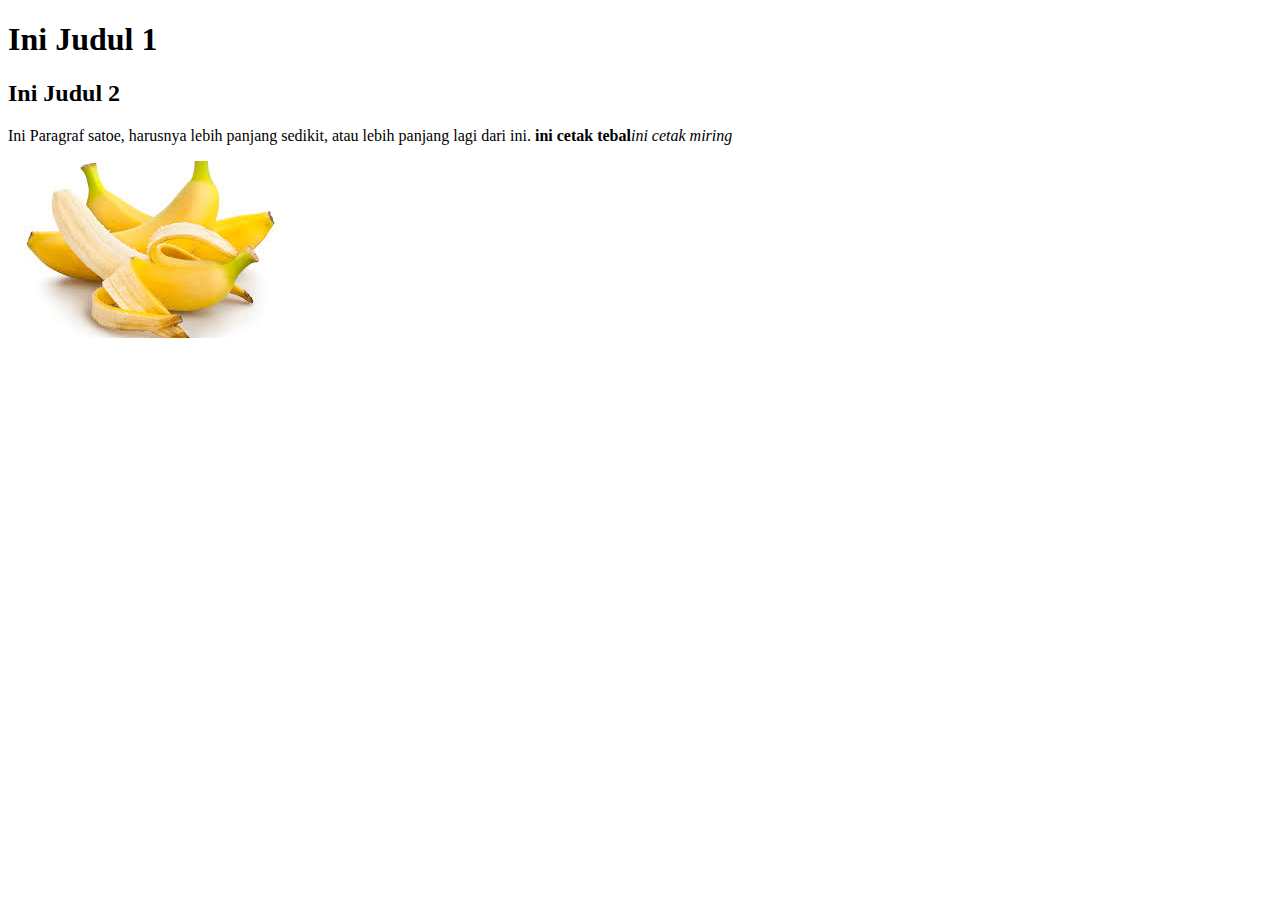
==== index.html @ 109c580b "Add files via upload" ====
<!DOCTYPE html>
<html>
<head>
	<title>Halaman Noormalia</title>
</head>
<body>
<h1>Ini Judul 1</h1>
<h2>Ini Judul 2</h1>
<p>Ini Paragraf satoe, harusnya lebih panjang sedikit, atau lebih panjang lagi dari ini. <strong>ini cetak tebal</strong><em>ini cetak miring</em></p>
<img src="img/index.jpeg">
</body>
</html>
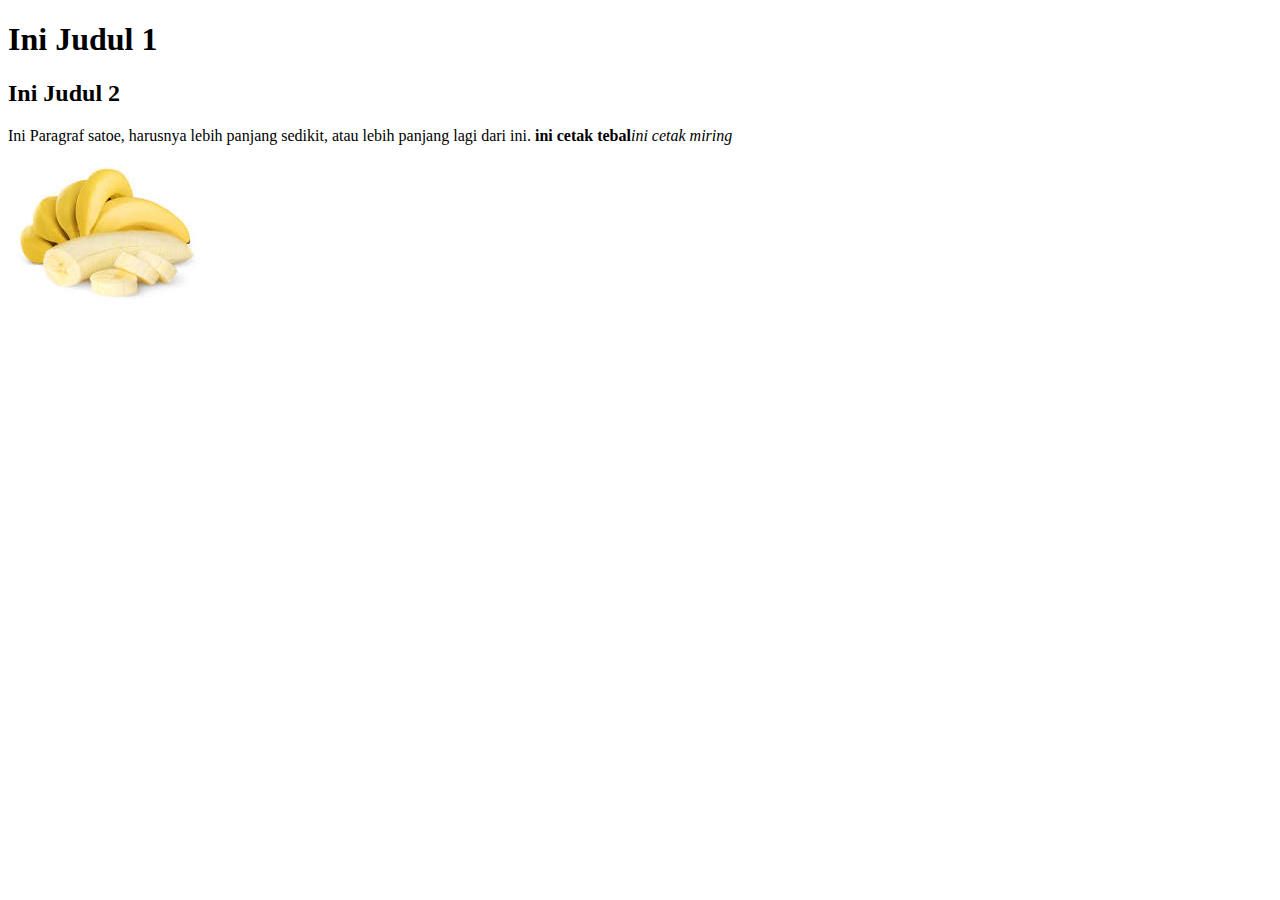
==== commit 7bb7dbe1: "Add files via upload" ====
--- a/index.html
+++ b/index.html
@@ -7,6 +7,6 @@
 <h1>Ini Judul 1</h1>
 <h2>Ini Judul 2</h1>
 <p>Ini Paragraf satoe, harusnya lebih panjang sedikit, atau lebih panjang lagi dari ini. <strong>ini cetak tebal</strong><em>ini cetak miring</em></p>
-<img src="img/index.jpeg">
+<img src="img/images.jpeg">
 </body>
 </html>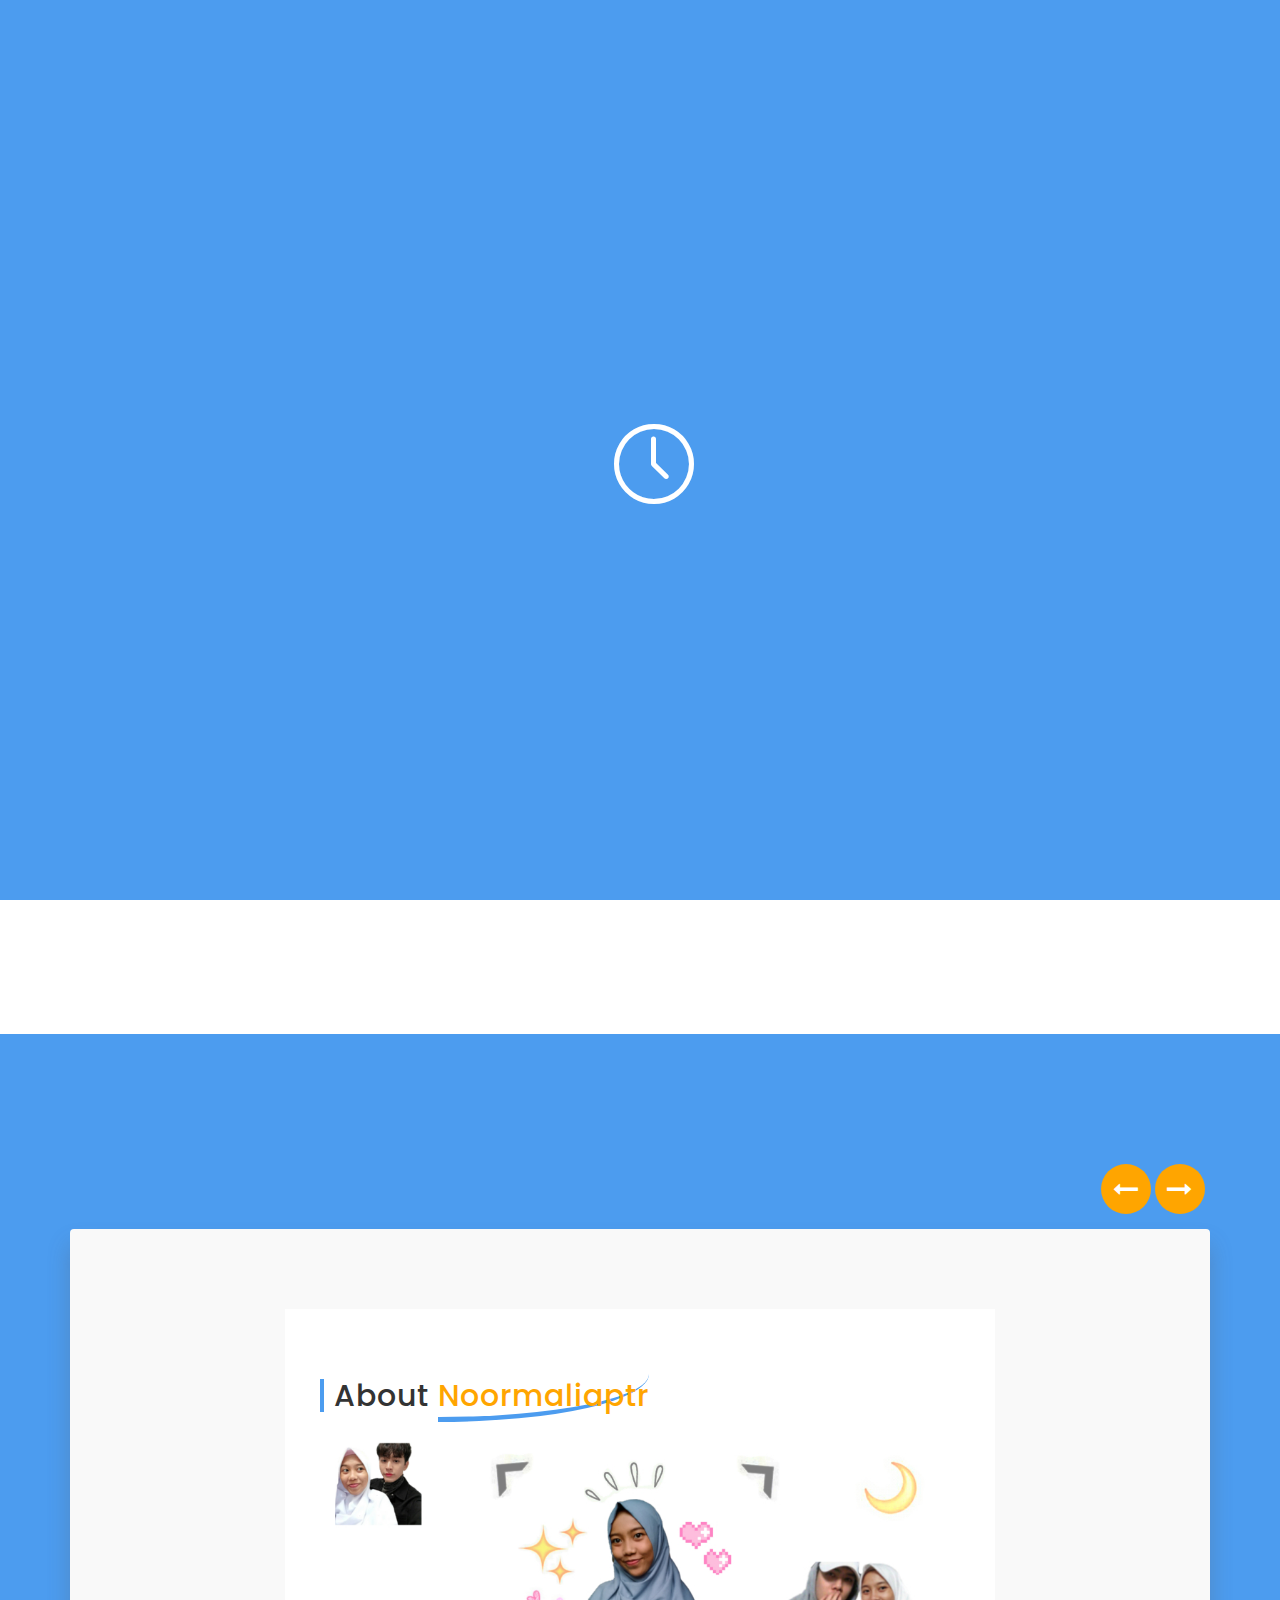
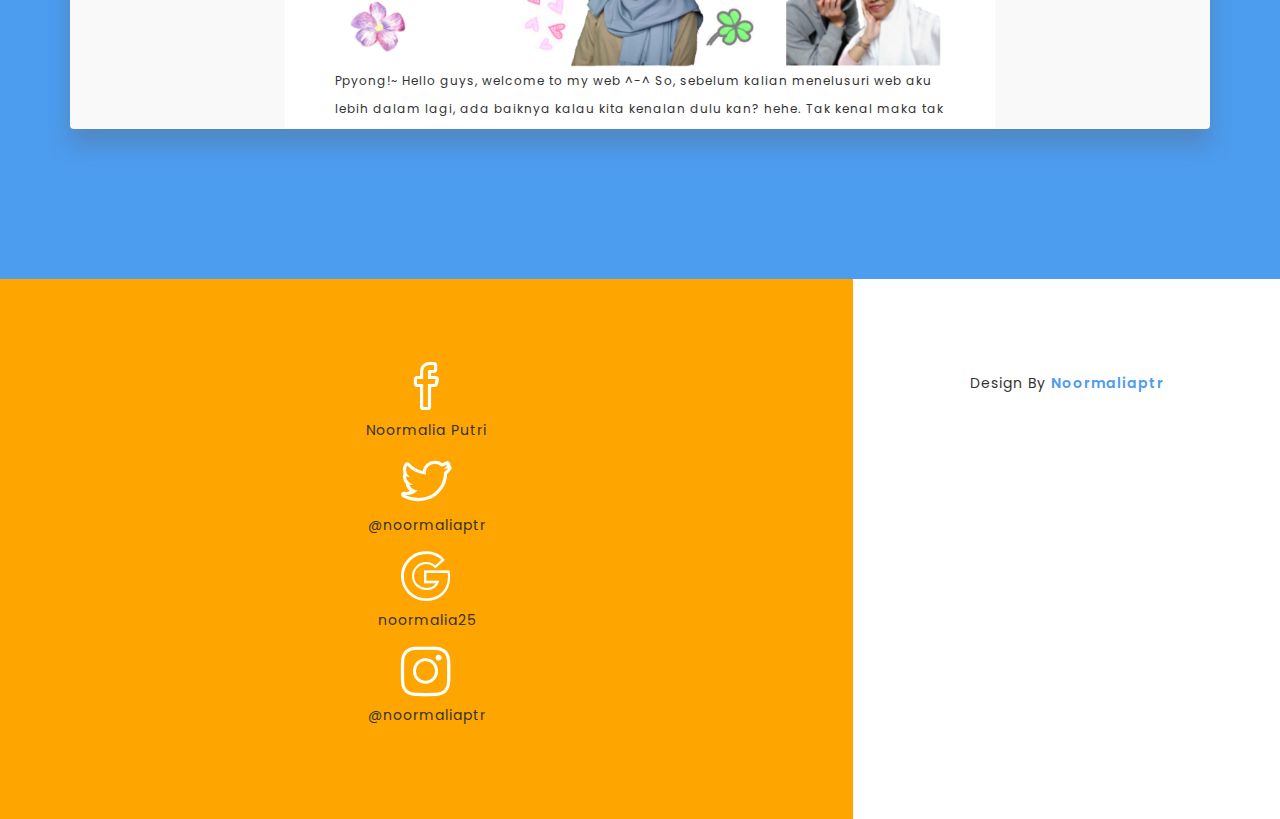
==== commit 493b05ed: "Add files via upload" ====
--- a/index.html
+++ b/index.html
@@ -1,12 +1,562 @@
-<!DOCTYPE html>
-<html>
-<head>
-	<title>Halaman Noormalia</title>
-</head>
-<body>
-<h1>Ini Judul 1</h1>
-<h2>Ini Judul 2</h1>
-<p>Ini Paragraf satoe, harusnya lebih panjang sedikit, atau lebih panjang lagi dari ini. <strong>ini cetak tebal</strong><em>ini cetak miring</em></p>
-<img src="img/images.jpeg">
-</body>
-</html>+<!DOCTYPE html>
+<html lang="en">
+
+  <head>
+    
+    <!-- Meta Tag -->
+    <meta charset="UTF-8">
+    <meta name="viewport" content="width=device-width, initial-scale=1.0">
+    <meta http-equiv="X-UA-Compatible" content="IE=edge">
+    
+    <!-- SEO -->
+    <meta name="description" content="150 words">
+    <meta name="author" content="uipasta">
+    <meta name="url" content="http://www.yourdomainname.com">
+    <meta name="copyright" content="company name">
+    <meta name="robots" content="index,follow">
+    
+    
+    <title>Noormaliaptr - Welcome to banana-land</title>
+    
+    <!-- Favicon -->
+    <link rel="shortcut icon" href="images/favicon/favicon.ico">
+    <link rel="apple-touch-icon" sizes="144x144" type="image/x-icon" href="images/favicon/apple-touch-icon.png">
+    
+    <!-- All CSS Plugins -->
+    <link rel="stylesheet" type="text/css" href="css/plugin.css">
+    
+    <!-- Main CSS Stylesheet -->
+    <link rel="stylesheet" type="text/css" href="css/style.css">
+    
+    <!-- Google Web Fonts  -->
+    <link rel="stylesheet" href="https://fonts.googleapis.com/css?family=Poppins:400,300,500,600,700">
+    
+    
+    <!-- HTML5 shiv and Respond.js support IE8 or Older for HTML5 elements and media queries -->
+    <!--[if lt IE 9]>
+	   <script src="https://oss.maxcdn.com/html5shiv/3.7.3/html5shiv.min.js"></script>
+	   <script src="https://oss.maxcdn.com/respond/1.4.2/respond.min.js"></script>
+    <![endif]-->
+    
+
+ </head>
+
+  <body>
+    
+    
+	
+	<!-- Preloader Start -->
+    <div class="preloader">
+      <i class="icon-clock fa-spin"></i>
+    </div>
+    <!-- Preloader End -->
+
+    
+    
+    <!-- Home Section Start -->
+    <section class="home-section-background padding-bottom-0">
+         <div class="container">
+        
+        
+            <!-- Logo Start -->
+            <div class="text-center">
+                   
+                </div>
+                <!-- Logo End -->
+            
+            
+            <div class="row">
+                
+                 <div class="col-md-12">
+                     
+                      
+                      <!-- Home Section Heading Start -->
+                      <div class="header-section margin-top-40 margin-bottom-40">
+                          <h2>Welcome to wonderland</h2>
+                            <p>I'm a masterpiece of all my own.</p>
+                             <div class="text-center">
+                               <a class="button button-style" data-toggle="modal" data-target="#subscribemodal" href="#">Get Notify</a>
+                           </div>
+                        </div>
+                        <!-- Home Section Heading End -->
+                       
+                           
+                           
+                           <!-- CountDown Timer Start -->
+                           <div class="row">
+                                <div class="countdown">
+                                    
+                                    <div class="col-md-3 col-sm-6 col-xs-8 col-xs-offset-2 col-sm-offset-0">
+                                       <div class="countdown-timer bg-color-1">
+                                        <span class="days">00</span>
+                                        <p class="days_ref">days</p>
+                                       </div>
+                                    </div>
+                                    
+                                    <div class="col-md-3 col-sm-6 col-xs-8 col-xs-offset-2 col-sm-offset-0">
+                                      <div class="countdown-timer bg-color-4">
+                                        <span class="hours">00</span>
+                                        <p class="hours_ref">hours</p>
+                                       </div>
+                                    </div>
+                                    
+                                    <div class="col-md-3 col-sm-6 col-xs-8 col-xs-offset-2 col-sm-offset-0">
+                                      <div class="countdown-timer bg-color-6">
+                                        <span class="minutes">00</span>
+                                        <p class="minutes_ref">minutes</p>
+                                       </div>
+                                    </div>
+                                    
+                                    <div class="col-md-3 col-sm-6 col-xs-8 col-xs-offset-2 col-sm-offset-0">
+                                       <div class="countdown-timer bg-color-2">
+                                        <span class="seconds">00</span>
+                                        <p class="seconds_ref">seconds</p>
+                                       </div>
+                                    </div>
+                                </div>
+                            </div>
+                            <!-- CountDown Timer End -->   
+                     
+                   </div>
+              </div>
+            </div>
+        </section>
+        <!-- Home Section End -->
+        
+        
+     
+     
+     <!-- Subscribe Modal Start -->
+      <div class="modal fade subscribe padding-top-120" id="subscribemodal" role="dialog">
+        <div class="modal-dialog">
+    
+      
+      <div class="modal-content pattern-bg">
+        <div class="modal-body">
+           <div class="row">
+                <div class="col-sm-12">
+                   <div class="section-title">
+                     <button type="button" class="btn pull-right" data-dismiss="modal"><i class="fa fa-close"></i></button>
+                      <h2>Get <span class="section-title-style">Notify</span></h2>
+                      <i class="icon-paper-plane icon-style color-6"></i>
+                       
+                       <div class="margin-top-80">
+                    <form id="mc-form" method="post" action="http://uipasta.us14.list-manage.com/subscribe/post?u=854825d502cdc101233c08a21&amp;id=86e84d44b7">
+								
+						  <div class="subscribe-form">
+							 <input id="mc-email" type="email" placeholder="Email Address" class="text-input">
+							  <button class="submit-btn" type="submit">Submit</button>
+								</div>
+								<label for="mc-email" class="mc-label"></label>
+							  </form>
+                           </div>
+            
+                         </div>
+
+                      
+                     </div>
+                    </div>
+                 </div>
+             </div>
+          </div>
+       </div>
+       <!-- Subscribe Modal End -->
+    
+    
+    
+    
+    <!-- Our Story Video Start -->
+    <section class="our-story section-space-padding pattern-bg">
+       <div class="container">
+           <div class="row">
+               
+             <div class="col-md-12">
+                  <div class="text-center">
+                  <a class="video-popup" href="https://www.youtube.com/watch?v=O2Bsw3lrhvs" title="Our Story"><i class="icon-control-play"></i></a>
+                  </div>
+              </div>
+              
+            </div>
+          </div>
+       </section>
+       <!-- Our Story Video End -->
+      
+      
+    
+    
+     
+     <!-- Detail Box Start -->
+     <section class="detail-section section-space-padding">
+        <div class="container">
+            
+            
+            <div class="row">
+               <!-- Owl Carousel Navigation Start -->
+               <div class="owl-navigation">
+                 <a class="btn prev"><i class="fa fa-long-arrow-left"></i></a>
+                 <a class="btn next"><i class="fa fa-long-arrow-right"></i></a>
+                </div>
+                <!-- Owl Carousel Navigation End -->
+               </div>
+            
+       
+       
+       
+       <div class="row">
+         <div class="col-md-12">
+           
+           <!-- Detail Box Slider Start -->
+           <div id="detail-box-carousel" class="detail-box pattern-bg">
+               
+              
+              <!-- Carousel One (About Us and Statistics) Start -->
+              <div class="row">
+              
+                 <!-- About Us Start -->
+                 <div class="col-md-8 col-sm-8 col-xs-12 col-sm-offset-2">
+                    
+                    <div class="section-title margin-top-50">
+                      <h2>About <span class="section-title-style">Noormaliaptr</span></h2>
+                      <img src="img/profil.jpg" class="img-responsive img-rounded" alt="" />
+                      <i class="icon-organization icon-style color-1"></i>
+                       <p>Ppyong!~ Hello guys, welcome to my web ^-^ So, sebelum kalian menelusuri web aku lebih dalam lagi, ada baiknya kalau kita kenalan dulu kan? hehe. Tak kenal maka tak sayang >.< Kenalin, nama aku Noormalia Putri. Most people call me "Onoy", Gak tau juga kenapa aku dipanggil gini ya? hm. Aku lahir di Bogor, tanggal 25 April 2001. *(dicatat ya guys. Siapa tau kalian mau kirim kado buat aku. Hihi :D)Aku anak dari mama dan ayah yang luar biasa. Ayah aku bernama Alex Sihabudin Noor dan mama aku bernama Sugiatun. Aku juga punya adik laki-laki bernama Muammar Khadafi yang usianya tiga tahun lebih muda dariku. Saat ini ia menempuh pendidikan di SMP Negeri 11 Bogor, doakan juga supaya dia bisa masuk SMAKBO ya guys hehe.</p>
+
+                       
+
+                       <p> Saat ini aku tinggal bersama kedua orang tuaku juga adikku. Kami tinggal di Perumahan Permata Bintang Blok F no 17, RT 04 RW 14, Cibinong, Bogor. Saat ini tinggi badanku 163 cm dan berat badanku 45 kg. Aku menyukai banyak artis korea, diantaranya Hanbin, Jungkook, Bogum, Nam Joo Hyuk, Sehun, Red Velvet, Wanna One, dan masih banyak yang lainnya. AKu juga menyukai beberapa artis barat, diantaranya Bruno Mars, Ariana Grande, Ed Sheeran, Taylor Swift, dan Maroon 5. Banyak lagu dari mereka yang sering aku dengarkan setiap harinya. Makanan Favoritku adalah pecel lele, ayam dan segala macam masakan buatan mama. Memang deh ya, masakan buatan mama itu yang paling juara pokoknya, gak ada yang bisa nandingin! Aku juga sangat menyukai pisang. Teksturnya yang lembut, rasanya yang unik, juga warnanya yang cerah membuatku menyukai si buah pisang ini. Warna kesukaanku adalah pink, seperti perempuan remaja lainnya.
+            
+                         </div>
+                    </div>
+                    <!-- About Us End -->
+                    
+             
+             <!-- Statistics Start -->       
+             <div class="col-md-8 col-sm-8 col-xs-12 col-sm-offset-2">
+                    
+                <div class="section-title margin-top-50 margin-bottom-50">
+                   <h2>Education <span class="section-title-style">Background</span></h2>
+                   <i class="icon-emotsmile icon-style color-3"></i>
+                   
+                   <div class="row">
+                       
+                  <div class="col-sm-6">
+                     <div class="statistics bg-color-1">
+                         <div class="statistics-icon"><i class="icon-mustache"></i>
+                        </div>
+                      <div class="statistics-content">
+                       <h5><span class="statistics-count">2006-2007</span></h5><span>TK Annisa</span>
+                      </div>
+                   </div>
+                </div>
+          
+                 <div class="col-sm-6">
+                   <div class="statistics bg-color-6">
+                       <div class="statistics-icon"><i class="icon-emotsmile"></i>
+                     </div>
+                    <div class="statistics-content">
+                     <h5> <span class="statistics-count">2007-2013</span></h5><span>SDIT Al-Mawaddah</span>
+                   </div>
+                </div>
+             </div>
+          
+                <div class="col-sm-6">
+                  <div class="statistics bg-color-4">
+                      <div class="statistics-icon"><i class="icon-hourglass"></i>
+                  </div>
+                 <div class="statistics-content">
+                  <h5><span class="statistics-count">2013-2016</span></h5><span>SMP Negeri 5 Bogor</span>
+                 </div>
+              </div>
+           </div>
+          
+              <div class="col-sm-6">
+                <div class="statistics bg-color-5">
+                     <div class="statistics-icon"><i class="icon-cup"></i>
+                   </div>
+                <div class="statistics-content">
+                  <h5><span class="statistics-count">2016-now</span></h5><span>SMK-SMAK Bogor</span>
+                    </div>
+                  </div>
+               </div> 
+             </div>
+
+          </div>
+          </div>
+          <!-- Statistics End -->
+          
+         </div>
+         <!-- Carousel One (About Us and Statistics) End -->
+                    
+              
+            
+            
+            <!-- Carousel Two (Services) Start -->  
+            <div class="row">
+               <div class="col-md-8 col-sm-8 col-xs-12 col-sm-offset-2">
+                    
+                    <div class="section-title margin-top-50 margin-bottom-50">
+                      <h2>My <span class="section-title-style">Hobbies</span></h2>
+                      <i class="icon-energy icon-style color-5"></i>
+                        <div class="row">
+                          <div class="col-sm-6">
+                        <div class="our-services">
+                            <img src="img/kjkkk.jpg" class="img-responsive img-rounded" alt="" />
+                            <h3>Dancing</h3>
+                            <p>Aku suka dance sejak berumur tiga tahun. Menurut aku, dengan aku menari beban hidup itu terasa hilang. Jadi cocok banget buat refreshing sekalian olahraga juga. Terkadang aku juga menghapal gerakan dari lagu kesukaanku.</p>
+                        </div>
+                    </div>
+                    <div class="col-sm-6">
+                        <div class="our-services">
+                            <img src="img/img1.jpg" class="img-responsive img-rounded" alt="" />
+                            <h3>Food Photography</h3>
+                            <p>Makan! Aku suka banget nih sebelum makan, makanannya itu difoto dulu. Hal ini bermula ketika aku melihat hasil jepretan makanan aku cukup terlihat bagus. Jadi dari sini, setiap aku mau makan dengan makanan yang tampilannya bagus, pasti aku foto dulu :D </p>
+                        </div>
+                    </div>
+                    <div class="col-sm-6">
+                        <div class="our-services">
+                            <img src="img/img3.jpg" class="img-responsive img-rounded" alt="" />
+                            <h3>Listening to music</h3>
+                            <p>Semua orang juga pasti suka dengerin musik kan? Musik dianggap sebagai penghilang stress dan dapat menenangkan pikiran. Makanya setiap pagi saat berangkat sekolah, aku selalu mendengarkan musik untuk merefresh otakku supaya saat belajar nanti fokus sekaligus beban pikiran aku tentang tugas yang menumpuk juga hilang. Genre apapun aku suka asalkan itu asyik di telingaku.</p>
+                        </div>
+                    </div>
+                    <div class="col-sm-6">
+                        <div class="our-services">
+                            <img src="img/noorma minhyun.jpg" class="img-responsive img-rounded" alt="" />
+                            <h3>Editing Photos</h3>
+                            <p><em>Editing</em>photo bisa jadi <em>mood booster</em> aku banget dikala waktu luang aku. Banyak banget aplikasi edit foto yang aku punya di <em>smartphone</em>aku. <em>Vsco, picsart, foodie,photogrid, pitu</em> dan banyak yang lainnya. Aku suka edit foto tapi aku tidak suka pake Gimp :D hehe... AKu suka banget pake <em>photoshop</em> buat edit foto di laptop.</p>
+                        </div>
+                    </div>
+                    <div class="col-sm-6">
+                        <div class="our-services">
+                            <img src="img/fix.jpg" class="img-responsive img-rounded" alt="" />
+                            <h3>~Pyuuuu!</h3>
+                            <p>Look so cute, isn't? :D</p>
+                        </div>
+                    </div>
+                    <div class="col-sm-6">
+                        <div class="our-services">
+                            <img src="img/bamlis.jpg" class="img-responsive img-rounded" alt="" />
+                            <h3>Youuung!~</h3>
+                            <p>Bambam and Lisa look so cute in this photo >.<</p>
+                        </div>
+                    </div>
+                        
+                         </div>
+                         </div>
+                    </div>
+                </div>
+                <!-- Carousel Two (Services) End -->
+                
+                
+                
+              
+              <!-- Carousel Three (Our Team) Start -->      
+              <div class="row">
+                 <div class="col-md-8 col-sm-8 col-xs-12 col-sm-offset-2">
+                    
+                     <div class="section-title margin-top-50 margin-bottom-50">
+                      <h2>My <span class="section-title-style">Galeries</span></h2>
+                      <i class="icon-people icon-style color-6"></i>
+                        <div class="row">
+                          <div class="col-sm-6">
+                        <div class="our-team">
+                            <img src="images/team/1.jpg" alt="" class="img-responsive">
+                            <div class="our-team-box">
+                            <h3>A girl who never gave up on her dream</h3>
+                            <p>Noormalia Putri is the name</p>
+                          </div>
+                        </div>
+                    </div>
+                    <div class="col-sm-6">
+                        <div class="our-team">
+                            <img src="images/team/2c.jpg" alt="" class="img-responsive">
+                            <div class="our-team-box">
+                            <h3>A girl who shinning in the night sky</h3>
+                            <p>Noormalia Putri in your area</p>
+                          </div>
+                        </div>
+                    </div>
+                    <div class="col-sm-6">
+                        <div class="our-team">
+                            <img src="images/team/3.jpg" alt="" class="img-responsive">
+                            <div class="our-team-box">
+                            <h3>Don't get too close, it's dark inside. Its where my demons hide</h3>
+                            <p>They call her Onoy</p>
+                          </div>
+                        </div>
+                    </div>
+                    <div class="col-sm-6">
+                        <div class="our-team">
+                            <img src="images/team/ugly.jpg" alt="" class="img-responsive">
+                            <div class="our-team-box">
+                            <h3>Being ugly and enjoy your life</h3>
+                            <p>~panic~</p>
+                          </div>
+                        </div>
+                    </div>
+                        
+                         </div>
+                         </div>
+                    </div>
+                </div>
+                <!-- Carousel Three (Our Team) End -->
+                
+                
+                
+                
+                <!-- Carousel Four (Contact Us) Start -->
+                <div class="row">
+                 <div class="col-md-8 col-sm-8 col-xs-12 col-sm-offset-2">
+                    
+                     <div class="section-title margin-top-50 margin-bottom-50">
+                      <h2>Contact <span class="section-title-style">Noormaliaptr</span></h2>
+                      <a class="map-popup" href="https://maps.google.com/maps?q=NewYork+USA" title="Our Direction"><i class="icon-location-pin icon-style map-icon bounce color-4"></i></a>
+                        
+                        
+                        
+                        <!-- Contact Detail Start -->
+                        <div class="text-center margin-top-50 margin-bottom-40">
+                           <div class="row">
+            
+                             <div class="col-md-4 col-sm-4">
+                                 <div class="contact-us-detail">  
+                                    <i class="icon-screen-smartphone color-6"></i>
+                                      <p><a href="tel:+1234567890">+6281517641950</a></p>
+                                  </div>
+                               </div>
+               
+                            <div class="col-md-4 col-sm-4">
+                               <div class="contact-us-detail">
+                                   <i class="icon-envelope-letter color-5"></i>
+                                     <p><a href="mailto:name@domain.com">noormaliap@smakbo.sch.id</a></p>
+                                 </div>
+                              </div>
+                 
+                           <div class="col-md-4 col-sm-4">
+                              <div class="contact-us-detail">
+                                  <i class="icon-clock color-3"></i>
+                                    <p>Everytime you need me,I always with you</p>
+                                </div>
+                             </div>
+              
+                          </div>
+                       </div>
+                       <!-- Contact Detail End -->
+                       
+                      
+                  <!-- Contact Form Start -->
+                  <div class="row">
+                    <div class="col-md-12">
+                      <form>
+                    
+					  <div class="col-sm-6">
+						<div class="form-group">
+						  <input type="text" id="name" class="form-control" placeholder="Your Name">
+						 </div>
+                        </div>
+								
+                       <div class="col-sm-6">
+					    <div class="form-group">
+						 <input type="email" id="email" class="form-control" placeholder="Your Email">
+						 </div>
+                        </div>
+                        
+                        <div class="col-sm-6">
+						  <div class="form-group">
+							<input type="text" id="website" class="form-control" placeholder="Your Website">
+						   </div>
+                          </div>
+                          
+                        <div class="col-sm-6">
+						  <div class="form-group">
+							<input type="text" id="address" class="form-control" placeholder="Where are You From?">
+						   </div>
+                          </div>
+								
+                         <div class="col-sm-12">
+						  <select id="subject" class="form-group form-control">
+							<option value="" selected disabled>Subject</option>
+							<option>Website Design & Development</option>
+							<option>Wordpress Development</option>
+							<option>Search Engine Optimization</option>
+                            <option>Mobile Website</option>
+							<option>I Want to General Talk</option>
+                            <option>Other</option>
+						   </select>
+                          </div>
+								
+                       <div class="col-sm-12">
+					    <div class="textarea-message form-group">
+					      <textarea id="message" class="textarea-message form-control" placeholder="Your Message" rows="5"></textarea>
+						  </div>
+                         </div>
+                   
+                   
+                          <div class="text-center">      
+		                     <button type="submit" class="button button-style">Submit</button>
+	                        </div>
+                       
+                            </form>
+
+                            </div>
+                        
+                       </div>
+                       <!-- Contact Form End -->
+                       
+                     </div>
+                   </div>
+                </div>
+                <!-- Carousel Four (Contact Us) End -->
+               
+             </div>
+             <!-- Detail Box Slider End -->
+             
+          </div>
+       </div>
+      </div>
+   </section>
+   <!-- Detail Box End -->
+  
+  
+  
+  
+    <!-- Footer Start -->
+    <footer class="footer-section">
+            <div class="row margin-0">
+               
+            <div class="col-md-8 column-one">
+              <ul class="social-icon">
+                 <li><a href="#" target="_blank"><i class="icon-social-facebook"></i></a></li><p>Noormalia Putri</p>
+                 <li><a href="#" target="_blank"><i class="icon-social-twitter"></i></a></li><p>@noormaliaptr</p>
+                 <li><a href="#" target="_blank"><i class="icon-social-google"></i></a></li><p>noormalia25</p>
+                 <li><a href="#" target="_blank"><i class="icon-social-instagram"></i></a></li><p>@noormaliaptr</p>
+               </ul>
+          </div>
+              
+             <div class="col-md-4 second uipasta-credit pattern-bg column-two">
+                <p>Design By <a href="http://www.uipasta.com" target="_blank" title="UiPasta">Noormaliaptr</a></p>
+                </div>
+               
+        </div>
+    </footer>
+    <!-- Footer End -->
+    
+    
+    
+    
+    <!-- Back to Top Start -->
+    <a href="#" class="scroll-to-top"><i class="fa fa-long-arrow-up"></i></a>
+    <!-- Back to Top End -->
+    
+    
+    
+    <!-- All Javascript Plugins  -->
+    <script type="text/javascript" src="js/jquery.min.js"></script>
+    <script type="text/javascript" src="js/plugin.js"></script>
+    
+    <!-- Main Javascript File  -->
+    <script type="text/javascript" src="js/scripts.js"></script>
+  
+  
+  </body>
+ </html>--- a/css/plugin.css
+++ b/css/plugin.css
@@ -0,0 +1,1488 @@
+/* Table Of Content 
+
+  1. Bootstrap
+  2. Magnific Popup
+  3. Owl Carousel
+  4. Font Awesome
+  5. Simple Line Icons
+
+*/
+
+
+
+/*!
+ * Bootstrap v3.3.7 (http://getbootstrap.com)
+ * Copyright 2011-2016 Twitter, Inc.
+ * Licensed under MIT (https://github.com/twbs/bootstrap/blob/master/LICENSE)
+ *//*! normalize.css v3.0.3 | MIT License | github.com/necolas/normalize.css */html{font-family:sans-serif;-webkit-text-size-adjust:100%;-ms-text-size-adjust:100%}body{margin:0}article,aside,details,figcaption,figure,footer,header,hgroup,main,menu,nav,section,summary{display:block}audio,canvas,progress,video{display:inline-block;vertical-align:baseline}audio:not([controls]){display:none;height:0}[hidden],template{display:none}a{background-color:transparent}a:active,a:hover{outline:0}abbr[title]{border-bottom:1px dotted}b,strong{font-weight:700}dfn{font-style:italic}h1{margin:.67em 0;font-size:2em}mark{color:#000;background:#ff0}small{font-size:80%}sub,sup{position:relative;font-size:75%;line-height:0;vertical-align:baseline}sup{top:-.5em}sub{bottom:-.25em}img{border:0}svg:not(:root){overflow:hidden}figure{margin:1em 40px}hr{height:0;-webkit-box-sizing:content-box;-moz-box-sizing:content-box;box-sizing:content-box}pre{overflow:auto}code,kbd,pre,samp{font-family:monospace,monospace;font-size:1em}button,input,optgroup,select,textarea{margin:0;font:inherit;color:inherit}button{overflow:visible}button,select{text-transform:none}button,html input[type=button],input[type=reset],input[type=submit]{-webkit-appearance:button;cursor:pointer}button[disabled],html input[disabled]{cursor:default}button::-moz-focus-inner,input::-moz-focus-inner{padding:0;border:0}input{line-height:normal}input[type=checkbox],input[type=radio]{-webkit-box-sizing:border-box;-moz-box-sizing:border-box;box-sizing:border-box;padding:0}input[type=number]::-webkit-inner-spin-button,input[type=number]::-webkit-outer-spin-button{height:auto}input[type=search]{-webkit-box-sizing:content-box;-moz-box-sizing:content-box;box-sizing:content-box;-webkit-appearance:textfield}input[type=search]::-webkit-search-cancel-button,input[type=search]::-webkit-search-decoration{-webkit-appearance:none}fieldset{padding:.35em .625em .75em;margin:0 2px;border:1px solid silver}legend{padding:0;border:0}textarea{overflow:auto}optgroup{font-weight:700}table{border-spacing:0;border-collapse:collapse}td,th{padding:0}/*! Source: https://github.com/h5bp/html5-boilerplate/blob/master/src/css/main.css */@media print{*,:after,:before{color:#000!important;text-shadow:none!important;background:0 0!important;-webkit-box-shadow:none!important;box-shadow:none!important}a,a:visited{text-decoration:underline}a[href]:after{content:" (" attr(href) ")"}abbr[title]:after{content:" (" attr(title) ")"}a[href^="javascript:"]:after,a[href^="#"]:after{content:""}blockquote,pre{border:1px solid #999;page-break-inside:avoid}thead{display:table-header-group}img,tr{page-break-inside:avoid}img{max-width:100%!important}h2,h3,p{orphans:3;widows:3}h2,h3{page-break-after:avoid}.navbar{display:none}.btn>.caret,.dropup>.btn>.caret{border-top-color:#000!important}.label{border:1px solid #000}.table{border-collapse:collapse!important}.table td,.table th{background-color:#fff!important}.table-bordered td,.table-bordered th{border:1px solid #ddd!important}}@font-face{font-family:'Glyphicons Halflings';src:url(../fonts/glyphicons-halflings-regular.eot);src:url(../fonts/glyphicons-halflings-regular.eot?#iefix) format('embedded-opentype'),url(../fonts/glyphicons-halflings-regular.woff2) format('woff2'),url(../fonts/glyphicons-halflings-regular.woff) format('woff'),url(../fonts/glyphicons-halflings-regular.ttf) format('truetype'),url(../fonts/glyphicons-halflings-regular.svg#glyphicons_halflingsregular) format('svg')}.glyphicon{position:relative;top:1px;display:inline-block;font-family:'Glyphicons Halflings';font-style:normal;font-weight:400;line-height:1;-webkit-font-smoothing:antialiased;-moz-osx-font-smoothing:grayscale}.glyphicon-asterisk:before{content:"\002a"}.glyphicon-plus:before{content:"\002b"}.glyphicon-eur:before,.glyphicon-euro:before{content:"\20ac"}.glyphicon-minus:before{content:"\2212"}.glyphicon-cloud:before{content:"\2601"}.glyphicon-envelope:before{content:"\2709"}.glyphicon-pencil:before{content:"\270f"}.glyphicon-glass:before{content:"\e001"}.glyphicon-music:before{content:"\e002"}.glyphicon-search:before{content:"\e003"}.glyphicon-heart:before{content:"\e005"}.glyphicon-star:before{content:"\e006"}.glyphicon-star-empty:before{content:"\e007"}.glyphicon-user:before{content:"\e008"}.glyphicon-film:before{content:"\e009"}.glyphicon-th-large:before{content:"\e010"}.glyphicon-th:before{content:"\e011"}.glyphicon-th-list:before{content:"\e012"}.glyphicon-ok:before{content:"\e013"}.glyphicon-remove:before{content:"\e014"}.glyphicon-zoom-in:before{content:"\e015"}.glyphicon-zoom-out:before{content:"\e016"}.glyphicon-off:before{content:"\e017"}.glyphicon-signal:before{content:"\e018"}.glyphicon-cog:before{content:"\e019"}.glyphicon-trash:before{content:"\e020"}.glyphicon-home:before{content:"\e021"}.glyphicon-file:before{content:"\e022"}.glyphicon-time:before{content:"\e023"}.glyphicon-road:before{content:"\e024"}.glyphicon-download-alt:before{content:"\e025"}.glyphicon-download:before{content:"\e026"}.glyphicon-upload:before{content:"\e027"}.glyphicon-inbox:before{content:"\e028"}.glyphicon-play-circle:before{content:"\e029"}.glyphicon-repeat:before{content:"\e030"}.glyphicon-refresh:before{content:"\e031"}.glyphicon-list-alt:before{content:"\e032"}.glyphicon-lock:before{content:"\e033"}.glyphicon-flag:before{content:"\e034"}.glyphicon-headphones:before{content:"\e035"}.glyphicon-volume-off:before{content:"\e036"}.glyphicon-volume-down:before{content:"\e037"}.glyphicon-volume-up:before{content:"\e038"}.glyphicon-qrcode:before{content:"\e039"}.glyphicon-barcode:before{content:"\e040"}.glyphicon-tag:before{content:"\e041"}.glyphicon-tags:before{content:"\e042"}.glyphicon-book:before{content:"\e043"}.glyphicon-bookmark:before{content:"\e044"}.glyphicon-print:before{content:"\e045"}.glyphicon-camera:before{content:"\e046"}.glyphicon-font:before{content:"\e047"}.glyphicon-bold:before{content:"\e048"}.glyphicon-italic:before{content:"\e049"}.glyphicon-text-height:before{content:"\e050"}.glyphicon-text-width:before{content:"\e051"}.glyphicon-align-left:before{content:"\e052"}.glyphicon-align-center:before{content:"\e053"}.glyphicon-align-right:before{content:"\e054"}.glyphicon-align-justify:before{content:"\e055"}.glyphicon-list:before{content:"\e056"}.glyphicon-indent-left:before{content:"\e057"}.glyphicon-indent-right:before{content:"\e058"}.glyphicon-facetime-video:before{content:"\e059"}.glyphicon-picture:before{content:"\e060"}.glyphicon-map-marker:before{content:"\e062"}.glyphicon-adjust:before{content:"\e063"}.glyphicon-tint:before{content:"\e064"}.glyphicon-edit:before{content:"\e065"}.glyphicon-share:before{content:"\e066"}.glyphicon-check:before{content:"\e067"}.glyphicon-move:before{content:"\e068"}.glyphicon-step-backward:before{content:"\e069"}.glyphicon-fast-backward:before{content:"\e070"}.glyphicon-backward:before{content:"\e071"}.glyphicon-play:before{content:"\e072"}.glyphicon-pause:before{content:"\e073"}.glyphicon-stop:before{content:"\e074"}.glyphicon-forward:before{content:"\e075"}.glyphicon-fast-forward:before{content:"\e076"}.glyphicon-step-forward:before{content:"\e077"}.glyphicon-eject:before{content:"\e078"}.glyphicon-chevron-left:before{content:"\e079"}.glyphicon-chevron-right:before{content:"\e080"}.glyphicon-plus-sign:before{content:"\e081"}.glyphicon-minus-sign:before{content:"\e082"}.glyphicon-remove-sign:before{content:"\e083"}.glyphicon-ok-sign:before{content:"\e084"}.glyphicon-question-sign:before{content:"\e085"}.glyphicon-info-sign:before{content:"\e086"}.glyphicon-screenshot:before{content:"\e087"}.glyphicon-remove-circle:before{content:"\e088"}.glyphicon-ok-circle:before{content:"\e089"}.glyphicon-ban-circle:before{content:"\e090"}.glyphicon-arrow-left:before{content:"\e091"}.glyphicon-arrow-right:before{content:"\e092"}.glyphicon-arrow-up:before{content:"\e093"}.glyphicon-arrow-down:before{content:"\e094"}.glyphicon-share-alt:before{content:"\e095"}.glyphicon-resize-full:before{content:"\e096"}.glyphicon-resize-small:before{content:"\e097"}.glyphicon-exclamation-sign:before{content:"\e101"}.glyphicon-gift:before{content:"\e102"}.glyphicon-leaf:before{content:"\e103"}.glyphicon-fire:before{content:"\e104"}.glyphicon-eye-open:before{content:"\e105"}.glyphicon-eye-close:before{content:"\e106"}.glyphicon-warning-sign:before{content:"\e107"}.glyphicon-plane:before{content:"\e108"}.glyphicon-calendar:before{content:"\e109"}.glyphicon-random:before{content:"\e110"}.glyphicon-comment:before{content:"\e111"}.glyphicon-magnet:before{content:"\e112"}.glyphicon-chevron-up:before{content:"\e113"}.glyphicon-chevron-down:before{content:"\e114"}.glyphicon-retweet:before{content:"\e115"}.glyphicon-shopping-cart:before{content:"\e116"}.glyphicon-folder-close:before{content:"\e117"}.glyphicon-folder-open:before{content:"\e118"}.glyphicon-resize-vertical:before{content:"\e119"}.glyphicon-resize-horizontal:before{content:"\e120"}.glyphicon-hdd:before{content:"\e121"}.glyphicon-bullhorn:before{content:"\e122"}.glyphicon-bell:before{content:"\e123"}.glyphicon-certificate:before{content:"\e124"}.glyphicon-thumbs-up:before{content:"\e125"}.glyphicon-thumbs-down:before{content:"\e126"}.glyphicon-hand-right:before{content:"\e127"}.glyphicon-hand-left:before{content:"\e128"}.glyphicon-hand-up:before{content:"\e129"}.glyphicon-hand-down:before{content:"\e130"}.glyphicon-circle-arrow-right:before{content:"\e131"}.glyphicon-circle-arrow-left:before{content:"\e132"}.glyphicon-circle-arrow-up:before{content:"\e133"}.glyphicon-circle-arrow-down:before{content:"\e134"}.glyphicon-globe:before{content:"\e135"}.glyphicon-wrench:before{content:"\e136"}.glyphicon-tasks:before{content:"\e137"}.glyphicon-filter:before{content:"\e138"}.glyphicon-briefcase:before{content:"\e139"}.glyphicon-fullscreen:before{content:"\e140"}.glyphicon-dashboard:before{content:"\e141"}.glyphicon-paperclip:before{content:"\e142"}.glyphicon-heart-empty:before{content:"\e143"}.glyphicon-link:before{content:"\e144"}.glyphicon-phone:before{content:"\e145"}.glyphicon-pushpin:before{content:"\e146"}.glyphicon-usd:before{content:"\e148"}.glyphicon-gbp:before{content:"\e149"}.glyphicon-sort:before{content:"\e150"}.glyphicon-sort-by-alphabet:before{content:"\e151"}.glyphicon-sort-by-alphabet-alt:before{content:"\e152"}.glyphicon-sort-by-order:before{content:"\e153"}.glyphicon-sort-by-order-alt:before{content:"\e154"}.glyphicon-sort-by-attributes:before{content:"\e155"}.glyphicon-sort-by-attributes-alt:before{content:"\e156"}.glyphicon-unchecked:before{content:"\e157"}.glyphicon-expand:before{content:"\e158"}.glyphicon-collapse-down:before{content:"\e159"}.glyphicon-collapse-up:before{content:"\e160"}.glyphicon-log-in:before{content:"\e161"}.glyphicon-flash:before{content:"\e162"}.glyphicon-log-out:before{content:"\e163"}.glyphicon-new-window:before{content:"\e164"}.glyphicon-record:before{content:"\e165"}.glyphicon-save:before{content:"\e166"}.glyphicon-open:before{content:"\e167"}.glyphicon-saved:before{content:"\e168"}.glyphicon-import:before{content:"\e169"}.glyphicon-export:before{content:"\e170"}.glyphicon-send:before{content:"\e171"}.glyphicon-floppy-disk:before{content:"\e172"}.glyphicon-floppy-saved:before{content:"\e173"}.glyphicon-floppy-remove:before{content:"\e174"}.glyphicon-floppy-save:before{content:"\e175"}.glyphicon-floppy-open:before{content:"\e176"}.glyphicon-credit-card:before{content:"\e177"}.glyphicon-transfer:before{content:"\e178"}.glyphicon-cutlery:before{content:"\e179"}.glyphicon-header:before{content:"\e180"}.glyphicon-compressed:before{content:"\e181"}.glyphicon-earphone:before{content:"\e182"}.glyphicon-phone-alt:before{content:"\e183"}.glyphicon-tower:before{content:"\e184"}.glyphicon-stats:before{content:"\e185"}.glyphicon-sd-video:before{content:"\e186"}.glyphicon-hd-video:before{content:"\e187"}.glyphicon-subtitles:before{content:"\e188"}.glyphicon-sound-stereo:before{content:"\e189"}.glyphicon-sound-dolby:before{content:"\e190"}.glyphicon-sound-5-1:before{content:"\e191"}.glyphicon-sound-6-1:before{content:"\e192"}.glyphicon-sound-7-1:before{content:"\e193"}.glyphicon-copyright-mark:before{content:"\e194"}.glyphicon-registration-mark:before{content:"\e195"}.glyphicon-cloud-download:before{content:"\e197"}.glyphicon-cloud-upload:before{content:"\e198"}.glyphicon-tree-conifer:before{content:"\e199"}.glyphicon-tree-deciduous:before{content:"\e200"}.glyphicon-cd:before{content:"\e201"}.glyphicon-save-file:before{content:"\e202"}.glyphicon-open-file:before{content:"\e203"}.glyphicon-level-up:before{content:"\e204"}.glyphicon-copy:before{content:"\e205"}.glyphicon-paste:before{content:"\e206"}.glyphicon-alert:before{content:"\e209"}.glyphicon-equalizer:before{content:"\e210"}.glyphicon-king:before{content:"\e211"}.glyphicon-queen:before{content:"\e212"}.glyphicon-pawn:before{content:"\e213"}.glyphicon-bishop:before{content:"\e214"}.glyphicon-knight:before{content:"\e215"}.glyphicon-baby-formula:before{content:"\e216"}.glyphicon-tent:before{content:"\26fa"}.glyphicon-blackboard:before{content:"\e218"}.glyphicon-bed:before{content:"\e219"}.glyphicon-apple:before{content:"\f8ff"}.glyphicon-erase:before{content:"\e221"}.glyphicon-hourglass:before{content:"\231b"}.glyphicon-lamp:before{content:"\e223"}.glyphicon-duplicate:before{content:"\e224"}.glyphicon-piggy-bank:before{content:"\e225"}.glyphicon-scissors:before{content:"\e226"}.glyphicon-bitcoin:before{content:"\e227"}.glyphicon-btc:before{content:"\e227"}.glyphicon-xbt:before{content:"\e227"}.glyphicon-yen:before{content:"\00a5"}.glyphicon-jpy:before{content:"\00a5"}.glyphicon-ruble:before{content:"\20bd"}.glyphicon-rub:before{content:"\20bd"}.glyphicon-scale:before{content:"\e230"}.glyphicon-ice-lolly:before{content:"\e231"}.glyphicon-ice-lolly-tasted:before{content:"\e232"}.glyphicon-education:before{content:"\e233"}.glyphicon-option-horizontal:before{content:"\e234"}.glyphicon-option-vertical:before{content:"\e235"}.glyphicon-menu-hamburger:before{content:"\e236"}.glyphicon-modal-window:before{content:"\e237"}.glyphicon-oil:before{content:"\e238"}.glyphicon-grain:before{content:"\e239"}.glyphicon-sunglasses:before{content:"\e240"}.glyphicon-text-size:before{content:"\e241"}.glyphicon-text-color:before{content:"\e242"}.glyphicon-text-background:before{content:"\e243"}.glyphicon-object-align-top:before{content:"\e244"}.glyphicon-object-align-bottom:before{content:"\e245"}.glyphicon-object-align-horizontal:before{content:"\e246"}.glyphicon-object-align-left:before{content:"\e247"}.glyphicon-object-align-vertical:before{content:"\e248"}.glyphicon-object-align-right:before{content:"\e249"}.glyphicon-triangle-right:before{content:"\e250"}.glyphicon-triangle-left:before{content:"\e251"}.glyphicon-triangle-bottom:before{content:"\e252"}.glyphicon-triangle-top:before{content:"\e253"}.glyphicon-console:before{content:"\e254"}.glyphicon-superscript:before{content:"\e255"}.glyphicon-subscript:before{content:"\e256"}.glyphicon-menu-left:before{content:"\e257"}.glyphicon-menu-right:before{content:"\e258"}.glyphicon-menu-down:before{content:"\e259"}.glyphicon-menu-up:before{content:"\e260"}*{-webkit-box-sizing:border-box;-moz-box-sizing:border-box;box-sizing:border-box}:after,:before{-webkit-box-sizing:border-box;-moz-box-sizing:border-box;box-sizing:border-box}html{font-size:10px;-webkit-tap-highlight-color:rgba(0,0,0,0)}body{font-family:"Helvetica Neue",Helvetica,Arial,sans-serif;font-size:14px;line-height:1.42857143;color:#333;background-color:#fff}button,input,select,textarea{font-family:inherit;font-size:inherit;line-height:inherit}a{color:#337ab7;text-decoration:none}a:focus,a:hover{color:#23527c;text-decoration:underline}a:focus{outline:5px auto -webkit-focus-ring-color;outline-offset:-2px}figure{margin:0}img{vertical-align:middle}.carousel-inner>.item>a>img,.carousel-inner>.item>img,.img-responsive,.thumbnail a>img,.thumbnail>img{display:block;max-width:100%;height:auto}.img-rounded{border-radius:6px}.img-thumbnail{display:inline-block;max-width:100%;height:auto;padding:4px;line-height:1.42857143;background-color:#fff;border:1px solid #ddd;border-radius:4px;-webkit-transition:all .2s ease-in-out;-o-transition:all .2s ease-in-out;transition:all .2s ease-in-out}.img-circle{border-radius:50%}hr{margin-top:20px;margin-bottom:20px;border:0;border-top:1px solid #eee}.sr-only{position:absolute;width:1px;height:1px;padding:0;margin:-1px;overflow:hidden;clip:rect(0,0,0,0);border:0}.sr-only-focusable:active,.sr-only-focusable:focus{position:static;width:auto;height:auto;margin:0;overflow:visible;clip:auto}[role=button]{cursor:pointer}.h1,.h2,.h3,.h4,.h5,.h6,h1,h2,h3,h4,h5,h6{font-family:inherit;font-weight:500;line-height:1.1;color:inherit}.h1 .small,.h1 small,.h2 .small,.h2 small,.h3 .small,.h3 small,.h4 .small,.h4 small,.h5 .small,.h5 small,.h6 .small,.h6 small,h1 .small,h1 small,h2 .small,h2 small,h3 .small,h3 small,h4 .small,h4 small,h5 .small,h5 small,h6 .small,h6 small{font-weight:400;line-height:1;color:#777}.h1,.h2,.h3,h1,h2,h3{margin-top:20px;margin-bottom:10px}.h1 .small,.h1 small,.h2 .small,.h2 small,.h3 .small,.h3 small,h1 .small,h1 small,h2 .small,h2 small,h3 .small,h3 small{font-size:65%}.h4,.h5,.h6,h4,h5,h6{margin-top:10px;margin-bottom:10px}.h4 .small,.h4 small,.h5 .small,.h5 small,.h6 .small,.h6 small,h4 .small,h4 small,h5 .small,h5 small,h6 .small,h6 small{font-size:75%}.h1,h1{font-size:36px}.h2,h2{font-size:30px}.h3,h3{font-size:24px}.h4,h4{font-size:18px}.h5,h5{font-size:14px}.h6,h6{font-size:12px}p{margin:0 0 10px}.lead{margin-bottom:20px;font-size:16px;font-weight:300;line-height:1.4}@media (min-width:768px){.lead{font-size:21px}}.small,small{font-size:85%}.mark,mark{padding:.2em;background-color:#fcf8e3}.text-left{text-align:left}.text-right{text-align:right}.text-center{text-align:center}.text-justify{text-align:justify}.text-nowrap{white-space:nowrap}.text-lowercase{text-transform:lowercase}.text-uppercase{text-transform:uppercase}.text-capitalize{text-transform:capitalize}.text-muted{color:#777}.text-primary{color:#337ab7}a.text-primary:focus,a.text-primary:hover{color:#286090}.text-success{color:#3c763d}a.text-success:focus,a.text-success:hover{color:#2b542c}.text-info{color:#31708f}a.text-info:focus,a.text-info:hover{color:#245269}.text-warning{color:#8a6d3b}a.text-warning:focus,a.text-warning:hover{color:#66512c}.text-danger{color:#a94442}a.text-danger:focus,a.text-danger:hover{color:#843534}.bg-primary{color:#fff;background-color:#337ab7}a.bg-primary:focus,a.bg-primary:hover{background-color:#286090}.bg-success{background-color:#dff0d8}a.bg-success:focus,a.bg-success:hover{background-color:#c1e2b3}.bg-info{background-color:#d9edf7}a.bg-info:focus,a.bg-info:hover{background-color:#afd9ee}.bg-warning{background-color:#fcf8e3}a.bg-warning:focus,a.bg-warning:hover{background-color:#f7ecb5}.bg-danger{background-color:#f2dede}a.bg-danger:focus,a.bg-danger:hover{background-color:#e4b9b9}.page-header{padding-bottom:9px;margin:40px 0 20px;border-bottom:1px solid #eee}ol,ul{margin-top:0;margin-bottom:10px}ol ol,ol ul,ul ol,ul ul{margin-bottom:0}.list-unstyled{padding-left:0;list-style:none}.list-inline{padding-left:0;margin-left:-5px;list-style:none}.list-inline>li{display:inline-block;padding-right:5px;padding-left:5px}dl{margin-top:0;margin-bottom:20px}dd,dt{line-height:1.42857143}dt{font-weight:700}dd{margin-left:0}@media (min-width:768px){.dl-horizontal dt{float:left;width:160px;overflow:hidden;clear:left;text-align:right;text-overflow:ellipsis;white-space:nowrap}.dl-horizontal dd{margin-left:180px}}abbr[data-original-title],abbr[title]{cursor:help;border-bottom:1px dotted #777}.initialism{font-size:90%;text-transform:uppercase}blockquote{padding:10px 20px;margin:0 0 20px;font-size:17.5px;border-left:5px solid #eee}blockquote ol:last-child,blockquote p:last-child,blockquote ul:last-child{margin-bottom:0}blockquote .small,blockquote footer,blockquote small{display:block;font-size:80%;line-height:1.42857143;color:#777}blockquote .small:before,blockquote footer:before,blockquote small:before{content:'\2014 \00A0'}.blockquote-reverse,blockquote.pull-right{padding-right:15px;padding-left:0;text-align:right;border-right:5px solid #eee;border-left:0}.blockquote-reverse .small:before,.blockquote-reverse footer:before,.blockquote-reverse small:before,blockquote.pull-right .small:before,blockquote.pull-right footer:before,blockquote.pull-right small:before{content:''}.blockquote-reverse .small:after,.blockquote-reverse footer:after,.blockquote-reverse small:after,blockquote.pull-right .small:after,blockquote.pull-right footer:after,blockquote.pull-right small:after{content:'\00A0 \2014'}address{margin-bottom:20px;font-style:normal;line-height:1.42857143}code,kbd,pre,samp{font-family:Menlo,Monaco,Consolas,"Courier New",monospace}code{padding:2px 4px;font-size:90%;color:#c7254e;background-color:#f9f2f4;border-radius:4px}kbd{padding:2px 4px;font-size:90%;color:#fff;background-color:#333;border-radius:3px;-webkit-box-shadow:inset 0 -1px 0 rgba(0,0,0,.25);box-shadow:inset 0 -1px 0 rgba(0,0,0,.25)}kbd kbd{padding:0;font-size:100%;font-weight:700;-webkit-box-shadow:none;box-shadow:none}pre{display:block;padding:9.5px;margin:0 0 10px;font-size:13px;line-height:1.42857143;color:#333;word-break:break-all;word-wrap:break-word;background-color:#f5f5f5;border:1px solid #ccc;border-radius:4px}pre code{padding:0;font-size:inherit;color:inherit;white-space:pre-wrap;background-color:transparent;border-radius:0}.pre-scrollable{max-height:340px;overflow-y:scroll}.container{padding-right:15px;padding-left:15px;margin-right:auto;margin-left:auto}@media (min-width:768px){.container{width:750px}}@media (min-width:992px){.container{width:970px}}@media (min-width:1200px){.container{width:1170px}}.container-fluid{padding-right:15px;padding-left:15px;margin-right:auto;margin-left:auto}.row{margin-right:-15px;margin-left:-15px}.col-lg-1,.col-lg-10,.col-lg-11,.col-lg-12,.col-lg-2,.col-lg-3,.col-lg-4,.col-lg-5,.col-lg-6,.col-lg-7,.col-lg-8,.col-lg-9,.col-md-1,.col-md-10,.col-md-11,.col-md-12,.col-md-2,.col-md-3,.col-md-4,.col-md-5,.col-md-6,.col-md-7,.col-md-8,.col-md-9,.col-sm-1,.col-sm-10,.col-sm-11,.col-sm-12,.col-sm-2,.col-sm-3,.col-sm-4,.col-sm-5,.col-sm-6,.col-sm-7,.col-sm-8,.col-sm-9,.col-xs-1,.col-xs-10,.col-xs-11,.col-xs-12,.col-xs-2,.col-xs-3,.col-xs-4,.col-xs-5,.col-xs-6,.col-xs-7,.col-xs-8,.col-xs-9{position:relative;min-height:1px;padding-right:15px;padding-left:15px}.col-xs-1,.col-xs-10,.col-xs-11,.col-xs-12,.col-xs-2,.col-xs-3,.col-xs-4,.col-xs-5,.col-xs-6,.col-xs-7,.col-xs-8,.col-xs-9{float:left}.col-xs-12{width:100%}.col-xs-11{width:91.66666667%}.col-xs-10{width:83.33333333%}.col-xs-9{width:75%}.col-xs-8{width:66.66666667%}.col-xs-7{width:58.33333333%}.col-xs-6{width:50%}.col-xs-5{width:41.66666667%}.col-xs-4{width:33.33333333%}.col-xs-3{width:25%}.col-xs-2{width:16.66666667%}.col-xs-1{width:8.33333333%}.col-xs-pull-12{right:100%}.col-xs-pull-11{right:91.66666667%}.col-xs-pull-10{right:83.33333333%}.col-xs-pull-9{right:75%}.col-xs-pull-8{right:66.66666667%}.col-xs-pull-7{right:58.33333333%}.col-xs-pull-6{right:50%}.col-xs-pull-5{right:41.66666667%}.col-xs-pull-4{right:33.33333333%}.col-xs-pull-3{right:25%}.col-xs-pull-2{right:16.66666667%}.col-xs-pull-1{right:8.33333333%}.col-xs-pull-0{right:auto}.col-xs-push-12{left:100%}.col-xs-push-11{left:91.66666667%}.col-xs-push-10{left:83.33333333%}.col-xs-push-9{left:75%}.col-xs-push-8{left:66.66666667%}.col-xs-push-7{left:58.33333333%}.col-xs-push-6{left:50%}.col-xs-push-5{left:41.66666667%}.col-xs-push-4{left:33.33333333%}.col-xs-push-3{left:25%}.col-xs-push-2{left:16.66666667%}.col-xs-push-1{left:8.33333333%}.col-xs-push-0{left:auto}.col-xs-offset-12{margin-left:100%}.col-xs-offset-11{margin-left:91.66666667%}.col-xs-offset-10{margin-left:83.33333333%}.col-xs-offset-9{margin-left:75%}.col-xs-offset-8{margin-left:66.66666667%}.col-xs-offset-7{margin-left:58.33333333%}.col-xs-offset-6{margin-left:50%}.col-xs-offset-5{margin-left:41.66666667%}.col-xs-offset-4{margin-left:33.33333333%}.col-xs-offset-3{margin-left:25%}.col-xs-offset-2{margin-left:16.66666667%}.col-xs-offset-1{margin-left:8.33333333%}.col-xs-offset-0{margin-left:0}@media (min-width:768px){.col-sm-1,.col-sm-10,.col-sm-11,.col-sm-12,.col-sm-2,.col-sm-3,.col-sm-4,.col-sm-5,.col-sm-6,.col-sm-7,.col-sm-8,.col-sm-9{float:left}.col-sm-12{width:100%}.col-sm-11{width:91.66666667%}.col-sm-10{width:83.33333333%}.col-sm-9{width:75%}.col-sm-8{width:66.66666667%}.col-sm-7{width:58.33333333%}.col-sm-6{width:50%}.col-sm-5{width:41.66666667%}.col-sm-4{width:33.33333333%}.col-sm-3{width:25%}.col-sm-2{width:16.66666667%}.col-sm-1{width:8.33333333%}.col-sm-pull-12{right:100%}.col-sm-pull-11{right:91.66666667%}.col-sm-pull-10{right:83.33333333%}.col-sm-pull-9{right:75%}.col-sm-pull-8{right:66.66666667%}.col-sm-pull-7{right:58.33333333%}.col-sm-pull-6{right:50%}.col-sm-pull-5{right:41.66666667%}.col-sm-pull-4{right:33.33333333%}.col-sm-pull-3{right:25%}.col-sm-pull-2{right:16.66666667%}.col-sm-pull-1{right:8.33333333%}.col-sm-pull-0{right:auto}.col-sm-push-12{left:100%}.col-sm-push-11{left:91.66666667%}.col-sm-push-10{left:83.33333333%}.col-sm-push-9{left:75%}.col-sm-push-8{left:66.66666667%}.col-sm-push-7{left:58.33333333%}.col-sm-push-6{left:50%}.col-sm-push-5{left:41.66666667%}.col-sm-push-4{left:33.33333333%}.col-sm-push-3{left:25%}.col-sm-push-2{left:16.66666667%}.col-sm-push-1{left:8.33333333%}.col-sm-push-0{left:auto}.col-sm-offset-12{margin-left:100%}.col-sm-offset-11{margin-left:91.66666667%}.col-sm-offset-10{margin-left:83.33333333%}.col-sm-offset-9{margin-left:75%}.col-sm-offset-8{margin-left:66.66666667%}.col-sm-offset-7{margin-left:58.33333333%}.col-sm-offset-6{margin-left:50%}.col-sm-offset-5{margin-left:41.66666667%}.col-sm-offset-4{margin-left:33.33333333%}.col-sm-offset-3{margin-left:25%}.col-sm-offset-2{margin-left:16.66666667%}.col-sm-offset-1{margin-left:8.33333333%}.col-sm-offset-0{margin-left:0}}@media (min-width:992px){.col-md-1,.col-md-10,.col-md-11,.col-md-12,.col-md-2,.col-md-3,.col-md-4,.col-md-5,.col-md-6,.col-md-7,.col-md-8,.col-md-9{float:left}.col-md-12{width:100%}.col-md-11{width:91.66666667%}.col-md-10{width:83.33333333%}.col-md-9{width:75%}.col-md-8{width:66.66666667%}.col-md-7{width:58.33333333%}.col-md-6{width:50%}.col-md-5{width:41.66666667%}.col-md-4{width:33.33333333%}.col-md-3{width:25%}.col-md-2{width:16.66666667%}.col-md-1{width:8.33333333%}.col-md-pull-12{right:100%}.col-md-pull-11{right:91.66666667%}.col-md-pull-10{right:83.33333333%}.col-md-pull-9{right:75%}.col-md-pull-8{right:66.66666667%}.col-md-pull-7{right:58.33333333%}.col-md-pull-6{right:50%}.col-md-pull-5{right:41.66666667%}.col-md-pull-4{right:33.33333333%}.col-md-pull-3{right:25%}.col-md-pull-2{right:16.66666667%}.col-md-pull-1{right:8.33333333%}.col-md-pull-0{right:auto}.col-md-push-12{left:100%}.col-md-push-11{left:91.66666667%}.col-md-push-10{left:83.33333333%}.col-md-push-9{left:75%}.col-md-push-8{left:66.66666667%}.col-md-push-7{left:58.33333333%}.col-md-push-6{left:50%}.col-md-push-5{left:41.66666667%}.col-md-push-4{left:33.33333333%}.col-md-push-3{left:25%}.col-md-push-2{left:16.66666667%}.col-md-push-1{left:8.33333333%}.col-md-push-0{left:auto}.col-md-offset-12{margin-left:100%}.col-md-offset-11{margin-left:91.66666667%}.col-md-offset-10{margin-left:83.33333333%}.col-md-offset-9{margin-left:75%}.col-md-offset-8{margin-left:66.66666667%}.col-md-offset-7{margin-left:58.33333333%}.col-md-offset-6{margin-left:50%}.col-md-offset-5{margin-left:41.66666667%}.col-md-offset-4{margin-left:33.33333333%}.col-md-offset-3{margin-left:25%}.col-md-offset-2{margin-left:16.66666667%}.col-md-offset-1{margin-left:8.33333333%}.col-md-offset-0{margin-left:0}}@media (min-width:1200px){.col-lg-1,.col-lg-10,.col-lg-11,.col-lg-12,.col-lg-2,.col-lg-3,.col-lg-4,.col-lg-5,.col-lg-6,.col-lg-7,.col-lg-8,.col-lg-9{float:left}.col-lg-12{width:100%}.col-lg-11{width:91.66666667%}.col-lg-10{width:83.33333333%}.col-lg-9{width:75%}.col-lg-8{width:66.66666667%}.col-lg-7{width:58.33333333%}.col-lg-6{width:50%}.col-lg-5{width:41.66666667%}.col-lg-4{width:33.33333333%}.col-lg-3{width:25%}.col-lg-2{width:16.66666667%}.col-lg-1{width:8.33333333%}.col-lg-pull-12{right:100%}.col-lg-pull-11{right:91.66666667%}.col-lg-pull-10{right:83.33333333%}.col-lg-pull-9{right:75%}.col-lg-pull-8{right:66.66666667%}.col-lg-pull-7{right:58.33333333%}.col-lg-pull-6{right:50%}.col-lg-pull-5{right:41.66666667%}.col-lg-pull-4{right:33.33333333%}.col-lg-pull-3{right:25%}.col-lg-pull-2{right:16.66666667%}.col-lg-pull-1{right:8.33333333%}.col-lg-pull-0{right:auto}.col-lg-push-12{left:100%}.col-lg-push-11{left:91.66666667%}.col-lg-push-10{left:83.33333333%}.col-lg-push-9{left:75%}.col-lg-push-8{left:66.66666667%}.col-lg-push-7{left:58.33333333%}.col-lg-push-6{left:50%}.col-lg-push-5{left:41.66666667%}.col-lg-push-4{left:33.33333333%}.col-lg-push-3{left:25%}.col-lg-push-2{left:16.66666667%}.col-lg-push-1{left:8.33333333%}.col-lg-push-0{left:auto}.col-lg-offset-12{margin-left:100%}.col-lg-offset-11{margin-left:91.66666667%}.col-lg-offset-10{margin-left:83.33333333%}.col-lg-offset-9{margin-left:75%}.col-lg-offset-8{margin-left:66.66666667%}.col-lg-offset-7{margin-left:58.33333333%}.col-lg-offset-6{margin-left:50%}.col-lg-offset-5{margin-left:41.66666667%}.col-lg-offset-4{margin-left:33.33333333%}.col-lg-offset-3{margin-left:25%}.col-lg-offset-2{margin-left:16.66666667%}.col-lg-offset-1{margin-left:8.33333333%}.col-lg-offset-0{margin-left:0}}table{background-color:transparent}caption{padding-top:8px;padding-bottom:8px;color:#777;text-align:left}th{text-align:left}.table{width:100%;max-width:100%;margin-bottom:20px}.table>tbody>tr>td,.table>tbody>tr>th,.table>tfoot>tr>td,.table>tfoot>tr>th,.table>thead>tr>td,.table>thead>tr>th{padding:8px;line-height:1.42857143;vertical-align:top;border-top:1px solid #ddd}.table>thead>tr>th{vertical-align:bottom;border-bottom:2px solid #ddd}.table>caption+thead>tr:first-child>td,.table>caption+thead>tr:first-child>th,.table>colgroup+thead>tr:first-child>td,.table>colgroup+thead>tr:first-child>th,.table>thead:first-child>tr:first-child>td,.table>thead:first-child>tr:first-child>th{border-top:0}.table>tbody+tbody{border-top:2px solid #ddd}.table .table{background-color:#fff}.table-condensed>tbody>tr>td,.table-condensed>tbody>tr>th,.table-condensed>tfoot>tr>td,.table-condensed>tfoot>tr>th,.table-condensed>thead>tr>td,.table-condensed>thead>tr>th{padding:5px}.table-bordered{border:1px solid #ddd}.table-bordered>tbody>tr>td,.table-bordered>tbody>tr>th,.table-bordered>tfoot>tr>td,.table-bordered>tfoot>tr>th,.table-bordered>thead>tr>td,.table-bordered>thead>tr>th{border:1px solid #ddd}.table-bordered>thead>tr>td,.table-bordered>thead>tr>th{border-bottom-width:2px}.table-striped>tbody>tr:nth-of-type(odd){background-color:#f9f9f9}.table-hover>tbody>tr:hover{background-color:#f5f5f5}table col[class*=col-]{position:static;display:table-column;float:none}table td[class*=col-],table th[class*=col-]{position:static;display:table-cell;float:none}.table>tbody>tr.active>td,.table>tbody>tr.active>th,.table>tbody>tr>td.active,.table>tbody>tr>th.active,.table>tfoot>tr.active>td,.table>tfoot>tr.active>th,.table>tfoot>tr>td.active,.table>tfoot>tr>th.active,.table>thead>tr.active>td,.table>thead>tr.active>th,.table>thead>tr>td.active,.table>thead>tr>th.active{background-color:#f5f5f5}.table-hover>tbody>tr.active:hover>td,.table-hover>tbody>tr.active:hover>th,.table-hover>tbody>tr:hover>.active,.table-hover>tbody>tr>td.active:hover,.table-hover>tbody>tr>th.active:hover{background-color:#e8e8e8}.table>tbody>tr.success>td,.table>tbody>tr.success>th,.table>tbody>tr>td.success,.table>tbody>tr>th.success,.table>tfoot>tr.success>td,.table>tfoot>tr.success>th,.table>tfoot>tr>td.success,.table>tfoot>tr>th.success,.table>thead>tr.success>td,.table>thead>tr.success>th,.table>thead>tr>td.success,.table>thead>tr>th.success{background-color:#dff0d8}.table-hover>tbody>tr.success:hover>td,.table-hover>tbody>tr.success:hover>th,.table-hover>tbody>tr:hover>.success,.table-hover>tbody>tr>td.success:hover,.table-hover>tbody>tr>th.success:hover{background-color:#d0e9c6}.table>tbody>tr.info>td,.table>tbody>tr.info>th,.table>tbody>tr>td.info,.table>tbody>tr>th.info,.table>tfoot>tr.info>td,.table>tfoot>tr.info>th,.table>tfoot>tr>td.info,.table>tfoot>tr>th.info,.table>thead>tr.info>td,.table>thead>tr.info>th,.table>thead>tr>td.info,.table>thead>tr>th.info{background-color:#d9edf7}.table-hover>tbody>tr.info:hover>td,.table-hover>tbody>tr.info:hover>th,.table-hover>tbody>tr:hover>.info,.table-hover>tbody>tr>td.info:hover,.table-hover>tbody>tr>th.info:hover{background-color:#c4e3f3}.table>tbody>tr.warning>td,.table>tbody>tr.warning>th,.table>tbody>tr>td.warning,.table>tbody>tr>th.warning,.table>tfoot>tr.warning>td,.table>tfoot>tr.warning>th,.table>tfoot>tr>td.warning,.table>tfoot>tr>th.warning,.table>thead>tr.warning>td,.table>thead>tr.warning>th,.table>thead>tr>td.warning,.table>thead>tr>th.warning{background-color:#fcf8e3}.table-hover>tbody>tr.warning:hover>td,.table-hover>tbody>tr.warning:hover>th,.table-hover>tbody>tr:hover>.warning,.table-hover>tbody>tr>td.warning:hover,.table-hover>tbody>tr>th.warning:hover{background-color:#faf2cc}.table>tbody>tr.danger>td,.table>tbody>tr.danger>th,.table>tbody>tr>td.danger,.table>tbody>tr>th.danger,.table>tfoot>tr.danger>td,.table>tfoot>tr.danger>th,.table>tfoot>tr>td.danger,.table>tfoot>tr>th.danger,.table>thead>tr.danger>td,.table>thead>tr.danger>th,.table>thead>tr>td.danger,.table>thead>tr>th.danger{background-color:#f2dede}.table-hover>tbody>tr.danger:hover>td,.table-hover>tbody>tr.danger:hover>th,.table-hover>tbody>tr:hover>.danger,.table-hover>tbody>tr>td.danger:hover,.table-hover>tbody>tr>th.danger:hover{background-color:#ebcccc}.table-responsive{min-height:.01%;overflow-x:auto}@media screen and (max-width:767px){.table-responsive{width:100%;margin-bottom:15px;overflow-y:hidden;-ms-overflow-style:-ms-autohiding-scrollbar;border:1px solid #ddd}.table-responsive>.table{margin-bottom:0}.table-responsive>.table>tbody>tr>td,.table-responsive>.table>tbody>tr>th,.table-responsive>.table>tfoot>tr>td,.table-responsive>.table>tfoot>tr>th,.table-responsive>.table>thead>tr>td,.table-responsive>.table>thead>tr>th{white-space:nowrap}.table-responsive>.table-bordered{border:0}.table-responsive>.table-bordered>tbody>tr>td:first-child,.table-responsive>.table-bordered>tbody>tr>th:first-child,.table-responsive>.table-bordered>tfoot>tr>td:first-child,.table-responsive>.table-bordered>tfoot>tr>th:first-child,.table-responsive>.table-bordered>thead>tr>td:first-child,.table-responsive>.table-bordered>thead>tr>th:first-child{border-left:0}.table-responsive>.table-bordered>tbody>tr>td:last-child,.table-responsive>.table-bordered>tbody>tr>th:last-child,.table-responsive>.table-bordered>tfoot>tr>td:last-child,.table-responsive>.table-bordered>tfoot>tr>th:last-child,.table-responsive>.table-bordered>thead>tr>td:last-child,.table-responsive>.table-bordered>thead>tr>th:last-child{border-right:0}.table-responsive>.table-bordered>tbody>tr:last-child>td,.table-responsive>.table-bordered>tbody>tr:last-child>th,.table-responsive>.table-bordered>tfoot>tr:last-child>td,.table-responsive>.table-bordered>tfoot>tr:last-child>th{border-bottom:0}}fieldset{min-width:0;padding:0;margin:0;border:0}legend{display:block;width:100%;padding:0;margin-bottom:20px;font-size:21px;line-height:inherit;color:#333;border:0;border-bottom:1px solid #e5e5e5}label{display:inline-block;max-width:100%;margin-bottom:5px;font-weight:700}input[type=search]{-webkit-box-sizing:border-box;-moz-box-sizing:border-box;box-sizing:border-box}input[type=checkbox],input[type=radio]{margin:4px 0 0;margin-top:1px\9;line-height:normal}input[type=file]{display:block}input[type=range]{display:block;width:100%}select[multiple],select[size]{height:auto}input[type=file]:focus,input[type=checkbox]:focus,input[type=radio]:focus{outline:5px auto -webkit-focus-ring-color;outline-offset:-2px}output{display:block;padding-top:7px;font-size:14px;line-height:1.42857143;color:#555}.form-control{display:block;width:100%;height:34px;padding:6px 12px;font-size:14px;line-height:1.42857143;color:#555;background-color:#fff;background-image:none;border:1px solid #ccc;border-radius:4px;-webkit-box-shadow:inset 0 1px 1px rgba(0,0,0,.075);box-shadow:inset 0 1px 1px rgba(0,0,0,.075);-webkit-transition:border-color ease-in-out .15s,-webkit-box-shadow ease-in-out .15s;-o-transition:border-color ease-in-out .15s,box-shadow ease-in-out .15s;transition:border-color ease-in-out .15s,box-shadow ease-in-out .15s}.form-control:focus{border-color:#66afe9;outline:0;-webkit-box-shadow:inset 0 1px 1px rgba(0,0,0,.075),0 0 8px rgba(102,175,233,.6);box-shadow:inset 0 1px 1px rgba(0,0,0,.075),0 0 8px rgba(102,175,233,.6)}.form-control::-moz-placeholder{color:#999;opacity:1}.form-control:-ms-input-placeholder{color:#999}.form-control::-webkit-input-placeholder{color:#999}.form-control::-ms-expand{background-color:transparent;border:0}.form-control[disabled],.form-control[readonly],fieldset[disabled] .form-control{background-color:#eee;opacity:1}.form-control[disabled],fieldset[disabled] .form-control{cursor:not-allowed}textarea.form-control{height:auto}input[type=search]{-webkit-appearance:none}@media screen and (-webkit-min-device-pixel-ratio:0){input[type=date].form-control,input[type=time].form-control,input[type=datetime-local].form-control,input[type=month].form-control{line-height:34px}.input-group-sm input[type=date],.input-group-sm input[type=time],.input-group-sm input[type=datetime-local],.input-group-sm input[type=month],input[type=date].input-sm,input[type=time].input-sm,input[type=datetime-local].input-sm,input[type=month].input-sm{line-height:30px}.input-group-lg input[type=date],.input-group-lg input[type=time],.input-group-lg input[type=datetime-local],.input-group-lg input[type=month],input[type=date].input-lg,input[type=time].input-lg,input[type=datetime-local].input-lg,input[type=month].input-lg{line-height:46px}}.form-group{margin-bottom:15px}.checkbox,.radio{position:relative;display:block;margin-top:10px;margin-bottom:10px}.checkbox label,.radio label{min-height:20px;padding-left:20px;margin-bottom:0;font-weight:400;cursor:pointer}.checkbox input[type=checkbox],.checkbox-inline input[type=checkbox],.radio input[type=radio],.radio-inline input[type=radio]{position:absolute;margin-top:4px\9;margin-left:-20px}.checkbox+.checkbox,.radio+.radio{margin-top:-5px}.checkbox-inline,.radio-inline{position:relative;display:inline-block;padding-left:20px;margin-bottom:0;font-weight:400;vertical-align:middle;cursor:pointer}.checkbox-inline+.checkbox-inline,.radio-inline+.radio-inline{margin-top:0;margin-left:10px}fieldset[disabled] input[type=checkbox],fieldset[disabled] input[type=radio],input[type=checkbox].disabled,input[type=checkbox][disabled],input[type=radio].disabled,input[type=radio][disabled]{cursor:not-allowed}.checkbox-inline.disabled,.radio-inline.disabled,fieldset[disabled] .checkbox-inline,fieldset[disabled] .radio-inline{cursor:not-allowed}.checkbox.disabled label,.radio.disabled label,fieldset[disabled] .checkbox label,fieldset[disabled] .radio label{cursor:not-allowed}.form-control-static{min-height:34px;padding-top:7px;padding-bottom:7px;margin-bottom:0}.form-control-static.input-lg,.form-control-static.input-sm{padding-right:0;padding-left:0}.input-sm{height:30px;padding:5px 10px;font-size:12px;line-height:1.5;border-radius:3px}select.input-sm{height:30px;line-height:30px}select[multiple].input-sm,textarea.input-sm{height:auto}.form-group-sm .form-control{height:30px;padding:5px 10px;font-size:12px;line-height:1.5;border-radius:3px}.form-group-sm select.form-control{height:30px;line-height:30px}.form-group-sm select[multiple].form-control,.form-group-sm textarea.form-control{height:auto}.form-group-sm .form-control-static{height:30px;min-height:32px;padding:6px 10px;font-size:12px;line-height:1.5}.input-lg{height:46px;padding:10px 16px;font-size:18px;line-height:1.3333333;border-radius:6px}select.input-lg{height:46px;line-height:46px}select[multiple].input-lg,textarea.input-lg{height:auto}.form-group-lg .form-control{height:46px;padding:10px 16px;font-size:18px;line-height:1.3333333;border-radius:6px}.form-group-lg select.form-control{height:46px;line-height:46px}.form-group-lg select[multiple].form-control,.form-group-lg textarea.form-control{height:auto}.form-group-lg .form-control-static{height:46px;min-height:38px;padding:11px 16px;font-size:18px;line-height:1.3333333}.has-feedback{position:relative}.has-feedback .form-control{padding-right:42.5px}.form-control-feedback{position:absolute;top:0;right:0;z-index:2;display:block;width:34px;height:34px;line-height:34px;text-align:center;pointer-events:none}.form-group-lg .form-control+.form-control-feedback,.input-group-lg+.form-control-feedback,.input-lg+.form-control-feedback{width:46px;height:46px;line-height:46px}.form-group-sm .form-control+.form-control-feedback,.input-group-sm+.form-control-feedback,.input-sm+.form-control-feedback{width:30px;height:30px;line-height:30px}.has-success .checkbox,.has-success .checkbox-inline,.has-success .control-label,.has-success .help-block,.has-success .radio,.has-success .radio-inline,.has-success.checkbox label,.has-success.checkbox-inline label,.has-success.radio label,.has-success.radio-inline label{color:#3c763d}.has-success .form-control{border-color:#3c763d;-webkit-box-shadow:inset 0 1px 1px rgba(0,0,0,.075);box-shadow:inset 0 1px 1px rgba(0,0,0,.075)}.has-success .form-control:focus{border-color:#2b542c;-webkit-box-shadow:inset 0 1px 1px rgba(0,0,0,.075),0 0 6px #67b168;box-shadow:inset 0 1px 1px rgba(0,0,0,.075),0 0 6px #67b168}.has-success .input-group-addon{color:#3c763d;background-color:#dff0d8;border-color:#3c763d}.has-success .form-control-feedback{color:#3c763d}.has-warning .checkbox,.has-warning .checkbox-inline,.has-warning .control-label,.has-warning .help-block,.has-warning .radio,.has-warning .radio-inline,.has-warning.checkbox label,.has-warning.checkbox-inline label,.has-warning.radio label,.has-warning.radio-inline label{color:#8a6d3b}.has-warning .form-control{border-color:#8a6d3b;-webkit-box-shadow:inset 0 1px 1px rgba(0,0,0,.075);box-shadow:inset 0 1px 1px rgba(0,0,0,.075)}.has-warning .form-control:focus{border-color:#66512c;-webkit-box-shadow:inset 0 1px 1px rgba(0,0,0,.075),0 0 6px #c0a16b;box-shadow:inset 0 1px 1px rgba(0,0,0,.075),0 0 6px #c0a16b}.has-warning .input-group-addon{color:#8a6d3b;background-color:#fcf8e3;border-color:#8a6d3b}.has-warning .form-control-feedback{color:#8a6d3b}.has-error .checkbox,.has-error .checkbox-inline,.has-error .control-label,.has-error .help-block,.has-error .radio,.has-error .radio-inline,.has-error.checkbox label,.has-error.checkbox-inline label,.has-error.radio label,.has-error.radio-inline label{color:#a94442}.has-error .form-control{border-color:#a94442;-webkit-box-shadow:inset 0 1px 1px rgba(0,0,0,.075);box-shadow:inset 0 1px 1px rgba(0,0,0,.075)}.has-error .form-control:focus{border-color:#843534;-webkit-box-shadow:inset 0 1px 1px rgba(0,0,0,.075),0 0 6px #ce8483;box-shadow:inset 0 1px 1px rgba(0,0,0,.075),0 0 6px #ce8483}.has-error .input-group-addon{color:#a94442;background-color:#f2dede;border-color:#a94442}.has-error .form-control-feedback{color:#a94442}.has-feedback label~.form-control-feedback{top:25px}.has-feedback label.sr-only~.form-control-feedback{top:0}.help-block{display:block;margin-top:5px;margin-bottom:10px;color:#737373}@media (min-width:768px){.form-inline .form-group{display:inline-block;margin-bottom:0;vertical-align:middle}.form-inline .form-control{display:inline-block;width:auto;vertical-align:middle}.form-inline .form-control-static{display:inline-block}.form-inline .input-group{display:inline-table;vertical-align:middle}.form-inline .input-group .form-control,.form-inline .input-group .input-group-addon,.form-inline .input-group .input-group-btn{width:auto}.form-inline .input-group>.form-control{width:100%}.form-inline .control-label{margin-bottom:0;vertical-align:middle}.form-inline .checkbox,.form-inline .radio{display:inline-block;margin-top:0;margin-bottom:0;vertical-align:middle}.form-inline .checkbox label,.form-inline .radio label{padding-left:0}.form-inline .checkbox input[type=checkbox],.form-inline .radio input[type=radio]{position:relative;margin-left:0}.form-inline .has-feedback .form-control-feedback{top:0}}.form-horizontal .checkbox,.form-horizontal .checkbox-inline,.form-horizontal .radio,.form-horizontal .radio-inline{padding-top:7px;margin-top:0;margin-bottom:0}.form-horizontal .checkbox,.form-horizontal .radio{min-height:27px}.form-horizontal .form-group{margin-right:-15px;margin-left:-15px}@media (min-width:768px){.form-horizontal .control-label{padding-top:7px;margin-bottom:0;text-align:right}}.form-horizontal .has-feedback .form-control-feedback{right:15px}@media (min-width:768px){.form-horizontal .form-group-lg .control-label{padding-top:11px;font-size:18px}}@media (min-width:768px){.form-horizontal .form-group-sm .control-label{padding-top:6px;font-size:12px}}.btn{display:inline-block;padding:6px 12px;margin-bottom:0;font-size:14px;font-weight:400;line-height:1.42857143;text-align:center;white-space:nowrap;vertical-align:middle;-ms-touch-action:manipulation;touch-action:manipulation;cursor:pointer;-webkit-user-select:none;-moz-user-select:none;-ms-user-select:none;user-select:none;background-image:none;border:1px solid transparent;border-radius:4px}.btn.active.focus,.btn.active:focus,.btn.focus,.btn:active.focus,.btn:active:focus,.btn:focus{outline:5px auto -webkit-focus-ring-color;outline-offset:-2px}.btn.focus,.btn:focus,.btn:hover{color:#333;text-decoration:none}.btn.active,.btn:active{background-image:none;outline:0;-webkit-box-shadow:inset 0 3px 5px rgba(0,0,0,.125);box-shadow:inset 0 3px 5px rgba(0,0,0,.125)}.btn.disabled,.btn[disabled],fieldset[disabled] .btn{cursor:not-allowed;filter:alpha(opacity=65);-webkit-box-shadow:none;box-shadow:none;opacity:.65}a.btn.disabled,fieldset[disabled] a.btn{pointer-events:none}.btn-default{color:#333;background-color:#fff;border-color:#ccc}.btn-default.focus,.btn-default:focus{color:#333;background-color:#e6e6e6;border-color:#8c8c8c}.btn-default:hover{color:#333;background-color:#e6e6e6;border-color:#adadad}.btn-default.active,.btn-default:active,.open>.dropdown-toggle.btn-default{color:#333;background-color:#e6e6e6;border-color:#adadad}.btn-default.active.focus,.btn-default.active:focus,.btn-default.active:hover,.btn-default:active.focus,.btn-default:active:focus,.btn-default:active:hover,.open>.dropdown-toggle.btn-default.focus,.open>.dropdown-toggle.btn-default:focus,.open>.dropdown-toggle.btn-default:hover{color:#333;background-color:#d4d4d4;border-color:#8c8c8c}.btn-default.active,.btn-default:active,.open>.dropdown-toggle.btn-default{background-image:none}.btn-default.disabled.focus,.btn-default.disabled:focus,.btn-default.disabled:hover,.btn-default[disabled].focus,.btn-default[disabled]:focus,.btn-default[disabled]:hover,fieldset[disabled] .btn-default.focus,fieldset[disabled] .btn-default:focus,fieldset[disabled] .btn-default:hover{background-color:#fff;border-color:#ccc}.btn-default .badge{color:#fff;background-color:#333}.btn-primary{color:#fff;background-color:#337ab7;border-color:#2e6da4}.btn-primary.focus,.btn-primary:focus{color:#fff;background-color:#286090;border-color:#122b40}.btn-primary:hover{color:#fff;background-color:#286090;border-color:#204d74}.btn-primary.active,.btn-primary:active,.open>.dropdown-toggle.btn-primary{color:#fff;background-color:#286090;border-color:#204d74}.btn-primary.active.focus,.btn-primary.active:focus,.btn-primary.active:hover,.btn-primary:active.focus,.btn-primary:active:focus,.btn-primary:active:hover,.open>.dropdown-toggle.btn-primary.focus,.open>.dropdown-toggle.btn-primary:focus,.open>.dropdown-toggle.btn-primary:hover{color:#fff;background-color:#204d74;border-color:#122b40}.btn-primary.active,.btn-primary:active,.open>.dropdown-toggle.btn-primary{background-image:none}.btn-primary.disabled.focus,.btn-primary.disabled:focus,.btn-primary.disabled:hover,.btn-primary[disabled].focus,.btn-primary[disabled]:focus,.btn-primary[disabled]:hover,fieldset[disabled] .btn-primary.focus,fieldset[disabled] .btn-primary:focus,fieldset[disabled] .btn-primary:hover{background-color:#337ab7;border-color:#2e6da4}.btn-primary .badge{color:#337ab7;background-color:#fff}.btn-success{color:#fff;background-color:#5cb85c;border-color:#4cae4c}.btn-success.focus,.btn-success:focus{color:#fff;background-color:#449d44;border-color:#255625}.btn-success:hover{color:#fff;background-color:#449d44;border-color:#398439}.btn-success.active,.btn-success:active,.open>.dropdown-toggle.btn-success{color:#fff;background-color:#449d44;border-color:#398439}.btn-success.active.focus,.btn-success.active:focus,.btn-success.active:hover,.btn-success:active.focus,.btn-success:active:focus,.btn-success:active:hover,.open>.dropdown-toggle.btn-success.focus,.open>.dropdown-toggle.btn-success:focus,.open>.dropdown-toggle.btn-success:hover{color:#fff;background-color:#398439;border-color:#255625}.btn-success.active,.btn-success:active,.open>.dropdown-toggle.btn-success{background-image:none}.btn-success.disabled.focus,.btn-success.disabled:focus,.btn-success.disabled:hover,.btn-success[disabled].focus,.btn-success[disabled]:focus,.btn-success[disabled]:hover,fieldset[disabled] .btn-success.focus,fieldset[disabled] .btn-success:focus,fieldset[disabled] .btn-success:hover{background-color:#5cb85c;border-color:#4cae4c}.btn-success .badge{color:#5cb85c;background-color:#fff}.btn-info{color:#fff;background-color:#5bc0de;border-color:#46b8da}.btn-info.focus,.btn-info:focus{color:#fff;background-color:#31b0d5;border-color:#1b6d85}.btn-info:hover{color:#fff;background-color:#31b0d5;border-color:#269abc}.btn-info.active,.btn-info:active,.open>.dropdown-toggle.btn-info{color:#fff;background-color:#31b0d5;border-color:#269abc}.btn-info.active.focus,.btn-info.active:focus,.btn-info.active:hover,.btn-info:active.focus,.btn-info:active:focus,.btn-info:active:hover,.open>.dropdown-toggle.btn-info.focus,.open>.dropdown-toggle.btn-info:focus,.open>.dropdown-toggle.btn-info:hover{color:#fff;background-color:#269abc;border-color:#1b6d85}.btn-info.active,.btn-info:active,.open>.dropdown-toggle.btn-info{background-image:none}.btn-info.disabled.focus,.btn-info.disabled:focus,.btn-info.disabled:hover,.btn-info[disabled].focus,.btn-info[disabled]:focus,.btn-info[disabled]:hover,fieldset[disabled] .btn-info.focus,fieldset[disabled] .btn-info:focus,fieldset[disabled] .btn-info:hover{background-color:#5bc0de;border-color:#46b8da}.btn-info .badge{color:#5bc0de;background-color:#fff}.btn-warning{color:#fff;background-color:#f0ad4e;border-color:#eea236}.btn-warning.focus,.btn-warning:focus{color:#fff;background-color:#ec971f;border-color:#985f0d}.btn-warning:hover{color:#fff;background-color:#ec971f;border-color:#d58512}.btn-warning.active,.btn-warning:active,.open>.dropdown-toggle.btn-warning{color:#fff;background-color:#ec971f;border-color:#d58512}.btn-warning.active.focus,.btn-warning.active:focus,.btn-warning.active:hover,.btn-warning:active.focus,.btn-warning:active:focus,.btn-warning:active:hover,.open>.dropdown-toggle.btn-warning.focus,.open>.dropdown-toggle.btn-warning:focus,.open>.dropdown-toggle.btn-warning:hover{color:#fff;background-color:#d58512;border-color:#985f0d}.btn-warning.active,.btn-warning:active,.open>.dropdown-toggle.btn-warning{background-image:none}.btn-warning.disabled.focus,.btn-warning.disabled:focus,.btn-warning.disabled:hover,.btn-warning[disabled].focus,.btn-warning[disabled]:focus,.btn-warning[disabled]:hover,fieldset[disabled] .btn-warning.focus,fieldset[disabled] .btn-warning:focus,fieldset[disabled] .btn-warning:hover{background-color:#f0ad4e;border-color:#eea236}.btn-warning .badge{color:#f0ad4e;background-color:#fff}.btn-danger{color:#fff;background-color:#d9534f;border-color:#d43f3a}.btn-danger.focus,.btn-danger:focus{color:#fff;background-color:#c9302c;border-color:#761c19}.btn-danger:hover{color:#fff;background-color:#c9302c;border-color:#ac2925}.btn-danger.active,.btn-danger:active,.open>.dropdown-toggle.btn-danger{color:#fff;background-color:#c9302c;border-color:#ac2925}.btn-danger.active.focus,.btn-danger.active:focus,.btn-danger.active:hover,.btn-danger:active.focus,.btn-danger:active:focus,.btn-danger:active:hover,.open>.dropdown-toggle.btn-danger.focus,.open>.dropdown-toggle.btn-danger:focus,.open>.dropdown-toggle.btn-danger:hover{color:#fff;background-color:#ac2925;border-color:#761c19}.btn-danger.active,.btn-danger:active,.open>.dropdown-toggle.btn-danger{background-image:none}.btn-danger.disabled.focus,.btn-danger.disabled:focus,.btn-danger.disabled:hover,.btn-danger[disabled].focus,.btn-danger[disabled]:focus,.btn-danger[disabled]:hover,fieldset[disabled] .btn-danger.focus,fieldset[disabled] .btn-danger:focus,fieldset[disabled] .btn-danger:hover{background-color:#d9534f;border-color:#d43f3a}.btn-danger .badge{color:#d9534f;background-color:#fff}.btn-link{font-weight:400;color:#337ab7;border-radius:0}.btn-link,.btn-link.active,.btn-link:active,.btn-link[disabled],fieldset[disabled] .btn-link{background-color:transparent;-webkit-box-shadow:none;box-shadow:none}.btn-link,.btn-link:active,.btn-link:focus,.btn-link:hover{border-color:transparent}.btn-link:focus,.btn-link:hover{color:#23527c;text-decoration:underline;background-color:transparent}.btn-link[disabled]:focus,.btn-link[disabled]:hover,fieldset[disabled] .btn-link:focus,fieldset[disabled] .btn-link:hover{color:#777;text-decoration:none}.btn-group-lg>.btn,.btn-lg{padding:10px 16px;font-size:18px;line-height:1.3333333;border-radius:6px}.btn-group-sm>.btn,.btn-sm{padding:5px 10px;font-size:12px;line-height:1.5;border-radius:3px}.btn-group-xs>.btn,.btn-xs{padding:1px 5px;font-size:12px;line-height:1.5;border-radius:3px}.btn-block{display:block;width:100%}.btn-block+.btn-block{margin-top:5px}input[type=button].btn-block,input[type=reset].btn-block,input[type=submit].btn-block{width:100%}.fade{opacity:0;-webkit-transition:opacity .15s linear;-o-transition:opacity .15s linear;transition:opacity .15s linear}.fade.in{opacity:1}.collapse{display:none}.collapse.in{display:block}tr.collapse.in{display:table-row}tbody.collapse.in{display:table-row-group}.collapsing{position:relative;height:0;overflow:hidden;-webkit-transition-timing-function:ease;-o-transition-timing-function:ease;transition-timing-function:ease;-webkit-transition-duration:.35s;-o-transition-duration:.35s;transition-duration:.35s;-webkit-transition-property:height,visibility;-o-transition-property:height,visibility;transition-property:height,visibility}.caret{display:inline-block;width:0;height:0;margin-left:2px;vertical-align:middle;border-top:4px dashed;border-top:4px solid\9;border-right:4px solid transparent;border-left:4px solid transparent}.dropdown,.dropup{position:relative}.dropdown-toggle:focus{outline:0}.dropdown-menu{position:absolute;top:100%;left:0;z-index:1000;display:none;float:left;min-width:160px;padding:5px 0;margin:2px 0 0;font-size:14px;text-align:left;list-style:none;background-color:#fff;-webkit-background-clip:padding-box;background-clip:padding-box;border:1px solid #ccc;border:1px solid rgba(0,0,0,.15);border-radius:4px;-webkit-box-shadow:0 6px 12px rgba(0,0,0,.175);box-shadow:0 6px 12px rgba(0,0,0,.175)}.dropdown-menu.pull-right{right:0;left:auto}.dropdown-menu .divider{height:1px;margin:9px 0;overflow:hidden;background-color:#e5e5e5}.dropdown-menu>li>a{display:block;padding:3px 20px;clear:both;font-weight:400;line-height:1.42857143;color:#333;white-space:nowrap}.dropdown-menu>li>a:focus,.dropdown-menu>li>a:hover{color:#262626;text-decoration:none;background-color:#f5f5f5}.dropdown-menu>.active>a,.dropdown-menu>.active>a:focus,.dropdown-menu>.active>a:hover{color:#fff;text-decoration:none;background-color:#337ab7;outline:0}.dropdown-menu>.disabled>a,.dropdown-menu>.disabled>a:focus,.dropdown-menu>.disabled>a:hover{color:#777}.dropdown-menu>.disabled>a:focus,.dropdown-menu>.disabled>a:hover{text-decoration:none;cursor:not-allowed;background-color:transparent;background-image:none;filter:progid:DXImageTransform.Microsoft.gradient(enabled=false)}.open>.dropdown-menu{display:block}.open>a{outline:0}.dropdown-menu-right{right:0;left:auto}.dropdown-menu-left{right:auto;left:0}.dropdown-header{display:block;padding:3px 20px;font-size:12px;line-height:1.42857143;color:#777;white-space:nowrap}.dropdown-backdrop{position:fixed;top:0;right:0;bottom:0;left:0;z-index:990}.pull-right>.dropdown-menu{right:0;left:auto}.dropup .caret,.navbar-fixed-bottom .dropdown .caret{content:"";border-top:0;border-bottom:4px dashed;border-bottom:4px solid\9}.dropup .dropdown-menu,.navbar-fixed-bottom .dropdown .dropdown-menu{top:auto;bottom:100%;margin-bottom:2px}@media (min-width:768px){.navbar-right .dropdown-menu{right:0;left:auto}.navbar-right .dropdown-menu-left{right:auto;left:0}}.btn-group,.btn-group-vertical{position:relative;display:inline-block;vertical-align:middle}.btn-group-vertical>.btn,.btn-group>.btn{position:relative;float:left}.btn-group-vertical>.btn.active,.btn-group-vertical>.btn:active,.btn-group-vertical>.btn:focus,.btn-group-vertical>.btn:hover,.btn-group>.btn.active,.btn-group>.btn:active,.btn-group>.btn:focus,.btn-group>.btn:hover{z-index:2}.btn-group .btn+.btn,.btn-group .btn+.btn-group,.btn-group .btn-group+.btn,.btn-group .btn-group+.btn-group{margin-left:-1px}.btn-toolbar{margin-left:-5px}.btn-toolbar .btn,.btn-toolbar .btn-group,.btn-toolbar .input-group{float:left}.btn-toolbar>.btn,.btn-toolbar>.btn-group,.btn-toolbar>.input-group{margin-left:5px}.btn-group>.btn:not(:first-child):not(:last-child):not(.dropdown-toggle){border-radius:0}.btn-group>.btn:first-child{margin-left:0}.btn-group>.btn:first-child:not(:last-child):not(.dropdown-toggle){border-top-right-radius:0;border-bottom-right-radius:0}.btn-group>.btn:last-child:not(:first-child),.btn-group>.dropdown-toggle:not(:first-child){border-top-left-radius:0;border-bottom-left-radius:0}.btn-group>.btn-group{float:left}.btn-group>.btn-group:not(:first-child):not(:last-child)>.btn{border-radius:0}.btn-group>.btn-group:first-child:not(:last-child)>.btn:last-child,.btn-group>.btn-group:first-child:not(:last-child)>.dropdown-toggle{border-top-right-radius:0;border-bottom-right-radius:0}.btn-group>.btn-group:last-child:not(:first-child)>.btn:first-child{border-top-left-radius:0;border-bottom-left-radius:0}.btn-group .dropdown-toggle:active,.btn-group.open .dropdown-toggle{outline:0}.btn-group>.btn+.dropdown-toggle{padding-right:8px;padding-left:8px}.btn-group>.btn-lg+.dropdown-toggle{padding-right:12px;padding-left:12px}.btn-group.open .dropdown-toggle{-webkit-box-shadow:inset 0 3px 5px rgba(0,0,0,.125);box-shadow:inset 0 3px 5px rgba(0,0,0,.125)}.btn-group.open .dropdown-toggle.btn-link{-webkit-box-shadow:none;box-shadow:none}.btn .caret{margin-left:0}.btn-lg .caret{border-width:5px 5px 0;border-bottom-width:0}.dropup .btn-lg .caret{border-width:0 5px 5px}.btn-group-vertical>.btn,.btn-group-vertical>.btn-group,.btn-group-vertical>.btn-group>.btn{display:block;float:none;width:100%;max-width:100%}.btn-group-vertical>.btn-group>.btn{float:none}.btn-group-vertical>.btn+.btn,.btn-group-vertical>.btn+.btn-group,.btn-group-vertical>.btn-group+.btn,.btn-group-vertical>.btn-group+.btn-group{margin-top:-1px;margin-left:0}.btn-group-vertical>.btn:not(:first-child):not(:last-child){border-radius:0}.btn-group-vertical>.btn:first-child:not(:last-child){border-top-left-radius:4px;border-top-right-radius:4px;border-bottom-right-radius:0;border-bottom-left-radius:0}.btn-group-vertical>.btn:last-child:not(:first-child){border-top-left-radius:0;border-top-right-radius:0;border-bottom-right-radius:4px;border-bottom-left-radius:4px}.btn-group-vertical>.btn-group:not(:first-child):not(:last-child)>.btn{border-radius:0}.btn-group-vertical>.btn-group:first-child:not(:last-child)>.btn:last-child,.btn-group-vertical>.btn-group:first-child:not(:last-child)>.dropdown-toggle{border-bottom-right-radius:0;border-bottom-left-radius:0}.btn-group-vertical>.btn-group:last-child:not(:first-child)>.btn:first-child{border-top-left-radius:0;border-top-right-radius:0}.btn-group-justified{display:table;width:100%;table-layout:fixed;border-collapse:separate}.btn-group-justified>.btn,.btn-group-justified>.btn-group{display:table-cell;float:none;width:1%}.btn-group-justified>.btn-group .btn{width:100%}.btn-group-justified>.btn-group .dropdown-menu{left:auto}[data-toggle=buttons]>.btn input[type=checkbox],[data-toggle=buttons]>.btn input[type=radio],[data-toggle=buttons]>.btn-group>.btn input[type=checkbox],[data-toggle=buttons]>.btn-group>.btn input[type=radio]{position:absolute;clip:rect(0,0,0,0);pointer-events:none}.input-group{position:relative;display:table;border-collapse:separate}.input-group[class*=col-]{float:none;padding-right:0;padding-left:0}.input-group .form-control{position:relative;z-index:2;float:left;width:100%;margin-bottom:0}.input-group .form-control:focus{z-index:3}.input-group-lg>.form-control,.input-group-lg>.input-group-addon,.input-group-lg>.input-group-btn>.btn{height:46px;padding:10px 16px;font-size:18px;line-height:1.3333333;border-radius:6px}select.input-group-lg>.form-control,select.input-group-lg>.input-group-addon,select.input-group-lg>.input-group-btn>.btn{height:46px;line-height:46px}select[multiple].input-group-lg>.form-control,select[multiple].input-group-lg>.input-group-addon,select[multiple].input-group-lg>.input-group-btn>.btn,textarea.input-group-lg>.form-control,textarea.input-group-lg>.input-group-addon,textarea.input-group-lg>.input-group-btn>.btn{height:auto}.input-group-sm>.form-control,.input-group-sm>.input-group-addon,.input-group-sm>.input-group-btn>.btn{height:30px;padding:5px 10px;font-size:12px;line-height:1.5;border-radius:3px}select.input-group-sm>.form-control,select.input-group-sm>.input-group-addon,select.input-group-sm>.input-group-btn>.btn{height:30px;line-height:30px}select[multiple].input-group-sm>.form-control,select[multiple].input-group-sm>.input-group-addon,select[multiple].input-group-sm>.input-group-btn>.btn,textarea.input-group-sm>.form-control,textarea.input-group-sm>.input-group-addon,textarea.input-group-sm>.input-group-btn>.btn{height:auto}.input-group .form-control,.input-group-addon,.input-group-btn{display:table-cell}.input-group .form-control:not(:first-child):not(:last-child),.input-group-addon:not(:first-child):not(:last-child),.input-group-btn:not(:first-child):not(:last-child){border-radius:0}.input-group-addon,.input-group-btn{width:1%;white-space:nowrap;vertical-align:middle}.input-group-addon{padding:6px 12px;font-size:14px;font-weight:400;line-height:1;color:#555;text-align:center;background-color:#eee;border:1px solid #ccc;border-radius:4px}.input-group-addon.input-sm{padding:5px 10px;font-size:12px;border-radius:3px}.input-group-addon.input-lg{padding:10px 16px;font-size:18px;border-radius:6px}.input-group-addon input[type=checkbox],.input-group-addon input[type=radio]{margin-top:0}.input-group .form-control:first-child,.input-group-addon:first-child,.input-group-btn:first-child>.btn,.input-group-btn:first-child>.btn-group>.btn,.input-group-btn:first-child>.dropdown-toggle,.input-group-btn:last-child>.btn-group:not(:last-child)>.btn,.input-group-btn:last-child>.btn:not(:last-child):not(.dropdown-toggle){border-top-right-radius:0;border-bottom-right-radius:0}.input-group-addon:first-child{border-right:0}.input-group .form-control:last-child,.input-group-addon:last-child,.input-group-btn:first-child>.btn-group:not(:first-child)>.btn,.input-group-btn:first-child>.btn:not(:first-child),.input-group-btn:last-child>.btn,.input-group-btn:last-child>.btn-group>.btn,.input-group-btn:last-child>.dropdown-toggle{border-top-left-radius:0;border-bottom-left-radius:0}.input-group-addon:last-child{border-left:0}.input-group-btn{position:relative;font-size:0;white-space:nowrap}.input-group-btn>.btn{position:relative}.input-group-btn>.btn+.btn{margin-left:-1px}.input-group-btn>.btn:active,.input-group-btn>.btn:focus,.input-group-btn>.btn:hover{z-index:2}.input-group-btn:first-child>.btn,.input-group-btn:first-child>.btn-group{margin-right:-1px}.input-group-btn:last-child>.btn,.input-group-btn:last-child>.btn-group{z-index:2;margin-left:-1px}.nav{padding-left:0;margin-bottom:0;list-style:none}.nav>li{position:relative;display:block}.nav>li>a{position:relative;display:block;padding:10px 15px}.nav>li>a:focus,.nav>li>a:hover{text-decoration:none;background-color:#eee}.nav>li.disabled>a{color:#777}.nav>li.disabled>a:focus,.nav>li.disabled>a:hover{color:#777;text-decoration:none;cursor:not-allowed;background-color:transparent}.nav .open>a,.nav .open>a:focus,.nav .open>a:hover{background-color:#eee;border-color:#337ab7}.nav .nav-divider{height:1px;margin:9px 0;overflow:hidden;background-color:#e5e5e5}.nav>li>a>img{max-width:none}.nav-tabs{border-bottom:1px solid #ddd}.nav-tabs>li{float:left;margin-bottom:-1px}.nav-tabs>li>a{margin-right:2px;line-height:1.42857143;border:1px solid transparent;border-radius:4px 4px 0 0}.nav-tabs>li>a:hover{border-color:#eee #eee #ddd}.nav-tabs>li.active>a,.nav-tabs>li.active>a:focus,.nav-tabs>li.active>a:hover{color:#555;cursor:default;background-color:#fff;border:1px solid #ddd;border-bottom-color:transparent}.nav-tabs.nav-justified{width:100%;border-bottom:0}.nav-tabs.nav-justified>li{float:none}.nav-tabs.nav-justified>li>a{margin-bottom:5px;text-align:center}.nav-tabs.nav-justified>.dropdown .dropdown-menu{top:auto;left:auto}@media (min-width:768px){.nav-tabs.nav-justified>li{display:table-cell;width:1%}.nav-tabs.nav-justified>li>a{margin-bottom:0}}.nav-tabs.nav-justified>li>a{margin-right:0;border-radius:4px}.nav-tabs.nav-justified>.active>a,.nav-tabs.nav-justified>.active>a:focus,.nav-tabs.nav-justified>.active>a:hover{border:1px solid #ddd}@media (min-width:768px){.nav-tabs.nav-justified>li>a{border-bottom:1px solid #ddd;border-radius:4px 4px 0 0}.nav-tabs.nav-justified>.active>a,.nav-tabs.nav-justified>.active>a:focus,.nav-tabs.nav-justified>.active>a:hover{border-bottom-color:#fff}}.nav-pills>li{float:left}.nav-pills>li>a{border-radius:4px}.nav-pills>li+li{margin-left:2px}.nav-pills>li.active>a,.nav-pills>li.active>a:focus,.nav-pills>li.active>a:hover{color:#fff;background-color:#337ab7}.nav-stacked>li{float:none}.nav-stacked>li+li{margin-top:2px;margin-left:0}.nav-justified{width:100%}.nav-justified>li{float:none}.nav-justified>li>a{margin-bottom:5px;text-align:center}.nav-justified>.dropdown .dropdown-menu{top:auto;left:auto}@media (min-width:768px){.nav-justified>li{display:table-cell;width:1%}.nav-justified>li>a{margin-bottom:0}}.nav-tabs-justified{border-bottom:0}.nav-tabs-justified>li>a{margin-right:0;border-radius:4px}.nav-tabs-justified>.active>a,.nav-tabs-justified>.active>a:focus,.nav-tabs-justified>.active>a:hover{border:1px solid #ddd}@media (min-width:768px){.nav-tabs-justified>li>a{border-bottom:1px solid #ddd;border-radius:4px 4px 0 0}.nav-tabs-justified>.active>a,.nav-tabs-justified>.active>a:focus,.nav-tabs-justified>.active>a:hover{border-bottom-color:#fff}}.tab-content>.tab-pane{display:none}.tab-content>.active{display:block}.nav-tabs .dropdown-menu{margin-top:-1px;border-top-left-radius:0;border-top-right-radius:0}.navbar{position:relative;min-height:50px;margin-bottom:20px;border:1px solid transparent}@media (min-width:768px){.navbar{border-radius:4px}}@media (min-width:768px){.navbar-header{float:left}}.navbar-collapse{padding-right:15px;padding-left:15px;overflow-x:visible;-webkit-overflow-scrolling:touch;border-top:1px solid transparent;-webkit-box-shadow:inset 0 1px 0 rgba(255,255,255,.1);box-shadow:inset 0 1px 0 rgba(255,255,255,.1)}.navbar-collapse.in{overflow-y:auto}@media (min-width:768px){.navbar-collapse{width:auto;border-top:0;-webkit-box-shadow:none;box-shadow:none}.navbar-collapse.collapse{display:block!important;height:auto!important;padding-bottom:0;overflow:visible!important}.navbar-collapse.in{overflow-y:visible}.navbar-fixed-bottom .navbar-collapse,.navbar-fixed-top .navbar-collapse,.navbar-static-top .navbar-collapse{padding-right:0;padding-left:0}}.navbar-fixed-bottom .navbar-collapse,.navbar-fixed-top .navbar-collapse{max-height:340px}@media (max-device-width:480px) and (orientation:landscape){.navbar-fixed-bottom .navbar-collapse,.navbar-fixed-top .navbar-collapse{max-height:200px}}.container-fluid>.navbar-collapse,.container-fluid>.navbar-header,.container>.navbar-collapse,.container>.navbar-header{margin-right:-15px;margin-left:-15px}@media (min-width:768px){.container-fluid>.navbar-collapse,.container-fluid>.navbar-header,.container>.navbar-collapse,.container>.navbar-header{margin-right:0;margin-left:0}}.navbar-static-top{z-index:1000;border-width:0 0 1px}@media (min-width:768px){.navbar-static-top{border-radius:0}}.navbar-fixed-bottom,.navbar-fixed-top{position:fixed;right:0;left:0;z-index:1030}@media (min-width:768px){.navbar-fixed-bottom,.navbar-fixed-top{border-radius:0}}.navbar-fixed-top{top:0;border-width:0 0 1px}.navbar-fixed-bottom{bottom:0;margin-bottom:0;border-width:1px 0 0}.navbar-brand{float:left;height:50px;padding:15px 15px;font-size:18px;line-height:20px}.navbar-brand:focus,.navbar-brand:hover{text-decoration:none}.navbar-brand>img{display:block}@media (min-width:768px){.navbar>.container .navbar-brand,.navbar>.container-fluid .navbar-brand{margin-left:-15px}}.navbar-toggle{position:relative;float:right;padding:9px 10px;margin-top:8px;margin-right:15px;margin-bottom:8px;background-color:transparent;background-image:none;border:1px solid transparent;border-radius:4px}.navbar-toggle:focus{outline:0}.navbar-toggle .icon-bar{display:block;width:22px;height:2px;border-radius:1px}.navbar-toggle .icon-bar+.icon-bar{margin-top:4px}@media (min-width:768px){.navbar-toggle{display:none}}.navbar-nav{margin:7.5px -15px}.navbar-nav>li>a{padding-top:10px;padding-bottom:10px;line-height:20px}@media (max-width:767px){.navbar-nav .open .dropdown-menu{position:static;float:none;width:auto;margin-top:0;background-color:transparent;border:0;-webkit-box-shadow:none;box-shadow:none}.navbar-nav .open .dropdown-menu .dropdown-header,.navbar-nav .open .dropdown-menu>li>a{padding:5px 15px 5px 25px}.navbar-nav .open .dropdown-menu>li>a{line-height:20px}.navbar-nav .open .dropdown-menu>li>a:focus,.navbar-nav .open .dropdown-menu>li>a:hover{background-image:none}}@media (min-width:768px){.navbar-nav{float:left;margin:0}.navbar-nav>li{float:left}.navbar-nav>li>a{padding-top:15px;padding-bottom:15px}}.navbar-form{padding:10px 15px;margin-top:8px;margin-right:-15px;margin-bottom:8px;margin-left:-15px;border-top:1px solid transparent;border-bottom:1px solid transparent;-webkit-box-shadow:inset 0 1px 0 rgba(255,255,255,.1),0 1px 0 rgba(255,255,255,.1);box-shadow:inset 0 1px 0 rgba(255,255,255,.1),0 1px 0 rgba(255,255,255,.1)}@media (min-width:768px){.navbar-form .form-group{display:inline-block;margin-bottom:0;vertical-align:middle}.navbar-form .form-control{display:inline-block;width:auto;vertical-align:middle}.navbar-form .form-control-static{display:inline-block}.navbar-form .input-group{display:inline-table;vertical-align:middle}.navbar-form .input-group .form-control,.navbar-form .input-group .input-group-addon,.navbar-form .input-group .input-group-btn{width:auto}.navbar-form .input-group>.form-control{width:100%}.navbar-form .control-label{margin-bottom:0;vertical-align:middle}.navbar-form .checkbox,.navbar-form .radio{display:inline-block;margin-top:0;margin-bottom:0;vertical-align:middle}.navbar-form .checkbox label,.navbar-form .radio label{padding-left:0}.navbar-form .checkbox input[type=checkbox],.navbar-form .radio input[type=radio]{position:relative;margin-left:0}.navbar-form .has-feedback .form-control-feedback{top:0}}@media (max-width:767px){.navbar-form .form-group{margin-bottom:5px}.navbar-form .form-group:last-child{margin-bottom:0}}@media (min-width:768px){.navbar-form{width:auto;padding-top:0;padding-bottom:0;margin-right:0;margin-left:0;border:0;-webkit-box-shadow:none;box-shadow:none}}.navbar-nav>li>.dropdown-menu{margin-top:0;border-top-left-radius:0;border-top-right-radius:0}.navbar-fixed-bottom .navbar-nav>li>.dropdown-menu{margin-bottom:0;border-top-left-radius:4px;border-top-right-radius:4px;border-bottom-right-radius:0;border-bottom-left-radius:0}.navbar-btn{margin-top:8px;margin-bottom:8px}.navbar-btn.btn-sm{margin-top:10px;margin-bottom:10px}.navbar-btn.btn-xs{margin-top:14px;margin-bottom:14px}.navbar-text{margin-top:15px;margin-bottom:15px}@media (min-width:768px){.navbar-text{float:left;margin-right:15px;margin-left:15px}}@media (min-width:768px){.navbar-left{float:left!important}.navbar-right{float:right!important;margin-right:-15px}.navbar-right~.navbar-right{margin-right:0}}.navbar-default{background-color:#f8f8f8;border-color:#e7e7e7}.navbar-default .navbar-brand{color:#777}.navbar-default .navbar-brand:focus,.navbar-default .navbar-brand:hover{color:#5e5e5e;background-color:transparent}.navbar-default .navbar-text{color:#777}.navbar-default .navbar-nav>li>a{color:#777}.navbar-default .navbar-nav>li>a:focus,.navbar-default .navbar-nav>li>a:hover{color:#333;background-color:transparent}.navbar-default .navbar-nav>.active>a,.navbar-default .navbar-nav>.active>a:focus,.navbar-default .navbar-nav>.active>a:hover{color:#555;background-color:#e7e7e7}.navbar-default .navbar-nav>.disabled>a,.navbar-default .navbar-nav>.disabled>a:focus,.navbar-default .navbar-nav>.disabled>a:hover{color:#ccc;background-color:transparent}.navbar-default .navbar-toggle{border-color:#ddd}.navbar-default .navbar-toggle:focus,.navbar-default .navbar-toggle:hover{background-color:#ddd}.navbar-default .navbar-toggle .icon-bar{background-color:#888}.navbar-default .navbar-collapse,.navbar-default .navbar-form{border-color:#e7e7e7}.navbar-default .navbar-nav>.open>a,.navbar-default .navbar-nav>.open>a:focus,.navbar-default .navbar-nav>.open>a:hover{color:#555;background-color:#e7e7e7}@media (max-width:767px){.navbar-default .navbar-nav .open .dropdown-menu>li>a{color:#777}.navbar-default .navbar-nav .open .dropdown-menu>li>a:focus,.navbar-default .navbar-nav .open .dropdown-menu>li>a:hover{color:#333;background-color:transparent}.navbar-default .navbar-nav .open .dropdown-menu>.active>a,.navbar-default .navbar-nav .open .dropdown-menu>.active>a:focus,.navbar-default .navbar-nav .open .dropdown-menu>.active>a:hover{color:#555;background-color:#e7e7e7}.navbar-default .navbar-nav .open .dropdown-menu>.disabled>a,.navbar-default .navbar-nav .open .dropdown-menu>.disabled>a:focus,.navbar-default .navbar-nav .open .dropdown-menu>.disabled>a:hover{color:#ccc;background-color:transparent}}.navbar-default .navbar-link{color:#777}.navbar-default .navbar-link:hover{color:#333}.navbar-default .btn-link{color:#777}.navbar-default .btn-link:focus,.navbar-default .btn-link:hover{color:#333}.navbar-default .btn-link[disabled]:focus,.navbar-default .btn-link[disabled]:hover,fieldset[disabled] .navbar-default .btn-link:focus,fieldset[disabled] .navbar-default .btn-link:hover{color:#ccc}.navbar-inverse{background-color:#222;border-color:#080808}.navbar-inverse .navbar-brand{color:#9d9d9d}.navbar-inverse .navbar-brand:focus,.navbar-inverse .navbar-brand:hover{color:#fff;background-color:transparent}.navbar-inverse .navbar-text{color:#9d9d9d}.navbar-inverse .navbar-nav>li>a{color:#9d9d9d}.navbar-inverse .navbar-nav>li>a:focus,.navbar-inverse .navbar-nav>li>a:hover{color:#fff;background-color:transparent}.navbar-inverse .navbar-nav>.active>a,.navbar-inverse .navbar-nav>.active>a:focus,.navbar-inverse .navbar-nav>.active>a:hover{color:#fff;background-color:#080808}.navbar-inverse .navbar-nav>.disabled>a,.navbar-inverse .navbar-nav>.disabled>a:focus,.navbar-inverse .navbar-nav>.disabled>a:hover{color:#444;background-color:transparent}.navbar-inverse .navbar-toggle{border-color:#333}.navbar-inverse .navbar-toggle:focus,.navbar-inverse .navbar-toggle:hover{background-color:#333}.navbar-inverse .navbar-toggle .icon-bar{background-color:#fff}.navbar-inverse .navbar-collapse,.navbar-inverse .navbar-form{border-color:#101010}.navbar-inverse .navbar-nav>.open>a,.navbar-inverse .navbar-nav>.open>a:focus,.navbar-inverse .navbar-nav>.open>a:hover{color:#fff;background-color:#080808}@media (max-width:767px){.navbar-inverse .navbar-nav .open .dropdown-menu>.dropdown-header{border-color:#080808}.navbar-inverse .navbar-nav .open .dropdown-menu .divider{background-color:#080808}.navbar-inverse .navbar-nav .open .dropdown-menu>li>a{color:#9d9d9d}.navbar-inverse .navbar-nav .open .dropdown-menu>li>a:focus,.navbar-inverse .navbar-nav .open .dropdown-menu>li>a:hover{color:#fff;background-color:transparent}.navbar-inverse .navbar-nav .open .dropdown-menu>.active>a,.navbar-inverse .navbar-nav .open .dropdown-menu>.active>a:focus,.navbar-inverse .navbar-nav .open .dropdown-menu>.active>a:hover{color:#fff;background-color:#080808}.navbar-inverse .navbar-nav .open .dropdown-menu>.disabled>a,.navbar-inverse .navbar-nav .open .dropdown-menu>.disabled>a:focus,.navbar-inverse .navbar-nav .open .dropdown-menu>.disabled>a:hover{color:#444;background-color:transparent}}.navbar-inverse .navbar-link{color:#9d9d9d}.navbar-inverse .navbar-link:hover{color:#fff}.navbar-inverse .btn-link{color:#9d9d9d}.navbar-inverse .btn-link:focus,.navbar-inverse .btn-link:hover{color:#fff}.navbar-inverse .btn-link[disabled]:focus,.navbar-inverse .btn-link[disabled]:hover,fieldset[disabled] .navbar-inverse .btn-link:focus,fieldset[disabled] .navbar-inverse .btn-link:hover{color:#444}.breadcrumb{padding:8px 15px;margin-bottom:20px;list-style:none;background-color:#f5f5f5;border-radius:4px}.breadcrumb>li{display:inline-block}.breadcrumb>li+li:before{padding:0 5px;color:#ccc;content:"/\00a0"}.breadcrumb>.active{color:#777}.pagination{display:inline-block;padding-left:0;margin:20px 0;border-radius:4px}.pagination>li{display:inline}.pagination>li>a,.pagination>li>span{position:relative;float:left;padding:6px 12px;margin-left:-1px;line-height:1.42857143;color:#337ab7;text-decoration:none;background-color:#fff;border:1px solid #ddd}.pagination>li:first-child>a,.pagination>li:first-child>span{margin-left:0;border-top-left-radius:4px;border-bottom-left-radius:4px}.pagination>li:last-child>a,.pagination>li:last-child>span{border-top-right-radius:4px;border-bottom-right-radius:4px}.pagination>li>a:focus,.pagination>li>a:hover,.pagination>li>span:focus,.pagination>li>span:hover{z-index:2;color:#23527c;background-color:#eee;border-color:#ddd}.pagination>.active>a,.pagination>.active>a:focus,.pagination>.active>a:hover,.pagination>.active>span,.pagination>.active>span:focus,.pagination>.active>span:hover{z-index:3;color:#fff;cursor:default;background-color:#337ab7;border-color:#337ab7}.pagination>.disabled>a,.pagination>.disabled>a:focus,.pagination>.disabled>a:hover,.pagination>.disabled>span,.pagination>.disabled>span:focus,.pagination>.disabled>span:hover{color:#777;cursor:not-allowed;background-color:#fff;border-color:#ddd}.pagination-lg>li>a,.pagination-lg>li>span{padding:10px 16px;font-size:18px;line-height:1.3333333}.pagination-lg>li:first-child>a,.pagination-lg>li:first-child>span{border-top-left-radius:6px;border-bottom-left-radius:6px}.pagination-lg>li:last-child>a,.pagination-lg>li:last-child>span{border-top-right-radius:6px;border-bottom-right-radius:6px}.pagination-sm>li>a,.pagination-sm>li>span{padding:5px 10px;font-size:12px;line-height:1.5}.pagination-sm>li:first-child>a,.pagination-sm>li:first-child>span{border-top-left-radius:3px;border-bottom-left-radius:3px}.pagination-sm>li:last-child>a,.pagination-sm>li:last-child>span{border-top-right-radius:3px;border-bottom-right-radius:3px}.pager{padding-left:0;margin:20px 0;text-align:center;list-style:none}.pager li{display:inline}.pager li>a,.pager li>span{display:inline-block;padding:5px 14px;background-color:#fff;border:1px solid #ddd;border-radius:15px}.pager li>a:focus,.pager li>a:hover{text-decoration:none;background-color:#eee}.pager .next>a,.pager .next>span{float:right}.pager .previous>a,.pager .previous>span{float:left}.pager .disabled>a,.pager .disabled>a:focus,.pager .disabled>a:hover,.pager .disabled>span{color:#777;cursor:not-allowed;background-color:#fff}.label{display:inline;padding:.2em .6em .3em;font-size:75%;font-weight:700;line-height:1;color:#fff;text-align:center;white-space:nowrap;vertical-align:baseline;border-radius:.25em}a.label:focus,a.label:hover{color:#fff;text-decoration:none;cursor:pointer}.label:empty{display:none}.btn .label{position:relative;top:-1px}.label-default{background-color:#777}.label-default[href]:focus,.label-default[href]:hover{background-color:#5e5e5e}.label-primary{background-color:#337ab7}.label-primary[href]:focus,.label-primary[href]:hover{background-color:#286090}.label-success{background-color:#5cb85c}.label-success[href]:focus,.label-success[href]:hover{background-color:#449d44}.label-info{background-color:#5bc0de}.label-info[href]:focus,.label-info[href]:hover{background-color:#31b0d5}.label-warning{background-color:#f0ad4e}.label-warning[href]:focus,.label-warning[href]:hover{background-color:#ec971f}.label-danger{background-color:#d9534f}.label-danger[href]:focus,.label-danger[href]:hover{background-color:#c9302c}.badge{display:inline-block;min-width:10px;padding:3px 7px;font-size:12px;font-weight:700;line-height:1;color:#fff;text-align:center;white-space:nowrap;vertical-align:middle;background-color:#777;border-radius:10px}.badge:empty{display:none}.btn .badge{position:relative;top:-1px}.btn-group-xs>.btn .badge,.btn-xs .badge{top:0;padding:1px 5px}a.badge:focus,a.badge:hover{color:#fff;text-decoration:none;cursor:pointer}.list-group-item.active>.badge,.nav-pills>.active>a>.badge{color:#337ab7;background-color:#fff}.list-group-item>.badge{float:right}.list-group-item>.badge+.badge{margin-right:5px}.nav-pills>li>a>.badge{margin-left:3px}.jumbotron{padding-top:30px;padding-bottom:30px;margin-bottom:30px;color:inherit;background-color:#eee}.jumbotron .h1,.jumbotron h1{color:inherit}.jumbotron p{margin-bottom:15px;font-size:21px;font-weight:200}.jumbotron>hr{border-top-color:#d5d5d5}.container .jumbotron,.container-fluid .jumbotron{padding-right:15px;padding-left:15px;border-radius:6px}.jumbotron .container{max-width:100%}@media screen and (min-width:768px){.jumbotron{padding-top:48px;padding-bottom:48px}.container .jumbotron,.container-fluid .jumbotron{padding-right:60px;padding-left:60px}.jumbotron .h1,.jumbotron h1{font-size:63px}}.thumbnail{display:block;padding:4px;margin-bottom:20px;line-height:1.42857143;background-color:#fff;border:1px solid #ddd;border-radius:4px;-webkit-transition:border .2s ease-in-out;-o-transition:border .2s ease-in-out;transition:border .2s ease-in-out}.thumbnail a>img,.thumbnail>img{margin-right:auto;margin-left:auto}a.thumbnail.active,a.thumbnail:focus,a.thumbnail:hover{border-color:#337ab7}.thumbnail .caption{padding:9px;color:#333}.alert{padding:15px;margin-bottom:20px;border:1px solid transparent;border-radius:4px}.alert h4{margin-top:0;color:inherit}.alert .alert-link{font-weight:700}.alert>p,.alert>ul{margin-bottom:0}.alert>p+p{margin-top:5px}.alert-dismissable,.alert-dismissible{padding-right:35px}.alert-dismissable .close,.alert-dismissible .close{position:relative;top:-2px;right:-21px;color:inherit}.alert-success{color:#3c763d;background-color:#dff0d8;border-color:#d6e9c6}.alert-success hr{border-top-color:#c9e2b3}.alert-success .alert-link{color:#2b542c}.alert-info{color:#31708f;background-color:#d9edf7;border-color:#bce8f1}.alert-info hr{border-top-color:#a6e1ec}.alert-info .alert-link{color:#245269}.alert-warning{color:#8a6d3b;background-color:#fcf8e3;border-color:#faebcc}.alert-warning hr{border-top-color:#f7e1b5}.alert-warning .alert-link{color:#66512c}.alert-danger{color:#a94442;background-color:#f2dede;border-color:#ebccd1}.alert-danger hr{border-top-color:#e4b9c0}.alert-danger .alert-link{color:#843534}@-webkit-keyframes progress-bar-stripes{from{background-position:40px 0}to{background-position:0 0}}@-o-keyframes progress-bar-stripes{from{background-position:40px 0}to{background-position:0 0}}@keyframes progress-bar-stripes{from{background-position:40px 0}to{background-position:0 0}}.progress{height:20px;margin-bottom:20px;overflow:hidden;background-color:#f5f5f5;border-radius:4px;-webkit-box-shadow:inset 0 1px 2px rgba(0,0,0,.1);box-shadow:inset 0 1px 2px rgba(0,0,0,.1)}.progress-bar{float:left;width:0;height:100%;font-size:12px;line-height:20px;color:#fff;text-align:center;background-color:#337ab7;-webkit-box-shadow:inset 0 -1px 0 rgba(0,0,0,.15);box-shadow:inset 0 -1px 0 rgba(0,0,0,.15);-webkit-transition:width .6s ease;-o-transition:width .6s ease;transition:width .6s ease}.progress-bar-striped,.progress-striped .progress-bar{background-image:-webkit-linear-gradient(45deg,rgba(255,255,255,.15) 25%,transparent 25%,transparent 50%,rgba(255,255,255,.15) 50%,rgba(255,255,255,.15) 75%,transparent 75%,transparent);background-image:-o-linear-gradient(45deg,rgba(255,255,255,.15) 25%,transparent 25%,transparent 50%,rgba(255,255,255,.15) 50%,rgba(255,255,255,.15) 75%,transparent 75%,transparent);background-image:linear-gradient(45deg,rgba(255,255,255,.15) 25%,transparent 25%,transparent 50%,rgba(255,255,255,.15) 50%,rgba(255,255,255,.15) 75%,transparent 75%,transparent);-webkit-background-size:40px 40px;background-size:40px 40px}.progress-bar.active,.progress.active .progress-bar{-webkit-animation:progress-bar-stripes 2s linear infinite;-o-animation:progress-bar-stripes 2s linear infinite;animation:progress-bar-stripes 2s linear infinite}.progress-bar-success{background-color:#5cb85c}.progress-striped .progress-bar-success{background-image:-webkit-linear-gradient(45deg,rgba(255,255,255,.15) 25%,transparent 25%,transparent 50%,rgba(255,255,255,.15) 50%,rgba(255,255,255,.15) 75%,transparent 75%,transparent);background-image:-o-linear-gradient(45deg,rgba(255,255,255,.15) 25%,transparent 25%,transparent 50%,rgba(255,255,255,.15) 50%,rgba(255,255,255,.15) 75%,transparent 75%,transparent);background-image:linear-gradient(45deg,rgba(255,255,255,.15) 25%,transparent 25%,transparent 50%,rgba(255,255,255,.15) 50%,rgba(255,255,255,.15) 75%,transparent 75%,transparent)}.progress-bar-info{background-color:#5bc0de}.progress-striped .progress-bar-info{background-image:-webkit-linear-gradient(45deg,rgba(255,255,255,.15) 25%,transparent 25%,transparent 50%,rgba(255,255,255,.15) 50%,rgba(255,255,255,.15) 75%,transparent 75%,transparent);background-image:-o-linear-gradient(45deg,rgba(255,255,255,.15) 25%,transparent 25%,transparent 50%,rgba(255,255,255,.15) 50%,rgba(255,255,255,.15) 75%,transparent 75%,transparent);background-image:linear-gradient(45deg,rgba(255,255,255,.15) 25%,transparent 25%,transparent 50%,rgba(255,255,255,.15) 50%,rgba(255,255,255,.15) 75%,transparent 75%,transparent)}.progress-bar-warning{background-color:#f0ad4e}.progress-striped .progress-bar-warning{background-image:-webkit-linear-gradient(45deg,rgba(255,255,255,.15) 25%,transparent 25%,transparent 50%,rgba(255,255,255,.15) 50%,rgba(255,255,255,.15) 75%,transparent 75%,transparent);background-image:-o-linear-gradient(45deg,rgba(255,255,255,.15) 25%,transparent 25%,transparent 50%,rgba(255,255,255,.15) 50%,rgba(255,255,255,.15) 75%,transparent 75%,transparent);background-image:linear-gradient(45deg,rgba(255,255,255,.15) 25%,transparent 25%,transparent 50%,rgba(255,255,255,.15) 50%,rgba(255,255,255,.15) 75%,transparent 75%,transparent)}.progress-bar-danger{background-color:#d9534f}.progress-striped .progress-bar-danger{background-image:-webkit-linear-gradient(45deg,rgba(255,255,255,.15) 25%,transparent 25%,transparent 50%,rgba(255,255,255,.15) 50%,rgba(255,255,255,.15) 75%,transparent 75%,transparent);background-image:-o-linear-gradient(45deg,rgba(255,255,255,.15) 25%,transparent 25%,transparent 50%,rgba(255,255,255,.15) 50%,rgba(255,255,255,.15) 75%,transparent 75%,transparent);background-image:linear-gradient(45deg,rgba(255,255,255,.15) 25%,transparent 25%,transparent 50%,rgba(255,255,255,.15) 50%,rgba(255,255,255,.15) 75%,transparent 75%,transparent)}.media{margin-top:15px}.media:first-child{margin-top:0}.media,.media-body{overflow:hidden;zoom:1}.media-body{width:10000px}.media-object{display:block}.media-object.img-thumbnail{max-width:none}.media-right,.media>.pull-right{padding-left:10px}.media-left,.media>.pull-left{padding-right:10px}.media-body,.media-left,.media-right{display:table-cell;vertical-align:top}.media-middle{vertical-align:middle}.media-bottom{vertical-align:bottom}.media-heading{margin-top:0;margin-bottom:5px}.media-list{padding-left:0;list-style:none}.list-group{padding-left:0;margin-bottom:20px}.list-group-item{position:relative;display:block;padding:10px 15px;margin-bottom:-1px;background-color:#fff;border:1px solid #ddd}.list-group-item:first-child{border-top-left-radius:4px;border-top-right-radius:4px}.list-group-item:last-child{margin-bottom:0;border-bottom-right-radius:4px;border-bottom-left-radius:4px}a.list-group-item,button.list-group-item{color:#555}a.list-group-item .list-group-item-heading,button.list-group-item .list-group-item-heading{color:#333}a.list-group-item:focus,a.list-group-item:hover,button.list-group-item:focus,button.list-group-item:hover{color:#555;text-decoration:none;background-color:#f5f5f5}button.list-group-item{width:100%;text-align:left}.list-group-item.disabled,.list-group-item.disabled:focus,.list-group-item.disabled:hover{color:#777;cursor:not-allowed;background-color:#eee}.list-group-item.disabled .list-group-item-heading,.list-group-item.disabled:focus .list-group-item-heading,.list-group-item.disabled:hover .list-group-item-heading{color:inherit}.list-group-item.disabled .list-group-item-text,.list-group-item.disabled:focus .list-group-item-text,.list-group-item.disabled:hover .list-group-item-text{color:#777}.list-group-item.active,.list-group-item.active:focus,.list-group-item.active:hover{z-index:2;color:#fff;background-color:#337ab7;border-color:#337ab7}.list-group-item.active .list-group-item-heading,.list-group-item.active .list-group-item-heading>.small,.list-group-item.active .list-group-item-heading>small,.list-group-item.active:focus .list-group-item-heading,.list-group-item.active:focus .list-group-item-heading>.small,.list-group-item.active:focus .list-group-item-heading>small,.list-group-item.active:hover .list-group-item-heading,.list-group-item.active:hover .list-group-item-heading>.small,.list-group-item.active:hover .list-group-item-heading>small{color:inherit}.list-group-item.active .list-group-item-text,.list-group-item.active:focus .list-group-item-text,.list-group-item.active:hover .list-group-item-text{color:#c7ddef}.list-group-item-success{color:#3c763d;background-color:#dff0d8}a.list-group-item-success,button.list-group-item-success{color:#3c763d}a.list-group-item-success .list-group-item-heading,button.list-group-item-success .list-group-item-heading{color:inherit}a.list-group-item-success:focus,a.list-group-item-success:hover,button.list-group-item-success:focus,button.list-group-item-success:hover{color:#3c763d;background-color:#d0e9c6}a.list-group-item-success.active,a.list-group-item-success.active:focus,a.list-group-item-success.active:hover,button.list-group-item-success.active,button.list-group-item-success.active:focus,button.list-group-item-success.active:hover{color:#fff;background-color:#3c763d;border-color:#3c763d}.list-group-item-info{color:#31708f;background-color:#d9edf7}a.list-group-item-info,button.list-group-item-info{color:#31708f}a.list-group-item-info .list-group-item-heading,button.list-group-item-info .list-group-item-heading{color:inherit}a.list-group-item-info:focus,a.list-group-item-info:hover,button.list-group-item-info:focus,button.list-group-item-info:hover{color:#31708f;background-color:#c4e3f3}a.list-group-item-info.active,a.list-group-item-info.active:focus,a.list-group-item-info.active:hover,button.list-group-item-info.active,button.list-group-item-info.active:focus,button.list-group-item-info.active:hover{color:#fff;background-color:#31708f;border-color:#31708f}.list-group-item-warning{color:#8a6d3b;background-color:#fcf8e3}a.list-group-item-warning,button.list-group-item-warning{color:#8a6d3b}a.list-group-item-warning .list-group-item-heading,button.list-group-item-warning .list-group-item-heading{color:inherit}a.list-group-item-warning:focus,a.list-group-item-warning:hover,button.list-group-item-warning:focus,button.list-group-item-warning:hover{color:#8a6d3b;background-color:#faf2cc}a.list-group-item-warning.active,a.list-group-item-warning.active:focus,a.list-group-item-warning.active:hover,button.list-group-item-warning.active,button.list-group-item-warning.active:focus,button.list-group-item-warning.active:hover{color:#fff;background-color:#8a6d3b;border-color:#8a6d3b}.list-group-item-danger{color:#a94442;background-color:#f2dede}a.list-group-item-danger,button.list-group-item-danger{color:#a94442}a.list-group-item-danger .list-group-item-heading,button.list-group-item-danger .list-group-item-heading{color:inherit}a.list-group-item-danger:focus,a.list-group-item-danger:hover,button.list-group-item-danger:focus,button.list-group-item-danger:hover{color:#a94442;background-color:#ebcccc}a.list-group-item-danger.active,a.list-group-item-danger.active:focus,a.list-group-item-danger.active:hover,button.list-group-item-danger.active,button.list-group-item-danger.active:focus,button.list-group-item-danger.active:hover{color:#fff;background-color:#a94442;border-color:#a94442}.list-group-item-heading{margin-top:0;margin-bottom:5px}.list-group-item-text{margin-bottom:0;line-height:1.3}.panel{margin-bottom:20px;background-color:#fff;border:1px solid transparent;border-radius:4px;-webkit-box-shadow:0 1px 1px rgba(0,0,0,.05);box-shadow:0 1px 1px rgba(0,0,0,.05)}.panel-body{padding:15px}.panel-heading{padding:10px 15px;border-bottom:1px solid transparent;border-top-left-radius:3px;border-top-right-radius:3px}.panel-heading>.dropdown .dropdown-toggle{color:inherit}.panel-title{margin-top:0;margin-bottom:0;font-size:16px;color:inherit}.panel-title>.small,.panel-title>.small>a,.panel-title>a,.panel-title>small,.panel-title>small>a{color:inherit}.panel-footer{padding:10px 15px;background-color:#f5f5f5;border-top:1px solid #ddd;border-bottom-right-radius:3px;border-bottom-left-radius:3px}.panel>.list-group,.panel>.panel-collapse>.list-group{margin-bottom:0}.panel>.list-group .list-group-item,.panel>.panel-collapse>.list-group .list-group-item{border-width:1px 0;border-radius:0}.panel>.list-group:first-child .list-group-item:first-child,.panel>.panel-collapse>.list-group:first-child .list-group-item:first-child{border-top:0;border-top-left-radius:3px;border-top-right-radius:3px}.panel>.list-group:last-child .list-group-item:last-child,.panel>.panel-collapse>.list-group:last-child .list-group-item:last-child{border-bottom:0;border-bottom-right-radius:3px;border-bottom-left-radius:3px}.panel>.panel-heading+.panel-collapse>.list-group .list-group-item:first-child{border-top-left-radius:0;border-top-right-radius:0}.panel-heading+.list-group .list-group-item:first-child{border-top-width:0}.list-group+.panel-footer{border-top-width:0}.panel>.panel-collapse>.table,.panel>.table,.panel>.table-responsive>.table{margin-bottom:0}.panel>.panel-collapse>.table caption,.panel>.table caption,.panel>.table-responsive>.table caption{padding-right:15px;padding-left:15px}.panel>.table-responsive:first-child>.table:first-child,.panel>.table:first-child{border-top-left-radius:3px;border-top-right-radius:3px}.panel>.table-responsive:first-child>.table:first-child>tbody:first-child>tr:first-child,.panel>.table-responsive:first-child>.table:first-child>thead:first-child>tr:first-child,.panel>.table:first-child>tbody:first-child>tr:first-child,.panel>.table:first-child>thead:first-child>tr:first-child{border-top-left-radius:3px;border-top-right-radius:3px}.panel>.table-responsive:first-child>.table:first-child>tbody:first-child>tr:first-child td:first-child,.panel>.table-responsive:first-child>.table:first-child>tbody:first-child>tr:first-child th:first-child,.panel>.table-responsive:first-child>.table:first-child>thead:first-child>tr:first-child td:first-child,.panel>.table-responsive:first-child>.table:first-child>thead:first-child>tr:first-child th:first-child,.panel>.table:first-child>tbody:first-child>tr:first-child td:first-child,.panel>.table:first-child>tbody:first-child>tr:first-child th:first-child,.panel>.table:first-child>thead:first-child>tr:first-child td:first-child,.panel>.table:first-child>thead:first-child>tr:first-child th:first-child{border-top-left-radius:3px}.panel>.table-responsive:first-child>.table:first-child>tbody:first-child>tr:first-child td:last-child,.panel>.table-responsive:first-child>.table:first-child>tbody:first-child>tr:first-child th:last-child,.panel>.table-responsive:first-child>.table:first-child>thead:first-child>tr:first-child td:last-child,.panel>.table-responsive:first-child>.table:first-child>thead:first-child>tr:first-child th:last-child,.panel>.table:first-child>tbody:first-child>tr:first-child td:last-child,.panel>.table:first-child>tbody:first-child>tr:first-child th:last-child,.panel>.table:first-child>thead:first-child>tr:first-child td:last-child,.panel>.table:first-child>thead:first-child>tr:first-child th:last-child{border-top-right-radius:3px}.panel>.table-responsive:last-child>.table:last-child,.panel>.table:last-child{border-bottom-right-radius:3px;border-bottom-left-radius:3px}.panel>.table-responsive:last-child>.table:last-child>tbody:last-child>tr:last-child,.panel>.table-responsive:last-child>.table:last-child>tfoot:last-child>tr:last-child,.panel>.table:last-child>tbody:last-child>tr:last-child,.panel>.table:last-child>tfoot:last-child>tr:last-child{border-bottom-right-radius:3px;border-bottom-left-radius:3px}.panel>.table-responsive:last-child>.table:last-child>tbody:last-child>tr:last-child td:first-child,.panel>.table-responsive:last-child>.table:last-child>tbody:last-child>tr:last-child th:first-child,.panel>.table-responsive:last-child>.table:last-child>tfoot:last-child>tr:last-child td:first-child,.panel>.table-responsive:last-child>.table:last-child>tfoot:last-child>tr:last-child th:first-child,.panel>.table:last-child>tbody:last-child>tr:last-child td:first-child,.panel>.table:last-child>tbody:last-child>tr:last-child th:first-child,.panel>.table:last-child>tfoot:last-child>tr:last-child td:first-child,.panel>.table:last-child>tfoot:last-child>tr:last-child th:first-child{border-bottom-left-radius:3px}.panel>.table-responsive:last-child>.table:last-child>tbody:last-child>tr:last-child td:last-child,.panel>.table-responsive:last-child>.table:last-child>tbody:last-child>tr:last-child th:last-child,.panel>.table-responsive:last-child>.table:last-child>tfoot:last-child>tr:last-child td:last-child,.panel>.table-responsive:last-child>.table:last-child>tfoot:last-child>tr:last-child th:last-child,.panel>.table:last-child>tbody:last-child>tr:last-child td:last-child,.panel>.table:last-child>tbody:last-child>tr:last-child th:last-child,.panel>.table:last-child>tfoot:last-child>tr:last-child td:last-child,.panel>.table:last-child>tfoot:last-child>tr:last-child th:last-child{border-bottom-right-radius:3px}.panel>.panel-body+.table,.panel>.panel-body+.table-responsive,.panel>.table+.panel-body,.panel>.table-responsive+.panel-body{border-top:1px solid #ddd}.panel>.table>tbody:first-child>tr:first-child td,.panel>.table>tbody:first-child>tr:first-child th{border-top:0}.panel>.table-bordered,.panel>.table-responsive>.table-bordered{border:0}.panel>.table-bordered>tbody>tr>td:first-child,.panel>.table-bordered>tbody>tr>th:first-child,.panel>.table-bordered>tfoot>tr>td:first-child,.panel>.table-bordered>tfoot>tr>th:first-child,.panel>.table-bordered>thead>tr>td:first-child,.panel>.table-bordered>thead>tr>th:first-child,.panel>.table-responsive>.table-bordered>tbody>tr>td:first-child,.panel>.table-responsive>.table-bordered>tbody>tr>th:first-child,.panel>.table-responsive>.table-bordered>tfoot>tr>td:first-child,.panel>.table-responsive>.table-bordered>tfoot>tr>th:first-child,.panel>.table-responsive>.table-bordered>thead>tr>td:first-child,.panel>.table-responsive>.table-bordered>thead>tr>th:first-child{border-left:0}.panel>.table-bordered>tbody>tr>td:last-child,.panel>.table-bordered>tbody>tr>th:last-child,.panel>.table-bordered>tfoot>tr>td:last-child,.panel>.table-bordered>tfoot>tr>th:last-child,.panel>.table-bordered>thead>tr>td:last-child,.panel>.table-bordered>thead>tr>th:last-child,.panel>.table-responsive>.table-bordered>tbody>tr>td:last-child,.panel>.table-responsive>.table-bordered>tbody>tr>th:last-child,.panel>.table-responsive>.table-bordered>tfoot>tr>td:last-child,.panel>.table-responsive>.table-bordered>tfoot>tr>th:last-child,.panel>.table-responsive>.table-bordered>thead>tr>td:last-child,.panel>.table-responsive>.table-bordered>thead>tr>th:last-child{border-right:0}.panel>.table-bordered>tbody>tr:first-child>td,.panel>.table-bordered>tbody>tr:first-child>th,.panel>.table-bordered>thead>tr:first-child>td,.panel>.table-bordered>thead>tr:first-child>th,.panel>.table-responsive>.table-bordered>tbody>tr:first-child>td,.panel>.table-responsive>.table-bordered>tbody>tr:first-child>th,.panel>.table-responsive>.table-bordered>thead>tr:first-child>td,.panel>.table-responsive>.table-bordered>thead>tr:first-child>th{border-bottom:0}.panel>.table-bordered>tbody>tr:last-child>td,.panel>.table-bordered>tbody>tr:last-child>th,.panel>.table-bordered>tfoot>tr:last-child>td,.panel>.table-bordered>tfoot>tr:last-child>th,.panel>.table-responsive>.table-bordered>tbody>tr:last-child>td,.panel>.table-responsive>.table-bordered>tbody>tr:last-child>th,.panel>.table-responsive>.table-bordered>tfoot>tr:last-child>td,.panel>.table-responsive>.table-bordered>tfoot>tr:last-child>th{border-bottom:0}.panel>.table-responsive{margin-bottom:0;border:0}.panel-group{margin-bottom:20px}.panel-group .panel{margin-bottom:0;border-radius:4px}.panel-group .panel+.panel{margin-top:5px}.panel-group .panel-heading{border-bottom:0}.panel-group .panel-heading+.panel-collapse>.list-group,.panel-group .panel-heading+.panel-collapse>.panel-body{border-top:1px solid #ddd}.panel-group .panel-footer{border-top:0}.panel-group .panel-footer+.panel-collapse .panel-body{border-bottom:1px solid #ddd}.panel-default{border-color:#ddd}.panel-default>.panel-heading{color:#333;background-color:#f5f5f5;border-color:#ddd}.panel-default>.panel-heading+.panel-collapse>.panel-body{border-top-color:#ddd}.panel-default>.panel-heading .badge{color:#f5f5f5;background-color:#333}.panel-default>.panel-footer+.panel-collapse>.panel-body{border-bottom-color:#ddd}.panel-primary{border-color:#337ab7}.panel-primary>.panel-heading{color:#fff;background-color:#337ab7;border-color:#337ab7}.panel-primary>.panel-heading+.panel-collapse>.panel-body{border-top-color:#337ab7}.panel-primary>.panel-heading .badge{color:#337ab7;background-color:#fff}.panel-primary>.panel-footer+.panel-collapse>.panel-body{border-bottom-color:#337ab7}.panel-success{border-color:#d6e9c6}.panel-success>.panel-heading{color:#3c763d;background-color:#dff0d8;border-color:#d6e9c6}.panel-success>.panel-heading+.panel-collapse>.panel-body{border-top-color:#d6e9c6}.panel-success>.panel-heading .badge{color:#dff0d8;background-color:#3c763d}.panel-success>.panel-footer+.panel-collapse>.panel-body{border-bottom-color:#d6e9c6}.panel-info{border-color:#bce8f1}.panel-info>.panel-heading{color:#31708f;background-color:#d9edf7;border-color:#bce8f1}.panel-info>.panel-heading+.panel-collapse>.panel-body{border-top-color:#bce8f1}.panel-info>.panel-heading .badge{color:#d9edf7;background-color:#31708f}.panel-info>.panel-footer+.panel-collapse>.panel-body{border-bottom-color:#bce8f1}.panel-warning{border-color:#faebcc}.panel-warning>.panel-heading{color:#8a6d3b;background-color:#fcf8e3;border-color:#faebcc}.panel-warning>.panel-heading+.panel-collapse>.panel-body{border-top-color:#faebcc}.panel-warning>.panel-heading .badge{color:#fcf8e3;background-color:#8a6d3b}.panel-warning>.panel-footer+.panel-collapse>.panel-body{border-bottom-color:#faebcc}.panel-danger{border-color:#ebccd1}.panel-danger>.panel-heading{color:#a94442;background-color:#f2dede;border-color:#ebccd1}.panel-danger>.panel-heading+.panel-collapse>.panel-body{border-top-color:#ebccd1}.panel-danger>.panel-heading .badge{color:#f2dede;background-color:#a94442}.panel-danger>.panel-footer+.panel-collapse>.panel-body{border-bottom-color:#ebccd1}.embed-responsive{position:relative;display:block;height:0;padding:0;overflow:hidden}.embed-responsive .embed-responsive-item,.embed-responsive embed,.embed-responsive iframe,.embed-responsive object,.embed-responsive video{position:absolute;top:0;bottom:0;left:0;width:100%;height:100%;border:0}.embed-responsive-16by9{padding-bottom:56.25%}.embed-responsive-4by3{padding-bottom:75%}.well{min-height:20px;padding:19px;margin-bottom:20px;background-color:#f5f5f5;border:1px solid #e3e3e3;border-radius:4px;-webkit-box-shadow:inset 0 1px 1px rgba(0,0,0,.05);box-shadow:inset 0 1px 1px rgba(0,0,0,.05)}.well blockquote{border-color:#ddd;border-color:rgba(0,0,0,.15)}.well-lg{padding:24px;border-radius:6px}.well-sm{padding:9px;border-radius:3px}.close{float:right;font-size:21px;font-weight:700;line-height:1;color:#000;text-shadow:0 1px 0 #fff;filter:alpha(opacity=20);opacity:.2}.close:focus,.close:hover{color:#000;text-decoration:none;cursor:pointer;filter:alpha(opacity=50);opacity:.5}button.close{-webkit-appearance:none;padding:0;cursor:pointer;background:0 0;border:0}.modal-open{overflow:hidden}.modal{position:fixed;top:0;right:0;bottom:0;left:0;z-index:1050;display:none;overflow:hidden;-webkit-overflow-scrolling:touch;outline:0}.modal.fade .modal-dialog{-webkit-transition:-webkit-transform .3s ease-out;-o-transition:-o-transform .3s ease-out;transition:transform .3s ease-out;-webkit-transform:translate(0,-25%);-ms-transform:translate(0,-25%);-o-transform:translate(0,-25%);transform:translate(0,-25%)}.modal.in .modal-dialog{-webkit-transform:translate(0,0);-ms-transform:translate(0,0);-o-transform:translate(0,0);transform:translate(0,0)}.modal-open .modal{overflow-x:hidden;overflow-y:auto}.modal-dialog{position:relative;width:auto;margin:10px}.modal-content{position:relative;background-color:#fff;-webkit-background-clip:padding-box;background-clip:padding-box;border:1px solid #999;border:1px solid rgba(0,0,0,.2);border-radius:6px;outline:0;-webkit-box-shadow:0 3px 9px rgba(0,0,0,.5);box-shadow:0 3px 9px rgba(0,0,0,.5)}.modal-backdrop{position:fixed;top:0;right:0;bottom:0;left:0;z-index:1040;background-color:#000}.modal-backdrop.fade{filter:alpha(opacity=0);opacity:0}.modal-backdrop.in{filter:alpha(opacity=50);opacity:.5}.modal-header{padding:15px;border-bottom:1px solid #e5e5e5}.modal-header .close{margin-top:-2px}.modal-title{margin:0;line-height:1.42857143}.modal-body{position:relative;padding:15px}.modal-footer{padding:15px;text-align:right;border-top:1px solid #e5e5e5}.modal-footer .btn+.btn{margin-bottom:0;margin-left:5px}.modal-footer .btn-group .btn+.btn{margin-left:-1px}.modal-footer .btn-block+.btn-block{margin-left:0}.modal-scrollbar-measure{position:absolute;top:-9999px;width:50px;height:50px;overflow:scroll}@media (min-width:768px){.modal-dialog{width:600px;margin:30px auto}.modal-content{-webkit-box-shadow:0 5px 15px rgba(0,0,0,.5);box-shadow:0 5px 15px rgba(0,0,0,.5)}.modal-sm{width:300px}}@media (min-width:992px){.modal-lg{width:900px}}.tooltip{position:absolute;z-index:1070;display:block;font-family:"Helvetica Neue",Helvetica,Arial,sans-serif;font-size:12px;font-style:normal;font-weight:400;line-height:1.42857143;text-align:left;text-align:start;text-decoration:none;text-shadow:none;text-transform:none;letter-spacing:normal;word-break:normal;word-spacing:normal;word-wrap:normal;white-space:normal;filter:alpha(opacity=0);opacity:0;line-break:auto}.tooltip.in{filter:alpha(opacity=90);opacity:.9}.tooltip.top{padding:5px 0;margin-top:-3px}.tooltip.right{padding:0 5px;margin-left:3px}.tooltip.bottom{padding:5px 0;margin-top:3px}.tooltip.left{padding:0 5px;margin-left:-3px}.tooltip-inner{max-width:200px;padding:3px 8px;color:#fff;text-align:center;background-color:#000;border-radius:4px}.tooltip-arrow{position:absolute;width:0;height:0;border-color:transparent;border-style:solid}.tooltip.top .tooltip-arrow{bottom:0;left:50%;margin-left:-5px;border-width:5px 5px 0;border-top-color:#000}.tooltip.top-left .tooltip-arrow{right:5px;bottom:0;margin-bottom:-5px;border-width:5px 5px 0;border-top-color:#000}.tooltip.top-right .tooltip-arrow{bottom:0;left:5px;margin-bottom:-5px;border-width:5px 5px 0;border-top-color:#000}.tooltip.right .tooltip-arrow{top:50%;left:0;margin-top:-5px;border-width:5px 5px 5px 0;border-right-color:#000}.tooltip.left .tooltip-arrow{top:50%;right:0;margin-top:-5px;border-width:5px 0 5px 5px;border-left-color:#000}.tooltip.bottom .tooltip-arrow{top:0;left:50%;margin-left:-5px;border-width:0 5px 5px;border-bottom-color:#000}.tooltip.bottom-left .tooltip-arrow{top:0;right:5px;margin-top:-5px;border-width:0 5px 5px;border-bottom-color:#000}.tooltip.bottom-right .tooltip-arrow{top:0;left:5px;margin-top:-5px;border-width:0 5px 5px;border-bottom-color:#000}.popover{position:absolute;top:0;left:0;z-index:1060;display:none;max-width:276px;padding:1px;font-family:"Helvetica Neue",Helvetica,Arial,sans-serif;font-size:14px;font-style:normal;font-weight:400;line-height:1.42857143;text-align:left;text-align:start;text-decoration:none;text-shadow:none;text-transform:none;letter-spacing:normal;word-break:normal;word-spacing:normal;word-wrap:normal;white-space:normal;background-color:#fff;-webkit-background-clip:padding-box;background-clip:padding-box;border:1px solid #ccc;border:1px solid rgba(0,0,0,.2);border-radius:6px;-webkit-box-shadow:0 5px 10px rgba(0,0,0,.2);box-shadow:0 5px 10px rgba(0,0,0,.2);line-break:auto}.popover.top{margin-top:-10px}.popover.right{margin-left:10px}.popover.bottom{margin-top:10px}.popover.left{margin-left:-10px}.popover-title{padding:8px 14px;margin:0;font-size:14px;background-color:#f7f7f7;border-bottom:1px solid #ebebeb;border-radius:5px 5px 0 0}.popover-content{padding:9px 14px}.popover>.arrow,.popover>.arrow:after{position:absolute;display:block;width:0;height:0;border-color:transparent;border-style:solid}.popover>.arrow{border-width:11px}.popover>.arrow:after{content:"";border-width:10px}.popover.top>.arrow{bottom:-11px;left:50%;margin-left:-11px;border-top-color:#999;border-top-color:rgba(0,0,0,.25);border-bottom-width:0}.popover.top>.arrow:after{bottom:1px;margin-left:-10px;content:" ";border-top-color:#fff;border-bottom-width:0}.popover.right>.arrow{top:50%;left:-11px;margin-top:-11px;border-right-color:#999;border-right-color:rgba(0,0,0,.25);border-left-width:0}.popover.right>.arrow:after{bottom:-10px;left:1px;content:" ";border-right-color:#fff;border-left-width:0}.popover.bottom>.arrow{top:-11px;left:50%;margin-left:-11px;border-top-width:0;border-bottom-color:#999;border-bottom-color:rgba(0,0,0,.25)}.popover.bottom>.arrow:after{top:1px;margin-left:-10px;content:" ";border-top-width:0;border-bottom-color:#fff}.popover.left>.arrow{top:50%;right:-11px;margin-top:-11px;border-right-width:0;border-left-color:#999;border-left-color:rgba(0,0,0,.25)}.popover.left>.arrow:after{right:1px;bottom:-10px;content:" ";border-right-width:0;border-left-color:#fff}.carousel{position:relative}.carousel-inner{position:relative;width:100%;overflow:hidden}.carousel-inner>.item{position:relative;display:none;-webkit-transition:.6s ease-in-out left;-o-transition:.6s ease-in-out left;transition:.6s ease-in-out left}.carousel-inner>.item>a>img,.carousel-inner>.item>img{line-height:1}@media all and (transform-3d),(-webkit-transform-3d){.carousel-inner>.item{-webkit-transition:-webkit-transform .6s ease-in-out;-o-transition:-o-transform .6s ease-in-out;transition:transform .6s ease-in-out;-webkit-backface-visibility:hidden;backface-visibility:hidden;-webkit-perspective:1000px;perspective:1000px}.carousel-inner>.item.active.right,.carousel-inner>.item.next{left:0;-webkit-transform:translate3d(100%,0,0);transform:translate3d(100%,0,0)}.carousel-inner>.item.active.left,.carousel-inner>.item.prev{left:0;-webkit-transform:translate3d(-100%,0,0);transform:translate3d(-100%,0,0)}.carousel-inner>.item.active,.carousel-inner>.item.next.left,.carousel-inner>.item.prev.right{left:0;-webkit-transform:translate3d(0,0,0);transform:translate3d(0,0,0)}}.carousel-inner>.active,.carousel-inner>.next,.carousel-inner>.prev{display:block}.carousel-inner>.active{left:0}.carousel-inner>.next,.carousel-inner>.prev{position:absolute;top:0;width:100%}.carousel-inner>.next{left:100%}.carousel-inner>.prev{left:-100%}.carousel-inner>.next.left,.carousel-inner>.prev.right{left:0}.carousel-inner>.active.left{left:-100%}.carousel-inner>.active.right{left:100%}.carousel-control{position:absolute;top:0;bottom:0;left:0;width:15%;font-size:20px;color:#fff;text-align:center;text-shadow:0 1px 2px rgba(0,0,0,.6);background-color:rgba(0,0,0,0);filter:alpha(opacity=50);opacity:.5}.carousel-control.left{background-image:-webkit-linear-gradient(left,rgba(0,0,0,.5) 0,rgba(0,0,0,.0001) 100%);background-image:-o-linear-gradient(left,rgba(0,0,0,.5) 0,rgba(0,0,0,.0001) 100%);background-image:-webkit-gradient(linear,left top,right top,from(rgba(0,0,0,.5)),to(rgba(0,0,0,.0001)));background-image:linear-gradient(to right,rgba(0,0,0,.5) 0,rgba(0,0,0,.0001) 100%);filter:progid:DXImageTransform.Microsoft.gradient(startColorstr='#80000000', endColorstr='#00000000', GradientType=1);background-repeat:repeat-x}.carousel-control.right{right:0;left:auto;background-image:-webkit-linear-gradient(left,rgba(0,0,0,.0001) 0,rgba(0,0,0,.5) 100%);background-image:-o-linear-gradient(left,rgba(0,0,0,.0001) 0,rgba(0,0,0,.5) 100%);background-image:-webkit-gradient(linear,left top,right top,from(rgba(0,0,0,.0001)),to(rgba(0,0,0,.5)));background-image:linear-gradient(to right,rgba(0,0,0,.0001) 0,rgba(0,0,0,.5) 100%);filter:progid:DXImageTransform.Microsoft.gradient(startColorstr='#00000000', endColorstr='#80000000', GradientType=1);background-repeat:repeat-x}.carousel-control:focus,.carousel-control:hover{color:#fff;text-decoration:none;filter:alpha(opacity=90);outline:0;opacity:.9}.carousel-control .glyphicon-chevron-left,.carousel-control .glyphicon-chevron-right,.carousel-control .icon-next,.carousel-control .icon-prev{position:absolute;top:50%;z-index:5;display:inline-block;margin-top:-10px}.carousel-control .glyphicon-chevron-left,.carousel-control .icon-prev{left:50%;margin-left:-10px}.carousel-control .glyphicon-chevron-right,.carousel-control .icon-next{right:50%;margin-right:-10px}.carousel-control .icon-next,.carousel-control .icon-prev{width:20px;height:20px;font-family:serif;line-height:1}.carousel-control .icon-prev:before{content:'\2039'}.carousel-control .icon-next:before{content:'\203a'}.carousel-indicators{position:absolute;bottom:10px;left:50%;z-index:15;width:60%;padding-left:0;margin-left:-30%;text-align:center;list-style:none}.carousel-indicators li{display:inline-block;width:10px;height:10px;margin:1px;text-indent:-999px;cursor:pointer;background-color:#000\9;background-color:rgba(0,0,0,0);border:1px solid #fff;border-radius:10px}.carousel-indicators .active{width:12px;height:12px;margin:0;background-color:#fff}.carousel-caption{position:absolute;right:15%;bottom:20px;left:15%;z-index:10;padding-top:20px;padding-bottom:20px;color:#fff;text-align:center;text-shadow:0 1px 2px rgba(0,0,0,.6)}.carousel-caption .btn{text-shadow:none}@media screen and (min-width:768px){.carousel-control .glyphicon-chevron-left,.carousel-control .glyphicon-chevron-right,.carousel-control .icon-next,.carousel-control .icon-prev{width:30px;height:30px;margin-top:-10px;font-size:30px}.carousel-control .glyphicon-chevron-left,.carousel-control .icon-prev{margin-left:-10px}.carousel-control .glyphicon-chevron-right,.carousel-control .icon-next{margin-right:-10px}.carousel-caption{right:20%;left:20%;padding-bottom:30px}.carousel-indicators{bottom:20px}}.btn-group-vertical>.btn-group:after,.btn-group-vertical>.btn-group:before,.btn-toolbar:after,.btn-toolbar:before,.clearfix:after,.clearfix:before,.container-fluid:after,.container-fluid:before,.container:after,.container:before,.dl-horizontal dd:after,.dl-horizontal dd:before,.form-horizontal .form-group:after,.form-horizontal .form-group:before,.modal-footer:after,.modal-footer:before,.modal-header:after,.modal-header:before,.nav:after,.nav:before,.navbar-collapse:after,.navbar-collapse:before,.navbar-header:after,.navbar-header:before,.navbar:after,.navbar:before,.pager:after,.pager:before,.panel-body:after,.panel-body:before,.row:after,.row:before{display:table;content:" "}.btn-group-vertical>.btn-group:after,.btn-toolbar:after,.clearfix:after,.container-fluid:after,.container:after,.dl-horizontal dd:after,.form-horizontal .form-group:after,.modal-footer:after,.modal-header:after,.nav:after,.navbar-collapse:after,.navbar-header:after,.navbar:after,.pager:after,.panel-body:after,.row:after{clear:both}.center-block{display:block;margin-right:auto;margin-left:auto}.pull-right{float:right!important}.pull-left{float:left!important}.hide{display:none!important}.show{display:block!important}.invisible{visibility:hidden}.text-hide{font:0/0 a;color:transparent;text-shadow:none;background-color:transparent;border:0}.hidden{display:none!important}.affix{position:fixed}@-ms-viewport{width:device-width}.visible-lg,.visible-md,.visible-sm,.visible-xs{display:none!important}.visible-lg-block,.visible-lg-inline,.visible-lg-inline-block,.visible-md-block,.visible-md-inline,.visible-md-inline-block,.visible-sm-block,.visible-sm-inline,.visible-sm-inline-block,.visible-xs-block,.visible-xs-inline,.visible-xs-inline-block{display:none!important}@media (max-width:767px){.visible-xs{display:block!important}table.visible-xs{display:table!important}tr.visible-xs{display:table-row!important}td.visible-xs,th.visible-xs{display:table-cell!important}}@media (max-width:767px){.visible-xs-block{display:block!important}}@media (max-width:767px){.visible-xs-inline{display:inline!important}}@media (max-width:767px){.visible-xs-inline-block{display:inline-block!important}}@media (min-width:768px) and (max-width:991px){.visible-sm{display:block!important}table.visible-sm{display:table!important}tr.visible-sm{display:table-row!important}td.visible-sm,th.visible-sm{display:table-cell!important}}@media (min-width:768px) and (max-width:991px){.visible-sm-block{display:block!important}}@media (min-width:768px) and (max-width:991px){.visible-sm-inline{display:inline!important}}@media (min-width:768px) and (max-width:991px){.visible-sm-inline-block{display:inline-block!important}}@media (min-width:992px) and (max-width:1199px){.visible-md{display:block!important}table.visible-md{display:table!important}tr.visible-md{display:table-row!important}td.visible-md,th.visible-md{display:table-cell!important}}@media (min-width:992px) and (max-width:1199px){.visible-md-block{display:block!important}}@media (min-width:992px) and (max-width:1199px){.visible-md-inline{display:inline!important}}@media (min-width:992px) and (max-width:1199px){.visible-md-inline-block{display:inline-block!important}}@media (min-width:1200px){.visible-lg{display:block!important}table.visible-lg{display:table!important}tr.visible-lg{display:table-row!important}td.visible-lg,th.visible-lg{display:table-cell!important}}@media (min-width:1200px){.visible-lg-block{display:block!important}}@media (min-width:1200px){.visible-lg-inline{display:inline!important}}@media (min-width:1200px){.visible-lg-inline-block{display:inline-block!important}}@media (max-width:767px){.hidden-xs{display:none!important}}@media (min-width:768px) and (max-width:991px){.hidden-sm{display:none!important}}@media (min-width:992px) and (max-width:1199px){.hidden-md{display:none!important}}@media (min-width:1200px){.hidden-lg{display:none!important}}.visible-print{display:none!important}@media print{.visible-print{display:block!important}table.visible-print{display:table!important}tr.visible-print{display:table-row!important}td.visible-print,th.visible-print{display:table-cell!important}}.visible-print-block{display:none!important}@media print{.visible-print-block{display:block!important}}.visible-print-inline{display:none!important}@media print{.visible-print-inline{display:inline!important}}.visible-print-inline-block{display:none!important}@media print{.visible-print-inline-block{display:inline-block!important}}@media print{.hidden-print{display:none!important}}
+/*# sourceMappingURL=bootstrap.min.css.map */
+
+
+
+
+/* Magnific Popup CSS */
+.mfp-bg {
+  top: 0;
+  left: 0;
+  width: 100%;
+  height: 100%;
+  z-index: 1042;
+  overflow: hidden;
+  position: fixed;
+  background: #0b0b0b;
+  opacity: 0.8; }
+
+.mfp-wrap {
+  top: 0;
+  left: 0;
+  width: 100%;
+  height: 100%;
+  z-index: 1043;
+  position: fixed;
+  outline: none !important;
+  -webkit-backface-visibility: hidden; }
+
+.mfp-container {
+  text-align: center;
+  position: absolute;
+  width: 100%;
+  height: 100%;
+  left: 0;
+  top: 0;
+  padding: 0 8px;
+  box-sizing: border-box; }
+
+.mfp-container:before {
+  content: '';
+  display: inline-block;
+  height: 100%;
+  vertical-align: middle; }
+
+.mfp-align-top .mfp-container:before {
+  display: none; }
+
+.mfp-content {
+  position: relative;
+  display: inline-block;
+  vertical-align: middle;
+  margin: 0 auto;
+  text-align: left;
+  z-index: 1045; }
+
+.mfp-inline-holder .mfp-content,
+.mfp-ajax-holder .mfp-content {
+  width: 100%;
+  cursor: auto; }
+
+.mfp-ajax-cur {
+  cursor: progress; }
+
+.mfp-zoom-out-cur, .mfp-zoom-out-cur .mfp-image-holder .mfp-close {
+  cursor: -moz-zoom-out;
+  cursor: -webkit-zoom-out;
+  cursor: zoom-out; }
+
+.mfp-zoom {
+  cursor: pointer;
+  cursor: -webkit-zoom-in;
+  cursor: -moz-zoom-in;
+  cursor: zoom-in; }
+
+.mfp-auto-cursor .mfp-content {
+  cursor: auto; }
+
+.mfp-close,
+.mfp-arrow,
+.mfp-preloader,
+.mfp-counter {
+  -webkit-user-select: none;
+  -moz-user-select: none;
+  user-select: none; }
+
+.mfp-loading.mfp-figure {
+  display: none; }
+
+.mfp-hide {
+  display: none !important; }
+
+.mfp-preloader {
+  color: #CCC;
+  position: absolute;
+  top: 50%;
+  width: auto;
+  text-align: center;
+  margin-top: -0.8em;
+  left: 8px;
+  right: 8px;
+  z-index: 1044; }
+  .mfp-preloader a {
+    color: #CCC; }
+    .mfp-preloader a:hover {
+      color: #FFF; }
+
+.mfp-s-ready .mfp-preloader {
+  display: none; }
+
+.mfp-s-error .mfp-content {
+  display: none; }
+
+button.mfp-close,
+button.mfp-arrow {
+  overflow: visible;
+  cursor: pointer;
+  background: transparent;
+  border: 0;
+  -webkit-appearance: none;
+  display: block;
+  outline: none;
+  padding: 0;
+  z-index: 1046;
+  box-shadow: none;
+  touch-action: manipulation; }
+
+button::-moz-focus-inner {
+  padding: 0;
+  border: 0; }
+
+.mfp-close {
+  width: 44px;
+  height: 44px;
+  line-height: 44px;
+  position: absolute;
+  right: 0;
+  top: 0;
+  text-decoration: none;
+  text-align: center;
+  opacity: 0.65;
+  padding: 0 0 18px 10px;
+  color: #FFF;
+  font-style: normal;
+  font-size: 28px;
+  font-family: Arial, Baskerville, monospace; }
+  .mfp-close:hover,
+  .mfp-close:focus {
+    opacity: 1; }
+  .mfp-close:active {
+    top: 1px; }
+
+.mfp-close-btn-in .mfp-close {
+  color: #333; }
+
+.mfp-image-holder .mfp-close,
+.mfp-iframe-holder .mfp-close {
+  color: #FFF;
+  right: -6px;
+  text-align: right;
+  padding-right: 6px;
+  width: 100%; }
+
+.mfp-counter {
+  position: absolute;
+  top: 0;
+  right: 0;
+  color: #CCC;
+  font-size: 12px;
+  line-height: 18px;
+  white-space: nowrap; }
+
+.mfp-arrow {
+  position: absolute;
+  opacity: 0.65;
+  margin: 0;
+  top: 50%;
+  margin-top: -55px;
+  padding: 0;
+  width: 90px;
+  height: 110px;
+  -webkit-tap-highlight-color: transparent; }
+  .mfp-arrow:active {
+    margin-top: -54px; }
+  .mfp-arrow:hover,
+  .mfp-arrow:focus {
+    opacity: 1; }
+  .mfp-arrow:before,
+  .mfp-arrow:after {
+    content: '';
+    display: block;
+    width: 0;
+    height: 0;
+    position: absolute;
+    left: 0;
+    top: 0;
+    margin-top: 35px;
+    margin-left: 35px;
+    border: medium inset transparent; }
+  .mfp-arrow:after {
+    border-top-width: 13px;
+    border-bottom-width: 13px;
+    top: 8px; }
+  .mfp-arrow:before {
+    border-top-width: 21px;
+    border-bottom-width: 21px;
+    opacity: 0.7; }
+
+.mfp-arrow-left {
+  left: 0; }
+  .mfp-arrow-left:after {
+    border-right: 17px solid #FFF;
+    margin-left: 31px; }
+  .mfp-arrow-left:before {
+    margin-left: 25px;
+    border-right: 27px solid #3F3F3F; }
+
+.mfp-arrow-right {
+  right: 0; }
+  .mfp-arrow-right:after {
+    border-left: 17px solid #FFF;
+    margin-left: 39px; }
+  .mfp-arrow-right:before {
+    border-left: 27px solid #3F3F3F; }
+
+.mfp-iframe-holder {
+  padding-top: 40px;
+  padding-bottom: 40px; }
+  .mfp-iframe-holder .mfp-content {
+    line-height: 0;
+    width: 100%;
+    max-width: 900px; }
+  .mfp-iframe-holder .mfp-close {
+    top: -40px; }
+
+.mfp-iframe-scaler {
+  width: 100%;
+  height: 0;
+  overflow: hidden;
+  padding-top: 56.25%; }
+  .mfp-iframe-scaler iframe {
+    position: absolute;
+    display: block;
+    top: 0;
+    left: 0;
+    width: 100%;
+    height: 100%;
+    box-shadow: 0 0 8px rgba(0, 0, 0, 0.6);
+    background: #000; }
+
+/* Main image in popup */
+img.mfp-img {
+  width: auto;
+  max-width: 100%;
+  height: auto;
+  display: block;
+  line-height: 0;
+  box-sizing: border-box;
+  padding: 40px 0 40px;
+  margin: 0 auto; }
+
+/* The shadow behind the image */
+.mfp-figure {
+  line-height: 0; }
+  .mfp-figure:after {
+    content: '';
+    position: absolute;
+    left: 0;
+    top: 40px;
+    bottom: 40px;
+    display: block;
+    right: 0;
+    width: auto;
+    height: auto;
+    z-index: -1;
+    box-shadow: 0 0 8px rgba(0, 0, 0, 0.6);
+    background: #444; }
+  .mfp-figure small {
+    color: #BDBDBD;
+    display: block;
+    font-size: 12px;
+    line-height: 14px; }
+  .mfp-figure figure {
+    margin: 0; }
+
+.mfp-bottom-bar {
+  margin-top: -36px;
+  position: absolute;
+  top: 100%;
+  left: 0;
+  width: 100%;
+  cursor: auto; }
+
+.mfp-title {
+  text-align: left;
+  line-height: 18px;
+  color: #F3F3F3;
+  word-wrap: break-word;
+  padding-right: 36px; }
+
+.mfp-image-holder .mfp-content {
+  max-width: 100%; }
+
+.mfp-gallery .mfp-image-holder .mfp-figure {
+  cursor: pointer; }
+
+@media screen and (max-width: 800px) and (orientation: landscape), screen and (max-height: 300px) {
+  /**
+       * Remove all paddings around the image on small screen
+       */
+  .mfp-img-mobile .mfp-image-holder {
+    padding-left: 0;
+    padding-right: 0; }
+  .mfp-img-mobile img.mfp-img {
+    padding: 0; }
+  .mfp-img-mobile .mfp-figure:after {
+    top: 0;
+    bottom: 0; }
+  .mfp-img-mobile .mfp-figure small {
+    display: inline;
+    margin-left: 5px; }
+  .mfp-img-mobile .mfp-bottom-bar {
+    background: rgba(0, 0, 0, 0.6);
+    bottom: 0;
+    margin: 0;
+    top: auto;
+    padding: 3px 5px;
+    position: fixed;
+    box-sizing: border-box; }
+    .mfp-img-mobile .mfp-bottom-bar:empty {
+      padding: 0; }
+  .mfp-img-mobile .mfp-counter {
+    right: 5px;
+    top: 3px; }
+  .mfp-img-mobile .mfp-close {
+    top: 0;
+    right: 0;
+    width: 35px;
+    height: 35px;
+    line-height: 35px;
+    background: rgba(0, 0, 0, 0.6);
+    position: fixed;
+    text-align: center;
+    padding: 0; } }
+
+@media all and (max-width: 900px) {
+  .mfp-arrow {
+    -webkit-transform: scale(0.75);
+    transform: scale(0.75); }
+  .mfp-arrow-left {
+    -webkit-transform-origin: 0;
+    transform-origin: 0; }
+  .mfp-arrow-right {
+    -webkit-transform-origin: 100%;
+    transform-origin: 100%; }
+  .mfp-container {
+    padding-left: 6px;
+    padding-right: 6px; } }
+
+
+
+
+/* 
+ * 	Core Owl Carousel CSS File
+ *	v1.3.3
+ */
+
+/* clearfix */
+.owl-carousel .owl-wrapper:after {
+	content: ".";
+	display: block;
+	clear: both;
+	visibility: hidden;
+	line-height: 0;
+	height: 0;
+}
+/* display none until init */
+.owl-carousel{
+	display: none;
+	position: relative;
+	width: 100%;
+	-ms-touch-action: pan-y;
+}
+.owl-carousel .owl-wrapper{
+	display: none;
+	position: relative;
+	-webkit-transform: translate3d(0px, 0px, 0px);
+}
+.owl-carousel .owl-wrapper-outer{
+	overflow: hidden;
+	position: relative;
+	width: 100%;
+}
+.owl-carousel .owl-wrapper-outer.autoHeight{
+	-webkit-transition: height 500ms ease-in-out;
+	-moz-transition: height 500ms ease-in-out;
+	-ms-transition: height 500ms ease-in-out;
+	-o-transition: height 500ms ease-in-out;
+	transition: height 500ms ease-in-out;
+}
+	
+.owl-carousel .owl-item{
+	float: left;
+}
+.owl-controls .owl-page,
+.owl-controls .owl-buttons div{
+	cursor: pointer;
+}
+.owl-controls {
+	-webkit-user-select: none;
+	-khtml-user-select: none;
+	-moz-user-select: none;
+	-ms-user-select: none;
+	user-select: none;
+	-webkit-tap-highlight-color: rgba(0, 0, 0, 0);
+}
+
+/* mouse grab icon */
+.grabbing { 
+    cursor:url(grabbing.png) 8 8, move;
+}
+
+/* fix */
+.owl-carousel  .owl-wrapper,
+.owl-carousel  .owl-item{
+	-webkit-backface-visibility: hidden;
+	-moz-backface-visibility:    hidden;
+	-ms-backface-visibility:     hidden;
+  -webkit-transform: translate3d(0,0,0);
+  -moz-transform: translate3d(0,0,0);
+  -ms-transform: translate3d(0,0,0);
+}
+
+
+/*
+* 	Owl Carousel Owl Demo Theme 
+*	v1.3.3
+*/
+
+.owl-theme .owl-controls{
+	margin-top: 10px;
+	text-align: center;
+}
+
+/* Styling Next and Prev buttons */
+
+.owl-theme .owl-controls .owl-buttons div{
+	color: #FFF;
+	display: inline-block;
+	zoom: 1;
+	*display: inline;/*IE7 life-saver */
+	margin: 5px;
+	padding: 3px 10px;
+	font-size: 12px;
+	-webkit-border-radius: 30px;
+	-moz-border-radius: 30px;
+	border-radius: 30px;
+	background: #869791;
+	filter: Alpha(Opacity=50);/*IE7 fix*/
+	opacity: 0.5;
+}
+/* Clickable class fix problem with hover on touch devices */
+/* Use it for non-touch hover action */
+.owl-theme .owl-controls.clickable .owl-buttons div:hover{
+	filter: Alpha(Opacity=100);/*IE7 fix*/
+	opacity: 1;
+	text-decoration: none;
+}
+
+/* Styling Pagination*/
+
+.owl-theme .owl-controls .owl-page{
+	display: inline-block;
+	zoom: 1;
+	*display: inline;/*IE7 life-saver */
+}
+.owl-theme .owl-controls .owl-page span{
+	display: block;
+	width: 12px;
+	height: 12px;
+	margin: 5px 7px;
+	filter: Alpha(Opacity=50);/*IE7 fix*/
+	opacity: 0.5;
+	-webkit-border-radius: 20px;
+	-moz-border-radius: 20px;
+	border-radius: 20px;
+	background: #869791;
+}
+
+.owl-theme .owl-controls .owl-page.active span,
+.owl-theme .owl-controls.clickable .owl-page:hover span{
+	filter: Alpha(Opacity=100);/*IE7 fix*/
+	opacity: 1;
+}
+
+/* If PaginationNumbers is true */
+
+.owl-theme .owl-controls .owl-page span.owl-numbers{
+	height: auto;
+	width: auto;
+	color: #FFF;
+	padding: 2px 10px;
+	font-size: 12px;
+	-webkit-border-radius: 30px;
+	-moz-border-radius: 30px;
+	border-radius: 30px;
+}
+
+/* preloading images */
+.owl-item.loading{
+	min-height: 150px;
+	background: url(AjaxLoader.gif) no-repeat center center
+}
+
+
+/* 
+ *  Owl Carousel CSS3 Transitions 
+ *  v1.3.2
+ */
+
+.owl-origin {
+	-webkit-perspective: 1200px;
+	-webkit-perspective-origin-x : 50%;
+	-webkit-perspective-origin-y : 50%;
+	-moz-perspective : 1200px;
+	-moz-perspective-origin-x : 50%;
+	-moz-perspective-origin-y : 50%;
+	perspective : 1200px;
+}
+/* fade */
+.owl-fade-out {
+  z-index: 10;
+  -webkit-animation: fadeOut .7s both ease;
+  -moz-animation: fadeOut .7s both ease;
+  animation: fadeOut .7s both ease;
+}
+.owl-fade-in {
+  -webkit-animation: fadeIn .7s both ease;
+  -moz-animation: fadeIn .7s both ease;
+  animation: fadeIn .7s both ease;
+}
+/* backSlide */
+.owl-backSlide-out {
+  -webkit-animation: backSlideOut 1s both ease;
+  -moz-animation: backSlideOut 1s both ease;
+  animation: backSlideOut 1s both ease;
+}
+.owl-backSlide-in {
+  -webkit-animation: backSlideIn 1s both ease;
+  -moz-animation: backSlideIn 1s both ease;
+  animation: backSlideIn 1s both ease;
+}
+/* goDown */
+.owl-goDown-out {
+  -webkit-animation: scaleToFade .7s ease both;
+  -moz-animation: scaleToFade .7s ease both;
+  animation: scaleToFade .7s ease both;
+}
+.owl-goDown-in {
+  -webkit-animation: goDown .6s ease both;
+  -moz-animation: goDown .6s ease both;
+  animation: goDown .6s ease both;
+}
+/* scaleUp */
+.owl-fadeUp-in {
+  -webkit-animation: scaleUpFrom .5s ease both;
+  -moz-animation: scaleUpFrom .5s ease both;
+  animation: scaleUpFrom .5s ease both;
+}
+
+.owl-fadeUp-out {
+  -webkit-animation: scaleUpTo .5s ease both;
+  -moz-animation: scaleUpTo .5s ease both;
+  animation: scaleUpTo .5s ease both;
+}
+/* Keyframes */
+/*empty*/
+@-webkit-keyframes empty {
+  0% {opacity: 1}
+}
+@-moz-keyframes empty {
+  0% {opacity: 1}
+}
+@keyframes empty {
+  0% {opacity: 1}
+}
+@-webkit-keyframes fadeIn {
+  0% { opacity:0; }
+  100% { opacity:1; }
+}
+@-moz-keyframes fadeIn {
+  0% { opacity:0; }
+  100% { opacity:1; }
+}
+@keyframes fadeIn {
+  0% { opacity:0; }
+  100% { opacity:1; }
+}
+@-webkit-keyframes fadeOut {
+  0% { opacity:1; }
+  100% { opacity:0; }
+}
+@-moz-keyframes fadeOut {
+  0% { opacity:1; }
+  100% { opacity:0; }
+}
+@keyframes fadeOut {
+  0% { opacity:1; }
+  100% { opacity:0; }
+}
+@-webkit-keyframes backSlideOut {
+  25% { opacity: .5; -webkit-transform: translateZ(-500px); }
+  75% { opacity: .5; -webkit-transform: translateZ(-500px) translateX(-200%); }
+  100% { opacity: .5; -webkit-transform: translateZ(-500px) translateX(-200%); }
+}
+@-moz-keyframes backSlideOut {
+  25% { opacity: .5; -moz-transform: translateZ(-500px); }
+  75% { opacity: .5; -moz-transform: translateZ(-500px) translateX(-200%); }
+  100% { opacity: .5; -moz-transform: translateZ(-500px) translateX(-200%); }
+}
+@keyframes backSlideOut {
+  25% { opacity: .5; transform: translateZ(-500px); }
+  75% { opacity: .5; transform: translateZ(-500px) translateX(-200%); }
+  100% { opacity: .5; transform: translateZ(-500px) translateX(-200%); }
+}
+@-webkit-keyframes backSlideIn {
+  0%, 25% { opacity: .5; -webkit-transform: translateZ(-500px) translateX(200%); }
+  75% { opacity: .5; -webkit-transform: translateZ(-500px); }
+  100% { opacity: 1; -webkit-transform: translateZ(0) translateX(0); }
+}
+@-moz-keyframes backSlideIn {
+  0%, 25% { opacity: .5; -moz-transform: translateZ(-500px) translateX(200%); }
+  75% { opacity: .5; -moz-transform: translateZ(-500px); }
+  100% { opacity: 1; -moz-transform: translateZ(0) translateX(0); }
+}
+@keyframes backSlideIn {
+  0%, 25% { opacity: .5; transform: translateZ(-500px) translateX(200%); }
+  75% { opacity: .5; transform: translateZ(-500px); }
+  100% { opacity: 1; transform: translateZ(0) translateX(0); }
+}
+@-webkit-keyframes scaleToFade {
+  to { opacity: 0; -webkit-transform: scale(.8); }
+}
+@-moz-keyframes scaleToFade {
+  to { opacity: 0; -moz-transform: scale(.8); }
+}
+@keyframes scaleToFade {
+  to { opacity: 0; transform: scale(.8); }
+}
+@-webkit-keyframes goDown {
+  from { -webkit-transform: translateY(-100%); }
+}
+@-moz-keyframes goDown {
+  from { -moz-transform: translateY(-100%); }
+}
+@keyframes goDown {
+  from { transform: translateY(-100%); }
+}
+
+@-webkit-keyframes scaleUpFrom {
+  from { opacity: 0; -webkit-transform: scale(1.5); }
+}
+@-moz-keyframes scaleUpFrom {
+  from { opacity: 0; -moz-transform: scale(1.5); }
+}
+@keyframes scaleUpFrom {
+  from { opacity: 0; transform: scale(1.5); }
+}
+
+@-webkit-keyframes scaleUpTo {
+  to { opacity: 0; -webkit-transform: scale(1.5); }
+}
+@-moz-keyframes scaleUpTo {
+  to { opacity: 0; -moz-transform: scale(1.5); }
+}
+@keyframes scaleUpTo {
+  to { opacity: 0; transform: scale(1.5); }
+}
+
+
+
+
+
+/*!
+ *  Font Awesome 4.7.0 by @davegandy - http://fontawesome.io - @fontawesome
+ *  License - http://fontawesome.io/license (Font: SIL OFL 1.1, CSS: MIT License)
+ */@font-face{font-family:'FontAwesome';src:url('../fonts/fontawesome-webfont.eot?v=4.7.0');src:url('../fonts/fontawesome-webfont.eot?#iefix&v=4.7.0') format('embedded-opentype'),url('../fonts/fontawesome-webfont.woff2?v=4.7.0') format('woff2'),url('../fonts/fontawesome-webfont.woff?v=4.7.0') format('woff'),url('../fonts/fontawesome-webfont.ttf?v=4.7.0') format('truetype'),url('../fonts/fontawesome-webfont.svg?v=4.7.0#fontawesomeregular') format('svg');font-weight:normal;font-style:normal}.fa{display:inline-block;font:normal normal normal 14px/1 FontAwesome;font-size:inherit;text-rendering:auto;-webkit-font-smoothing:antialiased;-moz-osx-font-smoothing:grayscale}.fa-lg{font-size:1.33333333em;line-height:.75em;vertical-align:-15%}.fa-2x{font-size:2em}.fa-3x{font-size:3em}.fa-4x{font-size:4em}.fa-5x{font-size:5em}.fa-fw{width:1.28571429em;text-align:center}.fa-ul{padding-left:0;margin-left:2.14285714em;list-style-type:none}.fa-ul>li{position:relative}.fa-li{position:absolute;left:-2.14285714em;width:2.14285714em;top:.14285714em;text-align:center}.fa-li.fa-lg{left:-1.85714286em}.fa-border{padding:.2em .25em .15em;border:solid .08em #eee;border-radius:.1em}.fa-pull-left{float:left}.fa-pull-right{float:right}.fa.fa-pull-left{margin-right:.3em}.fa.fa-pull-right{margin-left:.3em}.pull-right{float:right}.pull-left{float:left}.fa.pull-left{margin-right:.3em}.fa.pull-right{margin-left:.3em}.fa-spin{-webkit-animation:fa-spin 2s infinite linear;animation:fa-spin 2s infinite linear}.fa-pulse{-webkit-animation:fa-spin 1s infinite steps(8);animation:fa-spin 1s infinite steps(8)}@-webkit-keyframes fa-spin{0%{-webkit-transform:rotate(0deg);transform:rotate(0deg)}100%{-webkit-transform:rotate(359deg);transform:rotate(359deg)}}@keyframes fa-spin{0%{-webkit-transform:rotate(0deg);transform:rotate(0deg)}100%{-webkit-transform:rotate(359deg);transform:rotate(359deg)}}.fa-rotate-90{-ms-filter:"progid:DXImageTransform.Microsoft.BasicImage(rotation=1)";-webkit-transform:rotate(90deg);-ms-transform:rotate(90deg);transform:rotate(90deg)}.fa-rotate-180{-ms-filter:"progid:DXImageTransform.Microsoft.BasicImage(rotation=2)";-webkit-transform:rotate(180deg);-ms-transform:rotate(180deg);transform:rotate(180deg)}.fa-rotate-270{-ms-filter:"progid:DXImageTransform.Microsoft.BasicImage(rotation=3)";-webkit-transform:rotate(270deg);-ms-transform:rotate(270deg);transform:rotate(270deg)}.fa-flip-horizontal{-ms-filter:"progid:DXImageTransform.Microsoft.BasicImage(rotation=0, mirror=1)";-webkit-transform:scale(-1, 1);-ms-transform:scale(-1, 1);transform:scale(-1, 1)}.fa-flip-vertical{-ms-filter:"progid:DXImageTransform.Microsoft.BasicImage(rotation=2, mirror=1)";-webkit-transform:scale(1, -1);-ms-transform:scale(1, -1);transform:scale(1, -1)}:root .fa-rotate-90,:root .fa-rotate-180,:root .fa-rotate-270,:root .fa-flip-horizontal,:root .fa-flip-vertical{filter:none}.fa-stack{position:relative;display:inline-block;width:2em;height:2em;line-height:2em;vertical-align:middle}.fa-stack-1x,.fa-stack-2x{position:absolute;left:0;width:100%;text-align:center}.fa-stack-1x{line-height:inherit}.fa-stack-2x{font-size:2em}.fa-inverse{color:#fff}.fa-glass:before{content:"\f000"}.fa-music:before{content:"\f001"}.fa-search:before{content:"\f002"}.fa-envelope-o:before{content:"\f003"}.fa-heart:before{content:"\f004"}.fa-star:before{content:"\f005"}.fa-star-o:before{content:"\f006"}.fa-user:before{content:"\f007"}.fa-film:before{content:"\f008"}.fa-th-large:before{content:"\f009"}.fa-th:before{content:"\f00a"}.fa-th-list:before{content:"\f00b"}.fa-check:before{content:"\f00c"}.fa-remove:before,.fa-close:before,.fa-times:before{content:"\f00d"}.fa-search-plus:before{content:"\f00e"}.fa-search-minus:before{content:"\f010"}.fa-power-off:before{content:"\f011"}.fa-signal:before{content:"\f012"}.fa-gear:before,.fa-cog:before{content:"\f013"}.fa-trash-o:before{content:"\f014"}.fa-home:before{content:"\f015"}.fa-file-o:before{content:"\f016"}.fa-clock-o:before{content:"\f017"}.fa-road:before{content:"\f018"}.fa-download:before{content:"\f019"}.fa-arrow-circle-o-down:before{content:"\f01a"}.fa-arrow-circle-o-up:before{content:"\f01b"}.fa-inbox:before{content:"\f01c"}.fa-play-circle-o:before{content:"\f01d"}.fa-rotate-right:before,.fa-repeat:before{content:"\f01e"}.fa-refresh:before{content:"\f021"}.fa-list-alt:before{content:"\f022"}.fa-lock:before{content:"\f023"}.fa-flag:before{content:"\f024"}.fa-headphones:before{content:"\f025"}.fa-volume-off:before{content:"\f026"}.fa-volume-down:before{content:"\f027"}.fa-volume-up:before{content:"\f028"}.fa-qrcode:before{content:"\f029"}.fa-barcode:before{content:"\f02a"}.fa-tag:before{content:"\f02b"}.fa-tags:before{content:"\f02c"}.fa-book:before{content:"\f02d"}.fa-bookmark:before{content:"\f02e"}.fa-print:before{content:"\f02f"}.fa-camera:before{content:"\f030"}.fa-font:before{content:"\f031"}.fa-bold:before{content:"\f032"}.fa-italic:before{content:"\f033"}.fa-text-height:before{content:"\f034"}.fa-text-width:before{content:"\f035"}.fa-align-left:before{content:"\f036"}.fa-align-center:before{content:"\f037"}.fa-align-right:before{content:"\f038"}.fa-align-justify:before{content:"\f039"}.fa-list:before{content:"\f03a"}.fa-dedent:before,.fa-outdent:before{content:"\f03b"}.fa-indent:before{content:"\f03c"}.fa-video-camera:before{content:"\f03d"}.fa-photo:before,.fa-image:before,.fa-picture-o:before{content:"\f03e"}.fa-pencil:before{content:"\f040"}.fa-map-marker:before{content:"\f041"}.fa-adjust:before{content:"\f042"}.fa-tint:before{content:"\f043"}.fa-edit:before,.fa-pencil-square-o:before{content:"\f044"}.fa-share-square-o:before{content:"\f045"}.fa-check-square-o:before{content:"\f046"}.fa-arrows:before{content:"\f047"}.fa-step-backward:before{content:"\f048"}.fa-fast-backward:before{content:"\f049"}.fa-backward:before{content:"\f04a"}.fa-play:before{content:"\f04b"}.fa-pause:before{content:"\f04c"}.fa-stop:before{content:"\f04d"}.fa-forward:before{content:"\f04e"}.fa-fast-forward:before{content:"\f050"}.fa-step-forward:before{content:"\f051"}.fa-eject:before{content:"\f052"}.fa-chevron-left:before{content:"\f053"}.fa-chevron-right:before{content:"\f054"}.fa-plus-circle:before{content:"\f055"}.fa-minus-circle:before{content:"\f056"}.fa-times-circle:before{content:"\f057"}.fa-check-circle:before{content:"\f058"}.fa-question-circle:before{content:"\f059"}.fa-info-circle:before{content:"\f05a"}.fa-crosshairs:before{content:"\f05b"}.fa-times-circle-o:before{content:"\f05c"}.fa-check-circle-o:before{content:"\f05d"}.fa-ban:before{content:"\f05e"}.fa-arrow-left:before{content:"\f060"}.fa-arrow-right:before{content:"\f061"}.fa-arrow-up:before{content:"\f062"}.fa-arrow-down:before{content:"\f063"}.fa-mail-forward:before,.fa-share:before{content:"\f064"}.fa-expand:before{content:"\f065"}.fa-compress:before{content:"\f066"}.fa-plus:before{content:"\f067"}.fa-minus:before{content:"\f068"}.fa-asterisk:before{content:"\f069"}.fa-exclamation-circle:before{content:"\f06a"}.fa-gift:before{content:"\f06b"}.fa-leaf:before{content:"\f06c"}.fa-fire:before{content:"\f06d"}.fa-eye:before{content:"\f06e"}.fa-eye-slash:before{content:"\f070"}.fa-warning:before,.fa-exclamation-triangle:before{content:"\f071"}.fa-plane:before{content:"\f072"}.fa-calendar:before{content:"\f073"}.fa-random:before{content:"\f074"}.fa-comment:before{content:"\f075"}.fa-magnet:before{content:"\f076"}.fa-chevron-up:before{content:"\f077"}.fa-chevron-down:before{content:"\f078"}.fa-retweet:before{content:"\f079"}.fa-shopping-cart:before{content:"\f07a"}.fa-folder:before{content:"\f07b"}.fa-folder-open:before{content:"\f07c"}.fa-arrows-v:before{content:"\f07d"}.fa-arrows-h:before{content:"\f07e"}.fa-bar-chart-o:before,.fa-bar-chart:before{content:"\f080"}.fa-twitter-square:before{content:"\f081"}.fa-facebook-square:before{content:"\f082"}.fa-camera-retro:before{content:"\f083"}.fa-key:before{content:"\f084"}.fa-gears:before,.fa-cogs:before{content:"\f085"}.fa-comments:before{content:"\f086"}.fa-thumbs-o-up:before{content:"\f087"}.fa-thumbs-o-down:before{content:"\f088"}.fa-star-half:before{content:"\f089"}.fa-heart-o:before{content:"\f08a"}.fa-sign-out:before{content:"\f08b"}.fa-linkedin-square:before{content:"\f08c"}.fa-thumb-tack:before{content:"\f08d"}.fa-external-link:before{content:"\f08e"}.fa-sign-in:before{content:"\f090"}.fa-trophy:before{content:"\f091"}.fa-github-square:before{content:"\f092"}.fa-upload:before{content:"\f093"}.fa-lemon-o:before{content:"\f094"}.fa-phone:before{content:"\f095"}.fa-square-o:before{content:"\f096"}.fa-bookmark-o:before{content:"\f097"}.fa-phone-square:before{content:"\f098"}.fa-twitter:before{content:"\f099"}.fa-facebook-f:before,.fa-facebook:before{content:"\f09a"}.fa-github:before{content:"\f09b"}.fa-unlock:before{content:"\f09c"}.fa-credit-card:before{content:"\f09d"}.fa-feed:before,.fa-rss:before{content:"\f09e"}.fa-hdd-o:before{content:"\f0a0"}.fa-bullhorn:before{content:"\f0a1"}.fa-bell:before{content:"\f0f3"}.fa-certificate:before{content:"\f0a3"}.fa-hand-o-right:before{content:"\f0a4"}.fa-hand-o-left:before{content:"\f0a5"}.fa-hand-o-up:before{content:"\f0a6"}.fa-hand-o-down:before{content:"\f0a7"}.fa-arrow-circle-left:before{content:"\f0a8"}.fa-arrow-circle-right:before{content:"\f0a9"}.fa-arrow-circle-up:before{content:"\f0aa"}.fa-arrow-circle-down:before{content:"\f0ab"}.fa-globe:before{content:"\f0ac"}.fa-wrench:before{content:"\f0ad"}.fa-tasks:before{content:"\f0ae"}.fa-filter:before{content:"\f0b0"}.fa-briefcase:before{content:"\f0b1"}.fa-arrows-alt:before{content:"\f0b2"}.fa-group:before,.fa-users:before{content:"\f0c0"}.fa-chain:before,.fa-link:before{content:"\f0c1"}.fa-cloud:before{content:"\f0c2"}.fa-flask:before{content:"\f0c3"}.fa-cut:before,.fa-scissors:before{content:"\f0c4"}.fa-copy:before,.fa-files-o:before{content:"\f0c5"}.fa-paperclip:before{content:"\f0c6"}.fa-save:before,.fa-floppy-o:before{content:"\f0c7"}.fa-square:before{content:"\f0c8"}.fa-navicon:before,.fa-reorder:before,.fa-bars:before{content:"\f0c9"}.fa-list-ul:before{content:"\f0ca"}.fa-list-ol:before{content:"\f0cb"}.fa-strikethrough:before{content:"\f0cc"}.fa-underline:before{content:"\f0cd"}.fa-table:before{content:"\f0ce"}.fa-magic:before{content:"\f0d0"}.fa-truck:before{content:"\f0d1"}.fa-pinterest:before{content:"\f0d2"}.fa-pinterest-square:before{content:"\f0d3"}.fa-google-plus-square:before{content:"\f0d4"}.fa-google-plus:before{content:"\f0d5"}.fa-money:before{content:"\f0d6"}.fa-caret-down:before{content:"\f0d7"}.fa-caret-up:before{content:"\f0d8"}.fa-caret-left:before{content:"\f0d9"}.fa-caret-right:before{content:"\f0da"}.fa-columns:before{content:"\f0db"}.fa-unsorted:before,.fa-sort:before{content:"\f0dc"}.fa-sort-down:before,.fa-sort-desc:before{content:"\f0dd"}.fa-sort-up:before,.fa-sort-asc:before{content:"\f0de"}.fa-envelope:before{content:"\f0e0"}.fa-linkedin:before{content:"\f0e1"}.fa-rotate-left:before,.fa-undo:before{content:"\f0e2"}.fa-legal:before,.fa-gavel:before{content:"\f0e3"}.fa-dashboard:before,.fa-tachometer:before{content:"\f0e4"}.fa-comment-o:before{content:"\f0e5"}.fa-comments-o:before{content:"\f0e6"}.fa-flash:before,.fa-bolt:before{content:"\f0e7"}.fa-sitemap:before{content:"\f0e8"}.fa-umbrella:before{content:"\f0e9"}.fa-paste:before,.fa-clipboard:before{content:"\f0ea"}.fa-lightbulb-o:before{content:"\f0eb"}.fa-exchange:before{content:"\f0ec"}.fa-cloud-download:before{content:"\f0ed"}.fa-cloud-upload:before{content:"\f0ee"}.fa-user-md:before{content:"\f0f0"}.fa-stethoscope:before{content:"\f0f1"}.fa-suitcase:before{content:"\f0f2"}.fa-bell-o:before{content:"\f0a2"}.fa-coffee:before{content:"\f0f4"}.fa-cutlery:before{content:"\f0f5"}.fa-file-text-o:before{content:"\f0f6"}.fa-building-o:before{content:"\f0f7"}.fa-hospital-o:before{content:"\f0f8"}.fa-ambulance:before{content:"\f0f9"}.fa-medkit:before{content:"\f0fa"}.fa-fighter-jet:before{content:"\f0fb"}.fa-beer:before{content:"\f0fc"}.fa-h-square:before{content:"\f0fd"}.fa-plus-square:before{content:"\f0fe"}.fa-angle-double-left:before{content:"\f100"}.fa-angle-double-right:before{content:"\f101"}.fa-angle-double-up:before{content:"\f102"}.fa-angle-double-down:before{content:"\f103"}.fa-angle-left:before{content:"\f104"}.fa-angle-right:before{content:"\f105"}.fa-angle-up:before{content:"\f106"}.fa-angle-down:before{content:"\f107"}.fa-desktop:before{content:"\f108"}.fa-laptop:before{content:"\f109"}.fa-tablet:before{content:"\f10a"}.fa-mobile-phone:before,.fa-mobile:before{content:"\f10b"}.fa-circle-o:before{content:"\f10c"}.fa-quote-left:before{content:"\f10d"}.fa-quote-right:before{content:"\f10e"}.fa-spinner:before{content:"\f110"}.fa-circle:before{content:"\f111"}.fa-mail-reply:before,.fa-reply:before{content:"\f112"}.fa-github-alt:before{content:"\f113"}.fa-folder-o:before{content:"\f114"}.fa-folder-open-o:before{content:"\f115"}.fa-smile-o:before{content:"\f118"}.fa-frown-o:before{content:"\f119"}.fa-meh-o:before{content:"\f11a"}.fa-gamepad:before{content:"\f11b"}.fa-keyboard-o:before{content:"\f11c"}.fa-flag-o:before{content:"\f11d"}.fa-flag-checkered:before{content:"\f11e"}.fa-terminal:before{content:"\f120"}.fa-code:before{content:"\f121"}.fa-mail-reply-all:before,.fa-reply-all:before{content:"\f122"}.fa-star-half-empty:before,.fa-star-half-full:before,.fa-star-half-o:before{content:"\f123"}.fa-location-arrow:before{content:"\f124"}.fa-crop:before{content:"\f125"}.fa-code-fork:before{content:"\f126"}.fa-unlink:before,.fa-chain-broken:before{content:"\f127"}.fa-question:before{content:"\f128"}.fa-info:before{content:"\f129"}.fa-exclamation:before{content:"\f12a"}.fa-superscript:before{content:"\f12b"}.fa-subscript:before{content:"\f12c"}.fa-eraser:before{content:"\f12d"}.fa-puzzle-piece:before{content:"\f12e"}.fa-microphone:before{content:"\f130"}.fa-microphone-slash:before{content:"\f131"}.fa-shield:before{content:"\f132"}.fa-calendar-o:before{content:"\f133"}.fa-fire-extinguisher:before{content:"\f134"}.fa-rocket:before{content:"\f135"}.fa-maxcdn:before{content:"\f136"}.fa-chevron-circle-left:before{content:"\f137"}.fa-chevron-circle-right:before{content:"\f138"}.fa-chevron-circle-up:before{content:"\f139"}.fa-chevron-circle-down:before{content:"\f13a"}.fa-html5:before{content:"\f13b"}.fa-css3:before{content:"\f13c"}.fa-anchor:before{content:"\f13d"}.fa-unlock-alt:before{content:"\f13e"}.fa-bullseye:before{content:"\f140"}.fa-ellipsis-h:before{content:"\f141"}.fa-ellipsis-v:before{content:"\f142"}.fa-rss-square:before{content:"\f143"}.fa-play-circle:before{content:"\f144"}.fa-ticket:before{content:"\f145"}.fa-minus-square:before{content:"\f146"}.fa-minus-square-o:before{content:"\f147"}.fa-level-up:before{content:"\f148"}.fa-level-down:before{content:"\f149"}.fa-check-square:before{content:"\f14a"}.fa-pencil-square:before{content:"\f14b"}.fa-external-link-square:before{content:"\f14c"}.fa-share-square:before{content:"\f14d"}.fa-compass:before{content:"\f14e"}.fa-toggle-down:before,.fa-caret-square-o-down:before{content:"\f150"}.fa-toggle-up:before,.fa-caret-square-o-up:before{content:"\f151"}.fa-toggle-right:before,.fa-caret-square-o-right:before{content:"\f152"}.fa-euro:before,.fa-eur:before{content:"\f153"}.fa-gbp:before{content:"\f154"}.fa-dollar:before,.fa-usd:before{content:"\f155"}.fa-rupee:before,.fa-inr:before{content:"\f156"}.fa-cny:before,.fa-rmb:before,.fa-yen:before,.fa-jpy:before{content:"\f157"}.fa-ruble:before,.fa-rouble:before,.fa-rub:before{content:"\f158"}.fa-won:before,.fa-krw:before{content:"\f159"}.fa-bitcoin:before,.fa-btc:before{content:"\f15a"}.fa-file:before{content:"\f15b"}.fa-file-text:before{content:"\f15c"}.fa-sort-alpha-asc:before{content:"\f15d"}.fa-sort-alpha-desc:before{content:"\f15e"}.fa-sort-amount-asc:before{content:"\f160"}.fa-sort-amount-desc:before{content:"\f161"}.fa-sort-numeric-asc:before{content:"\f162"}.fa-sort-numeric-desc:before{content:"\f163"}.fa-thumbs-up:before{content:"\f164"}.fa-thumbs-down:before{content:"\f165"}.fa-youtube-square:before{content:"\f166"}.fa-youtube:before{content:"\f167"}.fa-xing:before{content:"\f168"}.fa-xing-square:before{content:"\f169"}.fa-youtube-play:before{content:"\f16a"}.fa-dropbox:before{content:"\f16b"}.fa-stack-overflow:before{content:"\f16c"}.fa-instagram:before{content:"\f16d"}.fa-flickr:before{content:"\f16e"}.fa-adn:before{content:"\f170"}.fa-bitbucket:before{content:"\f171"}.fa-bitbucket-square:before{content:"\f172"}.fa-tumblr:before{content:"\f173"}.fa-tumblr-square:before{content:"\f174"}.fa-long-arrow-down:before{content:"\f175"}.fa-long-arrow-up:before{content:"\f176"}.fa-long-arrow-left:before{content:"\f177"}.fa-long-arrow-right:before{content:"\f178"}.fa-apple:before{content:"\f179"}.fa-windows:before{content:"\f17a"}.fa-android:before{content:"\f17b"}.fa-linux:before{content:"\f17c"}.fa-dribbble:before{content:"\f17d"}.fa-skype:before{content:"\f17e"}.fa-foursquare:before{content:"\f180"}.fa-trello:before{content:"\f181"}.fa-female:before{content:"\f182"}.fa-male:before{content:"\f183"}.fa-gittip:before,.fa-gratipay:before{content:"\f184"}.fa-sun-o:before{content:"\f185"}.fa-moon-o:before{content:"\f186"}.fa-archive:before{content:"\f187"}.fa-bug:before{content:"\f188"}.fa-vk:before{content:"\f189"}.fa-weibo:before{content:"\f18a"}.fa-renren:before{content:"\f18b"}.fa-pagelines:before{content:"\f18c"}.fa-stack-exchange:before{content:"\f18d"}.fa-arrow-circle-o-right:before{content:"\f18e"}.fa-arrow-circle-o-left:before{content:"\f190"}.fa-toggle-left:before,.fa-caret-square-o-left:before{content:"\f191"}.fa-dot-circle-o:before{content:"\f192"}.fa-wheelchair:before{content:"\f193"}.fa-vimeo-square:before{content:"\f194"}.fa-turkish-lira:before,.fa-try:before{content:"\f195"}.fa-plus-square-o:before{content:"\f196"}.fa-space-shuttle:before{content:"\f197"}.fa-slack:before{content:"\f198"}.fa-envelope-square:before{content:"\f199"}.fa-wordpress:before{content:"\f19a"}.fa-openid:before{content:"\f19b"}.fa-institution:before,.fa-bank:before,.fa-university:before{content:"\f19c"}.fa-mortar-board:before,.fa-graduation-cap:before{content:"\f19d"}.fa-yahoo:before{content:"\f19e"}.fa-google:before{content:"\f1a0"}.fa-reddit:before{content:"\f1a1"}.fa-reddit-square:before{content:"\f1a2"}.fa-stumbleupon-circle:before{content:"\f1a3"}.fa-stumbleupon:before{content:"\f1a4"}.fa-delicious:before{content:"\f1a5"}.fa-digg:before{content:"\f1a6"}.fa-pied-piper-pp:before{content:"\f1a7"}.fa-pied-piper-alt:before{content:"\f1a8"}.fa-drupal:before{content:"\f1a9"}.fa-joomla:before{content:"\f1aa"}.fa-language:before{content:"\f1ab"}.fa-fax:before{content:"\f1ac"}.fa-building:before{content:"\f1ad"}.fa-child:before{content:"\f1ae"}.fa-paw:before{content:"\f1b0"}.fa-spoon:before{content:"\f1b1"}.fa-cube:before{content:"\f1b2"}.fa-cubes:before{content:"\f1b3"}.fa-behance:before{content:"\f1b4"}.fa-behance-square:before{content:"\f1b5"}.fa-steam:before{content:"\f1b6"}.fa-steam-square:before{content:"\f1b7"}.fa-recycle:before{content:"\f1b8"}.fa-automobile:before,.fa-car:before{content:"\f1b9"}.fa-cab:before,.fa-taxi:before{content:"\f1ba"}.fa-tree:before{content:"\f1bb"}.fa-spotify:before{content:"\f1bc"}.fa-deviantart:before{content:"\f1bd"}.fa-soundcloud:before{content:"\f1be"}.fa-database:before{content:"\f1c0"}.fa-file-pdf-o:before{content:"\f1c1"}.fa-file-word-o:before{content:"\f1c2"}.fa-file-excel-o:before{content:"\f1c3"}.fa-file-powerpoint-o:before{content:"\f1c4"}.fa-file-photo-o:before,.fa-file-picture-o:before,.fa-file-image-o:before{content:"\f1c5"}.fa-file-zip-o:before,.fa-file-archive-o:before{content:"\f1c6"}.fa-file-sound-o:before,.fa-file-audio-o:before{content:"\f1c7"}.fa-file-movie-o:before,.fa-file-video-o:before{content:"\f1c8"}.fa-file-code-o:before{content:"\f1c9"}.fa-vine:before{content:"\f1ca"}.fa-codepen:before{content:"\f1cb"}.fa-jsfiddle:before{content:"\f1cc"}.fa-life-bouy:before,.fa-life-buoy:before,.fa-life-saver:before,.fa-support:before,.fa-life-ring:before{content:"\f1cd"}.fa-circle-o-notch:before{content:"\f1ce"}.fa-ra:before,.fa-resistance:before,.fa-rebel:before{content:"\f1d0"}.fa-ge:before,.fa-empire:before{content:"\f1d1"}.fa-git-square:before{content:"\f1d2"}.fa-git:before{content:"\f1d3"}.fa-y-combinator-square:before,.fa-yc-square:before,.fa-hacker-news:before{content:"\f1d4"}.fa-tencent-weibo:before{content:"\f1d5"}.fa-qq:before{content:"\f1d6"}.fa-wechat:before,.fa-weixin:before{content:"\f1d7"}.fa-send:before,.fa-paper-plane:before{content:"\f1d8"}.fa-send-o:before,.fa-paper-plane-o:before{content:"\f1d9"}.fa-history:before{content:"\f1da"}.fa-circle-thin:before{content:"\f1db"}.fa-header:before{content:"\f1dc"}.fa-paragraph:before{content:"\f1dd"}.fa-sliders:before{content:"\f1de"}.fa-share-alt:before{content:"\f1e0"}.fa-share-alt-square:before{content:"\f1e1"}.fa-bomb:before{content:"\f1e2"}.fa-soccer-ball-o:before,.fa-futbol-o:before{content:"\f1e3"}.fa-tty:before{content:"\f1e4"}.fa-binoculars:before{content:"\f1e5"}.fa-plug:before{content:"\f1e6"}.fa-slideshare:before{content:"\f1e7"}.fa-twitch:before{content:"\f1e8"}.fa-yelp:before{content:"\f1e9"}.fa-newspaper-o:before{content:"\f1ea"}.fa-wifi:before{content:"\f1eb"}.fa-calculator:before{content:"\f1ec"}.fa-paypal:before{content:"\f1ed"}.fa-google-wallet:before{content:"\f1ee"}.fa-cc-visa:before{content:"\f1f0"}.fa-cc-mastercard:before{content:"\f1f1"}.fa-cc-discover:before{content:"\f1f2"}.fa-cc-amex:before{content:"\f1f3"}.fa-cc-paypal:before{content:"\f1f4"}.fa-cc-stripe:before{content:"\f1f5"}.fa-bell-slash:before{content:"\f1f6"}.fa-bell-slash-o:before{content:"\f1f7"}.fa-trash:before{content:"\f1f8"}.fa-copyright:before{content:"\f1f9"}.fa-at:before{content:"\f1fa"}.fa-eyedropper:before{content:"\f1fb"}.fa-paint-brush:before{content:"\f1fc"}.fa-birthday-cake:before{content:"\f1fd"}.fa-area-chart:before{content:"\f1fe"}.fa-pie-chart:before{content:"\f200"}.fa-line-chart:before{content:"\f201"}.fa-lastfm:before{content:"\f202"}.fa-lastfm-square:before{content:"\f203"}.fa-toggle-off:before{content:"\f204"}.fa-toggle-on:before{content:"\f205"}.fa-bicycle:before{content:"\f206"}.fa-bus:before{content:"\f207"}.fa-ioxhost:before{content:"\f208"}.fa-angellist:before{content:"\f209"}.fa-cc:before{content:"\f20a"}.fa-shekel:before,.fa-sheqel:before,.fa-ils:before{content:"\f20b"}.fa-meanpath:before{content:"\f20c"}.fa-buysellads:before{content:"\f20d"}.fa-connectdevelop:before{content:"\f20e"}.fa-dashcube:before{content:"\f210"}.fa-forumbee:before{content:"\f211"}.fa-leanpub:before{content:"\f212"}.fa-sellsy:before{content:"\f213"}.fa-shirtsinbulk:before{content:"\f214"}.fa-simplybuilt:before{content:"\f215"}.fa-skyatlas:before{content:"\f216"}.fa-cart-plus:before{content:"\f217"}.fa-cart-arrow-down:before{content:"\f218"}.fa-diamond:before{content:"\f219"}.fa-ship:before{content:"\f21a"}.fa-user-secret:before{content:"\f21b"}.fa-motorcycle:before{content:"\f21c"}.fa-street-view:before{content:"\f21d"}.fa-heartbeat:before{content:"\f21e"}.fa-venus:before{content:"\f221"}.fa-mars:before{content:"\f222"}.fa-mercury:before{content:"\f223"}.fa-intersex:before,.fa-transgender:before{content:"\f224"}.fa-transgender-alt:before{content:"\f225"}.fa-venus-double:before{content:"\f226"}.fa-mars-double:before{content:"\f227"}.fa-venus-mars:before{content:"\f228"}.fa-mars-stroke:before{content:"\f229"}.fa-mars-stroke-v:before{content:"\f22a"}.fa-mars-stroke-h:before{content:"\f22b"}.fa-neuter:before{content:"\f22c"}.fa-genderless:before{content:"\f22d"}.fa-facebook-official:before{content:"\f230"}.fa-pinterest-p:before{content:"\f231"}.fa-whatsapp:before{content:"\f232"}.fa-server:before{content:"\f233"}.fa-user-plus:before{content:"\f234"}.fa-user-times:before{content:"\f235"}.fa-hotel:before,.fa-bed:before{content:"\f236"}.fa-viacoin:before{content:"\f237"}.fa-train:before{content:"\f238"}.fa-subway:before{content:"\f239"}.fa-medium:before{content:"\f23a"}.fa-yc:before,.fa-y-combinator:before{content:"\f23b"}.fa-optin-monster:before{content:"\f23c"}.fa-opencart:before{content:"\f23d"}.fa-expeditedssl:before{content:"\f23e"}.fa-battery-4:before,.fa-battery:before,.fa-battery-full:before{content:"\f240"}.fa-battery-3:before,.fa-battery-three-quarters:before{content:"\f241"}.fa-battery-2:before,.fa-battery-half:before{content:"\f242"}.fa-battery-1:before,.fa-battery-quarter:before{content:"\f243"}.fa-battery-0:before,.fa-battery-empty:before{content:"\f244"}.fa-mouse-pointer:before{content:"\f245"}.fa-i-cursor:before{content:"\f246"}.fa-object-group:before{content:"\f247"}.fa-object-ungroup:before{content:"\f248"}.fa-sticky-note:before{content:"\f249"}.fa-sticky-note-o:before{content:"\f24a"}.fa-cc-jcb:before{content:"\f24b"}.fa-cc-diners-club:before{content:"\f24c"}.fa-clone:before{content:"\f24d"}.fa-balance-scale:before{content:"\f24e"}.fa-hourglass-o:before{content:"\f250"}.fa-hourglass-1:before,.fa-hourglass-start:before{content:"\f251"}.fa-hourglass-2:before,.fa-hourglass-half:before{content:"\f252"}.fa-hourglass-3:before,.fa-hourglass-end:before{content:"\f253"}.fa-hourglass:before{content:"\f254"}.fa-hand-grab-o:before,.fa-hand-rock-o:before{content:"\f255"}.fa-hand-stop-o:before,.fa-hand-paper-o:before{content:"\f256"}.fa-hand-scissors-o:before{content:"\f257"}.fa-hand-lizard-o:before{content:"\f258"}.fa-hand-spock-o:before{content:"\f259"}.fa-hand-pointer-o:before{content:"\f25a"}.fa-hand-peace-o:before{content:"\f25b"}.fa-trademark:before{content:"\f25c"}.fa-registered:before{content:"\f25d"}.fa-creative-commons:before{content:"\f25e"}.fa-gg:before{content:"\f260"}.fa-gg-circle:before{content:"\f261"}.fa-tripadvisor:before{content:"\f262"}.fa-odnoklassniki:before{content:"\f263"}.fa-odnoklassniki-square:before{content:"\f264"}.fa-get-pocket:before{content:"\f265"}.fa-wikipedia-w:before{content:"\f266"}.fa-safari:before{content:"\f267"}.fa-chrome:before{content:"\f268"}.fa-firefox:before{content:"\f269"}.fa-opera:before{content:"\f26a"}.fa-internet-explorer:before{content:"\f26b"}.fa-tv:before,.fa-television:before{content:"\f26c"}.fa-contao:before{content:"\f26d"}.fa-500px:before{content:"\f26e"}.fa-amazon:before{content:"\f270"}.fa-calendar-plus-o:before{content:"\f271"}.fa-calendar-minus-o:before{content:"\f272"}.fa-calendar-times-o:before{content:"\f273"}.fa-calendar-check-o:before{content:"\f274"}.fa-industry:before{content:"\f275"}.fa-map-pin:before{content:"\f276"}.fa-map-signs:before{content:"\f277"}.fa-map-o:before{content:"\f278"}.fa-map:before{content:"\f279"}.fa-commenting:before{content:"\f27a"}.fa-commenting-o:before{content:"\f27b"}.fa-houzz:before{content:"\f27c"}.fa-vimeo:before{content:"\f27d"}.fa-black-tie:before{content:"\f27e"}.fa-fonticons:before{content:"\f280"}.fa-reddit-alien:before{content:"\f281"}.fa-edge:before{content:"\f282"}.fa-credit-card-alt:before{content:"\f283"}.fa-codiepie:before{content:"\f284"}.fa-modx:before{content:"\f285"}.fa-fort-awesome:before{content:"\f286"}.fa-usb:before{content:"\f287"}.fa-product-hunt:before{content:"\f288"}.fa-mixcloud:before{content:"\f289"}.fa-scribd:before{content:"\f28a"}.fa-pause-circle:before{content:"\f28b"}.fa-pause-circle-o:before{content:"\f28c"}.fa-stop-circle:before{content:"\f28d"}.fa-stop-circle-o:before{content:"\f28e"}.fa-shopping-bag:before{content:"\f290"}.fa-shopping-basket:before{content:"\f291"}.fa-hashtag:before{content:"\f292"}.fa-bluetooth:before{content:"\f293"}.fa-bluetooth-b:before{content:"\f294"}.fa-percent:before{content:"\f295"}.fa-gitlab:before{content:"\f296"}.fa-wpbeginner:before{content:"\f297"}.fa-wpforms:before{content:"\f298"}.fa-envira:before{content:"\f299"}.fa-universal-access:before{content:"\f29a"}.fa-wheelchair-alt:before{content:"\f29b"}.fa-question-circle-o:before{content:"\f29c"}.fa-blind:before{content:"\f29d"}.fa-audio-description:before{content:"\f29e"}.fa-volume-control-phone:before{content:"\f2a0"}.fa-braille:before{content:"\f2a1"}.fa-assistive-listening-systems:before{content:"\f2a2"}.fa-asl-interpreting:before,.fa-american-sign-language-interpreting:before{content:"\f2a3"}.fa-deafness:before,.fa-hard-of-hearing:before,.fa-deaf:before{content:"\f2a4"}.fa-glide:before{content:"\f2a5"}.fa-glide-g:before{content:"\f2a6"}.fa-signing:before,.fa-sign-language:before{content:"\f2a7"}.fa-low-vision:before{content:"\f2a8"}.fa-viadeo:before{content:"\f2a9"}.fa-viadeo-square:before{content:"\f2aa"}.fa-snapchat:before{content:"\f2ab"}.fa-snapchat-ghost:before{content:"\f2ac"}.fa-snapchat-square:before{content:"\f2ad"}.fa-pied-piper:before{content:"\f2ae"}.fa-first-order:before{content:"\f2b0"}.fa-yoast:before{content:"\f2b1"}.fa-themeisle:before{content:"\f2b2"}.fa-google-plus-circle:before,.fa-google-plus-official:before{content:"\f2b3"}.fa-fa:before,.fa-font-awesome:before{content:"\f2b4"}.fa-handshake-o:before{content:"\f2b5"}.fa-envelope-open:before{content:"\f2b6"}.fa-envelope-open-o:before{content:"\f2b7"}.fa-linode:before{content:"\f2b8"}.fa-address-book:before{content:"\f2b9"}.fa-address-book-o:before{content:"\f2ba"}.fa-vcard:before,.fa-address-card:before{content:"\f2bb"}.fa-vcard-o:before,.fa-address-card-o:before{content:"\f2bc"}.fa-user-circle:before{content:"\f2bd"}.fa-user-circle-o:before{content:"\f2be"}.fa-user-o:before{content:"\f2c0"}.fa-id-badge:before{content:"\f2c1"}.fa-drivers-license:before,.fa-id-card:before{content:"\f2c2"}.fa-drivers-license-o:before,.fa-id-card-o:before{content:"\f2c3"}.fa-quora:before{content:"\f2c4"}.fa-free-code-camp:before{content:"\f2c5"}.fa-telegram:before{content:"\f2c6"}.fa-thermometer-4:before,.fa-thermometer:before,.fa-thermometer-full:before{content:"\f2c7"}.fa-thermometer-3:before,.fa-thermometer-three-quarters:before{content:"\f2c8"}.fa-thermometer-2:before,.fa-thermometer-half:before{content:"\f2c9"}.fa-thermometer-1:before,.fa-thermometer-quarter:before{content:"\f2ca"}.fa-thermometer-0:before,.fa-thermometer-empty:before{content:"\f2cb"}.fa-shower:before{content:"\f2cc"}.fa-bathtub:before,.fa-s15:before,.fa-bath:before{content:"\f2cd"}.fa-podcast:before{content:"\f2ce"}.fa-window-maximize:before{content:"\f2d0"}.fa-window-minimize:before{content:"\f2d1"}.fa-window-restore:before{content:"\f2d2"}.fa-times-rectangle:before,.fa-window-close:before{content:"\f2d3"}.fa-times-rectangle-o:before,.fa-window-close-o:before{content:"\f2d4"}.fa-bandcamp:before{content:"\f2d5"}.fa-grav:before{content:"\f2d6"}.fa-etsy:before{content:"\f2d7"}.fa-imdb:before{content:"\f2d8"}.fa-ravelry:before{content:"\f2d9"}.fa-eercast:before{content:"\f2da"}.fa-microchip:before{content:"\f2db"}.fa-snowflake-o:before{content:"\f2dc"}.fa-superpowers:before{content:"\f2dd"}.fa-wpexplorer:before{content:"\f2de"}.fa-meetup:before{content:"\f2e0"}.sr-only{position:absolute;width:1px;height:1px;padding:0;margin:-1px;overflow:hidden;clip:rect(0, 0, 0, 0);border:0}.sr-only-focusable:active,.sr-only-focusable:focus{position:static;width:auto;height:auto;margin:0;overflow:visible;clip:auto}
+ 
+ 
+ 
+ 
+ 
+
+/* Simple Line Icons */
+ 
+@font-face {
+  font-family: 'simple-line-icons';
+  src: url('../fonts/Simple-Line-Icons.eot?v=2.4.0');
+  src: url('../fonts/Simple-Line-Icons.eot?v=2.4.0#iefix') format('embedded-opentype'), url('../fonts/Simple-Line-Icons.woff2?v=2.4.0') format('woff2'), url('../fonts/Simple-Line-Icons.ttf?v=2.4.0') format('truetype'), url('../fonts/Simple-Line-Icons.woff?v=2.4.0') format('woff'), url('../fonts/Simple-Line-Icons.svg?v=2.4.0#simple-line-icons') format('svg');
+  font-weight: normal;
+  font-style: normal;
+}
+/*
+ Use the following CSS code if you want to have a class per icon.
+ Instead of a list of all class selectors, you can use the generic [class*="icon-"] selector, but it's slower:
+*/
+.icon-user,
+.icon-people,
+.icon-user-female,
+.icon-user-follow,
+.icon-user-following,
+.icon-user-unfollow,
+.icon-login,
+.icon-logout,
+.icon-emotsmile,
+.icon-phone,
+.icon-call-end,
+.icon-call-in,
+.icon-call-out,
+.icon-map,
+.icon-location-pin,
+.icon-direction,
+.icon-directions,
+.icon-compass,
+.icon-layers,
+.icon-menu,
+.icon-list,
+.icon-options-vertical,
+.icon-options,
+.icon-arrow-down,
+.icon-arrow-left,
+.icon-arrow-right,
+.icon-arrow-up,
+.icon-arrow-up-circle,
+.icon-arrow-left-circle,
+.icon-arrow-right-circle,
+.icon-arrow-down-circle,
+.icon-check,
+.icon-clock,
+.icon-plus,
+.icon-minus,
+.icon-close,
+.icon-event,
+.icon-exclamation,
+.icon-organization,
+.icon-trophy,
+.icon-screen-smartphone,
+.icon-screen-desktop,
+.icon-plane,
+.icon-notebook,
+.icon-mustache,
+.icon-mouse,
+.icon-magnet,
+.icon-energy,
+.icon-disc,
+.icon-cursor,
+.icon-cursor-move,
+.icon-crop,
+.icon-chemistry,
+.icon-speedometer,
+.icon-shield,
+.icon-screen-tablet,
+.icon-magic-wand,
+.icon-hourglass,
+.icon-graduation,
+.icon-ghost,
+.icon-game-controller,
+.icon-fire,
+.icon-eyeglass,
+.icon-envelope-open,
+.icon-envelope-letter,
+.icon-bell,
+.icon-badge,
+.icon-anchor,
+.icon-wallet,
+.icon-vector,
+.icon-speech,
+.icon-puzzle,
+.icon-printer,
+.icon-present,
+.icon-playlist,
+.icon-pin,
+.icon-picture,
+.icon-handbag,
+.icon-globe-alt,
+.icon-globe,
+.icon-folder-alt,
+.icon-folder,
+.icon-film,
+.icon-feed,
+.icon-drop,
+.icon-drawer,
+.icon-docs,
+.icon-doc,
+.icon-diamond,
+.icon-cup,
+.icon-calculator,
+.icon-bubbles,
+.icon-briefcase,
+.icon-book-open,
+.icon-basket-loaded,
+.icon-basket,
+.icon-bag,
+.icon-action-undo,
+.icon-action-redo,
+.icon-wrench,
+.icon-umbrella,
+.icon-trash,
+.icon-tag,
+.icon-support,
+.icon-frame,
+.icon-size-fullscreen,
+.icon-size-actual,
+.icon-shuffle,
+.icon-share-alt,
+.icon-share,
+.icon-rocket,
+.icon-question,
+.icon-pie-chart,
+.icon-pencil,
+.icon-note,
+.icon-loop,
+.icon-home,
+.icon-grid,
+.icon-graph,
+.icon-microphone,
+.icon-music-tone-alt,
+.icon-music-tone,
+.icon-earphones-alt,
+.icon-earphones,
+.icon-equalizer,
+.icon-like,
+.icon-dislike,
+.icon-control-start,
+.icon-control-rewind,
+.icon-control-play,
+.icon-control-pause,
+.icon-control-forward,
+.icon-control-end,
+.icon-volume-1,
+.icon-volume-2,
+.icon-volume-off,
+.icon-calendar,
+.icon-bulb,
+.icon-chart,
+.icon-ban,
+.icon-bubble,
+.icon-camrecorder,
+.icon-camera,
+.icon-cloud-download,
+.icon-cloud-upload,
+.icon-envelope,
+.icon-eye,
+.icon-flag,
+.icon-heart,
+.icon-info,
+.icon-key,
+.icon-link,
+.icon-lock,
+.icon-lock-open,
+.icon-magnifier,
+.icon-magnifier-add,
+.icon-magnifier-remove,
+.icon-paper-clip,
+.icon-paper-plane,
+.icon-power,
+.icon-refresh,
+.icon-reload,
+.icon-settings,
+.icon-star,
+.icon-symbol-female,
+.icon-symbol-male,
+.icon-target,
+.icon-credit-card,
+.icon-paypal,
+.icon-social-tumblr,
+.icon-social-twitter,
+.icon-social-facebook,
+.icon-social-instagram,
+.icon-social-linkedin,
+.icon-social-pinterest,
+.icon-social-github,
+.icon-social-google,
+.icon-social-reddit,
+.icon-social-skype,
+.icon-social-dribbble,
+.icon-social-behance,
+.icon-social-foursqare,
+.icon-social-soundcloud,
+.icon-social-spotify,
+.icon-social-stumbleupon,
+.icon-social-youtube,
+.icon-social-dropbox,
+.icon-social-vkontakte,
+.icon-social-steam {
+  font-family: 'simple-line-icons';
+  speak: none;
+  font-style: normal;
+  font-weight: normal;
+  font-variant: normal;
+  text-transform: none;
+  line-height: 1;
+  /* Better Font Rendering =========== */
+  -webkit-font-smoothing: antialiased;
+  -moz-osx-font-smoothing: grayscale;
+}
+.icon-user:before {
+  content: "\e005";
+}
+.icon-people:before {
+  content: "\e001";
+}
+.icon-user-female:before {
+  content: "\e000";
+}
+.icon-user-follow:before {
+  content: "\e002";
+}
+.icon-user-following:before {
+  content: "\e003";
+}
+.icon-user-unfollow:before {
+  content: "\e004";
+}
+.icon-login:before {
+  content: "\e066";
+}
+.icon-logout:before {
+  content: "\e065";
+}
+.icon-emotsmile:before {
+  content: "\e021";
+}
+.icon-phone:before {
+  content: "\e600";
+}
+.icon-call-end:before {
+  content: "\e048";
+}
+.icon-call-in:before {
+  content: "\e047";
+}
+.icon-call-out:before {
+  content: "\e046";
+}
+.icon-map:before {
+  content: "\e033";
+}
+.icon-location-pin:before {
+  content: "\e096";
+}
+.icon-direction:before {
+  content: "\e042";
+}
+.icon-directions:before {
+  content: "\e041";
+}
+.icon-compass:before {
+  content: "\e045";
+}
+.icon-layers:before {
+  content: "\e034";
+}
+.icon-menu:before {
+  content: "\e601";
+}
+.icon-list:before {
+  content: "\e067";
+}
+.icon-options-vertical:before {
+  content: "\e602";
+}
+.icon-options:before {
+  content: "\e603";
+}
+.icon-arrow-down:before {
+  content: "\e604";
+}
+.icon-arrow-left:before {
+  content: "\e605";
+}
+.icon-arrow-right:before {
+  content: "\e606";
+}
+.icon-arrow-up:before {
+  content: "\e607";
+}
+.icon-arrow-up-circle:before {
+  content: "\e078";
+}
+.icon-arrow-left-circle:before {
+  content: "\e07a";
+}
+.icon-arrow-right-circle:before {
+  content: "\e079";
+}
+.icon-arrow-down-circle:before {
+  content: "\e07b";
+}
+.icon-check:before {
+  content: "\e080";
+}
+.icon-clock:before {
+  content: "\e081";
+}
+.icon-plus:before {
+  content: "\e095";
+}
+.icon-minus:before {
+  content: "\e615";
+}
+.icon-close:before {
+  content: "\e082";
+}
+.icon-event:before {
+  content: "\e619";
+}
+.icon-exclamation:before {
+  content: "\e617";
+}
+.icon-organization:before {
+  content: "\e616";
+}
+.icon-trophy:before {
+  content: "\e006";
+}
+.icon-screen-smartphone:before {
+  content: "\e010";
+}
+.icon-screen-desktop:before {
+  content: "\e011";
+}
+.icon-plane:before {
+  content: "\e012";
+}
+.icon-notebook:before {
+  content: "\e013";
+}
+.icon-mustache:before {
+  content: "\e014";
+}
+.icon-mouse:before {
+  content: "\e015";
+}
+.icon-magnet:before {
+  content: "\e016";
+}
+.icon-energy:before {
+  content: "\e020";
+}
+.icon-disc:before {
+  content: "\e022";
+}
+.icon-cursor:before {
+  content: "\e06e";
+}
+.icon-cursor-move:before {
+  content: "\e023";
+}
+.icon-crop:before {
+  content: "\e024";
+}
+.icon-chemistry:before {
+  content: "\e026";
+}
+.icon-speedometer:before {
+  content: "\e007";
+}
+.icon-shield:before {
+  content: "\e00e";
+}
+.icon-screen-tablet:before {
+  content: "\e00f";
+}
+.icon-magic-wand:before {
+  content: "\e017";
+}
+.icon-hourglass:before {
+  content: "\e018";
+}
+.icon-graduation:before {
+  content: "\e019";
+}
+.icon-ghost:before {
+  content: "\e01a";
+}
+.icon-game-controller:before {
+  content: "\e01b";
+}
+.icon-fire:before {
+  content: "\e01c";
+}
+.icon-eyeglass:before {
+  content: "\e01d";
+}
+.icon-envelope-open:before {
+  content: "\e01e";
+}
+.icon-envelope-letter:before {
+  content: "\e01f";
+}
+.icon-bell:before {
+  content: "\e027";
+}
+.icon-badge:before {
+  content: "\e028";
+}
+.icon-anchor:before {
+  content: "\e029";
+}
+.icon-wallet:before {
+  content: "\e02a";
+}
+.icon-vector:before {
+  content: "\e02b";
+}
+.icon-speech:before {
+  content: "\e02c";
+}
+.icon-puzzle:before {
+  content: "\e02d";
+}
+.icon-printer:before {
+  content: "\e02e";
+}
+.icon-present:before {
+  content: "\e02f";
+}
+.icon-playlist:before {
+  content: "\e030";
+}
+.icon-pin:before {
+  content: "\e031";
+}
+.icon-picture:before {
+  content: "\e032";
+}
+.icon-handbag:before {
+  content: "\e035";
+}
+.icon-globe-alt:before {
+  content: "\e036";
+}
+.icon-globe:before {
+  content: "\e037";
+}
+.icon-folder-alt:before {
+  content: "\e039";
+}
+.icon-folder:before {
+  content: "\e089";
+}
+.icon-film:before {
+  content: "\e03a";
+}
+.icon-feed:before {
+  content: "\e03b";
+}
+.icon-drop:before {
+  content: "\e03e";
+}
+.icon-drawer:before {
+  content: "\e03f";
+}
+.icon-docs:before {
+  content: "\e040";
+}
+.icon-doc:before {
+  content: "\e085";
+}
+.icon-diamond:before {
+  content: "\e043";
+}
+.icon-cup:before {
+  content: "\e044";
+}
+.icon-calculator:before {
+  content: "\e049";
+}
+.icon-bubbles:before {
+  content: "\e04a";
+}
+.icon-briefcase:before {
+  content: "\e04b";
+}
+.icon-book-open:before {
+  content: "\e04c";
+}
+.icon-basket-loaded:before {
+  content: "\e04d";
+}
+.icon-basket:before {
+  content: "\e04e";
+}
+.icon-bag:before {
+  content: "\e04f";
+}
+.icon-action-undo:before {
+  content: "\e050";
+}
+.icon-action-redo:before {
+  content: "\e051";
+}
+.icon-wrench:before {
+  content: "\e052";
+}
+.icon-umbrella:before {
+  content: "\e053";
+}
+.icon-trash:before {
+  content: "\e054";
+}
+.icon-tag:before {
+  content: "\e055";
+}
+.icon-support:before {
+  content: "\e056";
+}
+.icon-frame:before {
+  content: "\e038";
+}
+.icon-size-fullscreen:before {
+  content: "\e057";
+}
+.icon-size-actual:before {
+  content: "\e058";
+}
+.icon-shuffle:before {
+  content: "\e059";
+}
+.icon-share-alt:before {
+  content: "\e05a";
+}
+.icon-share:before {
+  content: "\e05b";
+}
+.icon-rocket:before {
+  content: "\e05c";
+}
+.icon-question:before {
+  content: "\e05d";
+}
+.icon-pie-chart:before {
+  content: "\e05e";
+}
+.icon-pencil:before {
+  content: "\e05f";
+}
+.icon-note:before {
+  content: "\e060";
+}
+.icon-loop:before {
+  content: "\e064";
+}
+.icon-home:before {
+  content: "\e069";
+}
+.icon-grid:before {
+  content: "\e06a";
+}
+.icon-graph:before {
+  content: "\e06b";
+}
+.icon-microphone:before {
+  content: "\e063";
+}
+.icon-music-tone-alt:before {
+  content: "\e061";
+}
+.icon-music-tone:before {
+  content: "\e062";
+}
+.icon-earphones-alt:before {
+  content: "\e03c";
+}
+.icon-earphones:before {
+  content: "\e03d";
+}
+.icon-equalizer:before {
+  content: "\e06c";
+}
+.icon-like:before {
+  content: "\e068";
+}
+.icon-dislike:before {
+  content: "\e06d";
+}
+.icon-control-start:before {
+  content: "\e06f";
+}
+.icon-control-rewind:before {
+  content: "\e070";
+}
+.icon-control-play:before {
+  content: "\e071";
+}
+.icon-control-pause:before {
+  content: "\e072";
+}
+.icon-control-forward:before {
+  content: "\e073";
+}
+.icon-control-end:before {
+  content: "\e074";
+}
+.icon-volume-1:before {
+  content: "\e09f";
+}
+.icon-volume-2:before {
+  content: "\e0a0";
+}
+.icon-volume-off:before {
+  content: "\e0a1";
+}
+.icon-calendar:before {
+  content: "\e075";
+}
+.icon-bulb:before {
+  content: "\e076";
+}
+.icon-chart:before {
+  content: "\e077";
+}
+.icon-ban:before {
+  content: "\e07c";
+}
+.icon-bubble:before {
+  content: "\e07d";
+}
+.icon-camrecorder:before {
+  content: "\e07e";
+}
+.icon-camera:before {
+  content: "\e07f";
+}
+.icon-cloud-download:before {
+  content: "\e083";
+}
+.icon-cloud-upload:before {
+  content: "\e084";
+}
+.icon-envelope:before {
+  content: "\e086";
+}
+.icon-eye:before {
+  content: "\e087";
+}
+.icon-flag:before {
+  content: "\e088";
+}
+.icon-heart:before {
+  content: "\e08a";
+}
+.icon-info:before {
+  content: "\e08b";
+}
+.icon-key:before {
+  content: "\e08c";
+}
+.icon-link:before {
+  content: "\e08d";
+}
+.icon-lock:before {
+  content: "\e08e";
+}
+.icon-lock-open:before {
+  content: "\e08f";
+}
+.icon-magnifier:before {
+  content: "\e090";
+}
+.icon-magnifier-add:before {
+  content: "\e091";
+}
+.icon-magnifier-remove:before {
+  content: "\e092";
+}
+.icon-paper-clip:before {
+  content: "\e093";
+}
+.icon-paper-plane:before {
+  content: "\e094";
+}
+.icon-power:before {
+  content: "\e097";
+}
+.icon-refresh:before {
+  content: "\e098";
+}
+.icon-reload:before {
+  content: "\e099";
+}
+.icon-settings:before {
+  content: "\e09a";
+}
+.icon-star:before {
+  content: "\e09b";
+}
+.icon-symbol-female:before {
+  content: "\e09c";
+}
+.icon-symbol-male:before {
+  content: "\e09d";
+}
+.icon-target:before {
+  content: "\e09e";
+}
+.icon-credit-card:before {
+  content: "\e025";
+}
+.icon-paypal:before {
+  content: "\e608";
+}
+.icon-social-tumblr:before {
+  content: "\e00a";
+}
+.icon-social-twitter:before {
+  content: "\e009";
+}
+.icon-social-facebook:before {
+  content: "\e00b";
+}
+.icon-social-instagram:before {
+  content: "\e609";
+}
+.icon-social-linkedin:before {
+  content: "\e60a";
+}
+.icon-social-pinterest:before {
+  content: "\e60b";
+}
+.icon-social-github:before {
+  content: "\e60c";
+}
+.icon-social-google:before {
+  content: "\e60d";
+}
+.icon-social-reddit:before {
+  content: "\e60e";
+}
+.icon-social-skype:before {
+  content: "\e60f";
+}
+.icon-social-dribbble:before {
+  content: "\e00d";
+}
+.icon-social-behance:before {
+  content: "\e610";
+}
+.icon-social-foursqare:before {
+  content: "\e611";
+}
+.icon-social-soundcloud:before {
+  content: "\e612";
+}
+.icon-social-spotify:before {
+  content: "\e613";
+}
+.icon-social-stumbleupon:before {
+  content: "\e614";
+}
+.icon-social-youtube:before {
+  content: "\e008";
+}
+.icon-social-dropbox:before {
+  content: "\e00c";
+}
+.icon-social-vkontakte:before {
+  content: "\e618";
+}
+.icon-social-steam:before {
+  content: "\e620";
+}--- a/css/style.css
+++ b/css/style.css
@@ -0,0 +1,1403 @@
+/*
+   
+    Template Name : Wesoon - Creative Coming Soon
+    Author : UiPasta Team
+    Website : http://www.uipasta.com/
+    Support : http://www.uipasta.com/support/
+	
+	
+*/
+
+
+
+/*
+   
+   Table Of Content
+   
+   1. Global Style
+   2. Preloader
+   3. Home Section with CountDown Timer
+   4. Subscribe Form
+   5. Our Story Video
+   6. Detail Box ( Slider by Owl Carousel )
+   7. Statistics
+   8. Services
+   9. Our Team
+  10. Contact Us
+  11. Google Map Pointer Icon Bounce Animation
+  12. Social Icons
+  13. Footer
+  14. Scroll To Top
+  15. Responsive
+  16. Useful Classes ( Such as : Margin, Padding, colors  "This classes will be helpful for you during designing/development time.")
+  17. UiPasta Credit
+ 
+
+*/
+
+
+
+/* Global Style */
+
+body {
+    font-size: 12px;
+    font-weight: 400;
+    line-height: 24px;
+    letter-spacing: 1px;
+    height: 100%;
+    font-family: 'Poppins', sans-serif;
+}
+
+html,
+body {
+    height: 100%
+}
+
+::selection {
+    background-color: #ffa500;
+    color: #ffffff;
+}
+
+::-moz-selection {
+    background-color: #ffa500;
+    color: #ffffff;
+}
+
+h1,
+h2,
+h3,
+h4,
+h5,
+h6 {
+	font-family: 'Poppins', sans-serif;
+}
+
+a {
+    text-decoration: none;
+}
+
+img {
+    width: 100%;
+}
+
+a {
+    color: #4c9cef;
+}
+
+a:hover,
+a:active,
+a:focus {
+    color: #ffa500;
+    text-decoration: none;
+	outline: none;
+}
+
+p {
+    line-height: 28px;
+}
+
+b {
+	font-weight: 600;
+}
+
+ul,
+li {
+    margin: 0;
+    padding: 0;
+}
+
+fieldset {
+    border: 0 none;
+    margin: 0 auto;
+    padding: 0;
+}
+
+.no-padding {
+    padding: 0
+}
+
+.section-space-padding {
+    padding: 150px 0px;
+}
+
+.section-title {
+    background-color: #ffffff;
+	padding: 50px;
+}
+
+.section-title h2 {
+	margin-bottom: 30px;
+	border-left: 4px solid #4c9cef;
+    margin-left: -15px;
+    padding-left: 10px;
+}
+
+.section-title-style {
+    color: #ffa500;
+    border-bottom: 5px solid #4c9cef;
+    border-bottom-right-radius: 100%;
+}
+
+.icon-style {
+	float: right;
+    margin-top: -78px;
+    font-size: 50px;
+}
+
+.pattern-bg {
+	background: url(../images/bg/pattern-bg.png);
+	background-repeat: repeat;
+}
+
+.grabbing {
+	cursor: url(../images/owl-carousel/grabbing.png) 8 8, move;
+}
+
+.btn {
+	color: #ffffff;
+	padding: 0px;
+	font-size: 25px;
+	width: 50px;
+    height: 50px;
+    background: #ffa500;
+    line-height: 50px;
+    border-radius: 100%;
+}
+
+.btn.focus, .btn:focus, .btn:hover {
+	color: #ffffff;
+}
+
+.btn.active, .btn:active {
+	box-shadow: none !important;
+	-webkit-box-shadow: none !important;
+}
+
+.button {
+	border: none;
+	font-family: inherit;
+	font-size: 15px;
+	color: #ffffff;
+	background: none;
+	cursor: pointer;
+	border-radius: 50px;
+	padding: 20px 65px;
+	letter-spacing: 1.5px;
+	display: inline-block;
+	margin: 15px 30px;
+	text-transform: uppercase;
+	letter-spacing: 1px;
+	font-weight: 700;
+	outline: none;
+	position: relative;
+}
+
+.button-style {
+  display: inline-block;
+  vertical-align: middle;
+  -webkit-transform: perspective(1px) translateZ(0);
+  transform: perspective(1px) translateZ(0);
+  box-shadow: 0 0 1px transparent;
+  position: relative;
+  background: #4c9cef;
+  -webkit-transition-property: color;
+  transition-property: color;
+  -webkit-transition-duration: 0.3s;
+  transition-duration: 0.3s;
+}
+
+.button-style:before {
+  content: "";
+  position: absolute;
+  z-index: -1;
+  top: 0;
+  left: 0;
+  right: 0;
+  bottom: 0;
+  background: #ffa500;
+  border-radius: 5px;
+  -webkit-transform: scale(1);
+  transform: scale(1);
+  -webkit-transition-property: transform;
+  transition-property: transform;
+  -webkit-transition-duration: 0.3s;
+  transition-duration: 0.3s;
+  -webkit-transition-timing-function: ease-out;
+  transition-timing-function: ease-out;
+}
+
+.button-style:hover, .button-style:focus, .button-style:active {
+  color: #ffffff;
+}
+
+.button-style:hover:before, .button-style:focus:before, .button-style:active:before {
+  -webkit-transform: scale(0);
+  transform: scale(0);
+}
+
+
+
+/* Preloader */
+
+.preloader {
+    background: #4c9cef;
+    bottom: 0;
+    left: 0;
+    position: fixed;
+    right: 0;
+    top: 0;
+    z-index: 99999;
+}
+
+.preloader i {
+    position: absolute;
+    top: 50%;
+    left: 50%;
+    margin: -26px 0 0 -26px;
+    font-size: 80px;
+    color: #ffffff;
+}
+
+
+
+/* Home Section with CountDown Timer */
+
+.home-section-background {
+	padding: 95px 0px;
+    background: url(../images/bg/bg.jpg);
+    background-size: cover;
+	background-attachment: fixed;
+}
+
+.home-section-background img {
+	width: auto !important;
+}
+
+.home-section-background h2 {
+	font-size: 60px;
+	color: #ffffff;
+	font-weight: 700;
+	text-transform: uppercase;
+	text-align: center;
+}
+
+.home-section-background p {
+	font-size: 15px;
+	color: #ffffff;
+	font-weight: 500;
+	text-align: center;
+}
+
+.countdown-timer {
+	display: block;
+    border: 2px solid #ffffff;
+	border-bottom: 1px;
+    text-align: center;
+    margin: 0 auto;
+    padding: 60px;
+    margin-top: 20px;
+    overflow: hidden;
+    border-top-left-radius: 50%;
+    border-top-right-radius: 50%;
+    background-color: #4c9cef;
+}
+
+.countdown-timer span {
+	font-size: 55px;
+    font-weight: 700;
+    color: #ffffff;
+    text-align: center;
+	margin-top: 40px;
+	display: inline-block;
+}
+
+.countdown-timer p {
+    font-size: 14px;
+    font-weight: 400;
+    color: #ffffff;
+    text-align: center;
+	text-transform: capitalize;
+    margin-top: 8px;
+    padding: 0;
+    margin: 0;
+}
+
+
+
+/* Subscribe Form */
+
+.subscribe .section-title {
+	background-color: transparent !important;
+}
+
+#mc-form {
+	text-align: center;
+}
+
+.mc-label {
+	font-weight: 400;
+}
+
+.subscribe-form {
+	margin-bottom: 15px;
+	position: relative;
+}
+
+.subscribe-form .text-input {
+	padding: 20px;
+	border-radius: 50px;
+	border: solid 1px #ffffff;
+	background: #4c9cef;
+	color: #ffffff;
+	width: 100%;
+	font-size: 15px;
+	outline: none;
+}
+
+.subscribe-form .text-input::-webkit-input-placeholder {
+	color: #ffffff;
+	opacity: 1;
+}
+
+.subscribe-form .text-input:-moz-placeholder {
+	color: #ffffff;
+	opacity: 1;
+}
+
+.subscribe-form .text-input::-moz-placeholder {
+	color: #ffffff;
+	opacity: 1;
+}
+
+.subscribe-form .text-input:-ms-input-placeholder {
+	color: #ffffff;
+	opacity: 1;
+}
+
+.subscribe-form .text-input:focus::-webkit-input-placeholder {
+	opacity: .5;
+}
+
+.subscribe-form .text-input:focus:-moz-input-placeholder {
+	opacity: .5;
+}
+
+.subscribe-form .text-input:focus::-moz-input-placeholder {
+	opacity: .5;
+}
+
+.subscribe-form .text-input:focus:-ms-input-placeholder {
+	opacity: .5;
+}
+
+.subscribe-form .submit-btn {
+	position: absolute;
+	font-size: 18px;
+	letter-spacing: 1px;
+	color: #FFF;
+	font-weight: 600;
+	background: #ffa500;
+	border: none;
+	top: 5px;
+	right: 5px;
+	bottom: 5px;
+	border-radius: 50px;
+	width: 150px;
+	text-align: center;
+	outline: none;
+}
+
+.subscribe-form .submit-btn:active {
+	opacity: .8;
+}
+
+.modal-body .btn {
+	background-color: #ffa500;
+	margin-top: -66px;
+    position: relative;
+    margin-right: -50px;
+    width: 50px;
+    height: 50px;
+    border-radius: 0%;
+    color: #ffffff;
+    line-height: 39px;
+    font-size: 20px;
+	outline: 0;
+	box-shadow: 0px 1px 2px 0px rgba(90, 91, 95, 0.15);
+    transition: all 0.3s ease-in-out;
+}
+
+.modal-body .btn:hover {
+	box-shadow: 0px 16px 22px 0px rgba(90, 91, 95, 0.3);
+	outline: 0;
+}
+
+
+
+/* Our Story Video */
+
+.our-story {}
+
+.our-story a i {
+	font-size: 100px;
+	color: #ffa500;
+}
+
+.our-story a i:hover {
+	color: #4c9cef;
+}
+
+
+
+/* Detail Box ( Slider by Owl Carousel ) */
+
+.detail-section {
+    background: #4c9cef;
+}
+
+.detail-box {
+    padding: 30px;
+	height: 500px;
+    overflow-y: scroll;
+    background-color: #F9F9F9;
+    border-radius: 4px;
+	box-shadow: 0px 16px 22px 0px rgba(90, 91, 95, 0.3);
+}
+
+.detail-box::-webkit-scrollbar-track {
+	-webkit-box-shadow: inset 0 0 6px rgba(0,0,0,0.3);
+	background-color: #f9f9f9;
+}
+
+.detail-box::-webkit-scrollbar {
+	width: 10px;
+	background-color: #f9f9f9;
+}
+
+.detail-box::-webkit-scrollbar-thumb {
+	-webkit-box-shadow: inset 0 0 6px rgba(0,0,0,0);
+	background-color: #ffa500;
+}
+
+.owl-navigation {
+	float: right;
+    margin-top: -20px;
+    margin-bottom: 15px;
+    margin-right: 20px;
+}
+
+
+
+/* Statistics */
+
+.statistics {
+  padding: 35px;
+  margin-top: 20px;
+  margin-bottom: 20px;
+  overflow: hidden;
+  border-radius: 10px;
+  border-top-left-radius: 50%;
+  border-top-right-radius: 50%;
+}
+
+.statistics.block .statistics-icon,
+.statistics.block .statistics-content {
+  width: auto;
+  float: none;
+  text-align: center;
+}
+
+.statistics-icon {
+  text-align: center;
+  font-size: 50px;
+  color: #ffffff;
+}
+
+.statistics-content {
+  text-align: center;
+  margin-top: 25px;
+  color: #ffffff;
+}
+
+.statistics-content > h5 {
+  font-size: 34px;
+  margin-top: 0;
+}
+
+.statistics-content > span {
+  display: block;
+  font-weight: 500;
+  font-size: 12px;
+  letter-spacing: 1px;
+}
+
+
+
+/* Services */
+
+.our-services {
+  padding: 25px 0px;
+  display: block;
+  transition: all 0.40s ease-out;
+}
+
+.our-services i {
+  width: 45px;
+  height: 45px;
+  font-size: 45px;
+}
+
+.our-services h3 {
+  margin-bottom: 20px;
+  text-align: left;
+  display: block;
+  transition: all 0.40s ease-out;
+  color: #333333;
+  font-size: 19px;
+  font-weight: 500;
+  position: relative;
+}
+
+.our-services h3:after {
+  position: absolute;
+  content: "";
+  top: 30px;
+  left: 0px;
+  right: 0;
+  width: 0px;
+  height: 2px;
+  font-style: normal;
+  background: #4c9cef;
+  transition: all 0.40s ease-out;
+}
+
+.our-services h3:hover {
+  color: #4c9cef;
+  position: relative;
+}
+
+.our-services h3:hover:after {
+  width: 40px;
+}
+
+.our-services:hover i {
+  color: #4c9cef;
+}
+
+.our-services:hover h3 {
+  color: #4c9cef;
+}
+
+.our-services:hover h3:after {
+  width: 40px;
+}
+
+
+
+/* Our Team */
+
+.our-team {
+  padding: 25px 0px;
+  display: block;
+  margin-bottom: 40%;
+}
+
+.our-team-box {
+  background-color: #ffa500;
+  color: #fff;
+  position: relative;
+  padding: 1px 26px;
+  margin-top: -70%;
+}
+
+.our-team img {
+	background-color: #fafafa;
+	padding-bottom: 40px;
+}
+
+.our-team h3 {
+  text-align: center;
+  display: block;
+  color: #ffffff;
+  font-size: 19px;
+  font-weight: 500;
+  position: relative;
+}
+
+.our-team p {
+  text-align: center;
+  font-size: 12px;
+  line-height: 26px;
+}
+
+
+
+/* Contact Us */
+
+.contact-us-detail {
+}
+
+.contact-us-detail i {
+	font-size: 35px;
+    margin-bottom: 10px;
+}
+
+.contact-us-detail a {
+	color: #333;
+}
+
+.contact-us-detail a:hover {
+	color: #333;
+}
+
+.form-group {
+	margin-bottom: 25px;
+}
+
+.form-control {
+	border: 2px solid transparent;
+	height: 50px;
+    background: url(../images/bg/pattern-bg.png);
+    background-repeat: repeat;
+	color: #777777;
+	border-radius: 2px; -webkit-border-radius: 2px; -moz-border-radius: 2px; -ms-border-radius: 2px; -o-border-radius: 2px;
+	-webkit-box-shadow: 0 1px 4px 0 rgba(0, 0, 0, 0.14);
+	   -moz-box-shadow: 0 1px 4px 0 rgba(0, 0, 0, 0.14);
+	    -ms-box-shadow: 0 1px 4px 0 rgba(0, 0, 0, 0.14);
+		 -o-box-shadow: 0 1px 4px 0 rgba(0, 0, 0, 0.14);
+			box-shadow: 0 1px 4px 0 rgba(0, 0, 0, 0.14);
+	-webkit-transition:all 150ms ease-in-out 0s;
+	   -moz-transition:all 150ms ease-in-out 0s;
+	    -ms-transition:all 150ms ease-in-out 0s;
+	     -o-transition:all 150ms ease-in-out 0s;
+		    transition:all 150ms ease-in-out 0s;
+}
+.form-control:focus {
+	border-color: #171717;
+	-webkit-box-shadow: none;
+	   -moz-box-shadow: none;
+	    -ms-box-shadow: none;
+		 -o-box-shadow: none;
+			box-shadow: none;
+}
+
+.form-control:focus {
+	border-color: #ffa500;
+	border-width: 2px;
+}
+
+.form-control::-webkit-input-placeholder {
+	color: #777777;
+}
+
+.form-control:-moz-placeholder {
+	color: #777777;
+}
+
+.form-control::-moz-placeholder {
+	color: #777777;
+}
+
+.form-control:-ms-input-placeholder {
+	color: #777777;
+}
+
+.form-control:focus::-webkit-input-placeholder {
+	opacity: .5;
+}
+
+.form-control:focus:-moz-placeholder {
+	opacity: .5;
+}
+
+.form-control:focus::-moz-placeholder {
+	opacity: .5;
+}
+
+.form-control:focus:-ms-input-placeholder {
+	opacity: .5;
+}
+
+
+
+/* Google Map Pointer Icon Bounce Animation */
+
+.bounce {
+  -moz-animation: bounce 2s infinite;
+  -webkit-animation: bounce 2s infinite;
+  animation: bounce 2s infinite;
+}
+
+@-moz-keyframes bounce {
+  0%, 20%, 50%, 80%, 100% {
+    -moz-transform: translateY(0);
+    transform: translateY(0);
+  }
+  40% {
+    -moz-transform: translateY(-30px);
+    transform: translateY(-30px);
+  }
+  60% {
+    -moz-transform: translateY(-15px);
+    transform: translateY(-15px);
+  }
+}
+
+@-webkit-keyframes bounce {
+  0%, 20%, 50%, 80%, 100% {
+    -webkit-transform: translateY(0);
+    transform: translateY(0);
+  }
+  40% {
+    -webkit-transform: translateY(-30px);
+    transform: translateY(-30px);
+  }
+  60% {
+    -webkit-transform: translateY(-15px);
+    transform: translateY(-15px);
+  }
+}
+
+@keyframes bounce {
+  0%, 20%, 50%, 80%, 100% {
+    -moz-transform: translateY(0);
+    -ms-transform: translateY(0);
+    -webkit-transform: translateY(0);
+    transform: translateY(0);
+  }
+  40% {
+    -moz-transform: translateY(-30px);
+    -ms-transform: translateY(-30px);
+    -webkit-transform: translateY(-30px);
+    transform: translateY(-30px);
+  }
+  60% {
+    -moz-transform: translateY(-15px);
+    -ms-transform: translateY(-15px);
+    -webkit-transform: translateY(-15px);
+    transform: translateY(-15px);
+  }
+}
+
+
+
+/* Social Icons */
+
+.social-icon {
+  list-style: none;
+  padding-left: 0;
+  margin: 0;
+  text-align: center;
+}
+
+.social-icon:before,
+.social-icon:after {
+  content: " ";
+  display: table;
+}
+
+.social-icon:after {
+  clear: both;
+}
+
+.social-icon li {
+  display: inline-block;
+  margin: 2px 18px;
+}
+
+.social-icon li a {
+  display: block;
+  color: #ffffff;
+  text-align: center;
+  border: 0 none;
+  font-size: 50px;
+  transition: all 0.3s ease-in-out;
+}
+
+.social-icon li a:hover {
+	color: #4c9cef;
+}
+
+.facebook {
+   color: #3b5998;
+}
+
+.twitter {
+   color: #1da1f2;
+}
+
+.google-plus {
+   color: #dd4b39;
+}
+
+.instagram {
+   color: #464545;
+}
+
+.linkedin {
+   color: #0077b5;
+}
+
+.pinterest {
+   color: #bd081c;
+}
+
+.youtube {
+   color: #cd201f;
+}
+
+.vimeo {
+   color: #1ab7ea;
+}
+
+.dribbble {
+   color: #ea4c89;
+}
+
+.behance {
+   color: #1769ff;
+}
+
+.flickr {
+   color: #ff0084;
+}
+
+.tumblr {
+   color: #35465c;
+}
+
+.foursquare {
+   color: #f94877;
+}
+
+.github {
+   color: #333333;
+}
+
+.skype {
+   color: #00aff0;
+}
+
+
+
+/* Footer */
+
+.footer-section {
+}
+
+.footer-section .column-one {
+	padding: 80px 0px;
+	background-color: #ffa500;
+}
+
+.footer-section .column-two {
+	padding: 90px 0px;
+}
+
+.footer-section p {
+    font-size: 14px;
+}
+
+
+
+/* Scroll To Top */
+
+.scroll-to-top {
+    display: none;
+    font-size: 40px;
+    text-align: center;
+    color: #ffa500;
+    position: fixed;
+    right: 8px;
+    bottom: 30px;
+    z-index: 999;
+    transition: all 0.3s ease-in-out;
+}
+
+.scroll-to-top:hover,
+.scroll-to-top:focus {
+    color: #ffffff;
+}
+
+
+
+/* Responsive */
+
+@media only screen and (max-width: 1199px) {
+	.our-team h3 {
+		font-size: 12px;
+	}
+	
+	.our-team p {
+		font-size: 10px;
+	}
+}
+
+
+@media only screen and (max-width: 991px) {
+	#detail-box-carousel .col-md-8 {
+		width: 100% !important;
+		margin: 0px !important;
+	}
+	
+	.countdown-timer {
+		border-bottom: 2px solid #ffffff;
+	}
+}
+
+
+@media only screen and (max-width: 767px) {
+	.detail-box {
+        margin-top: 0px;
+    }
+}
+
+
+@media only screen and (max-width: 555px) {
+	 .section-title h2 {
+		 font-size: 15px;
+	 }
+	 
+	 .icon-style {
+		 font-size: 25px;
+		 margin-top: -57px;
+	 }
+	 
+	 .social-icon li a {
+         font-size: 22px;
+     }
+      
+     .subscribe-form .submit-btn {
+         position: inherit;
+         width: 100px;
+         font-size: 12px;
+         padding: 7px;
+         margin-top: 7px;
+     }
+}
+
+
+@media only screen and (max-width: 449px) {
+     .button {
+          padding: 15px 30px;
+          font-weight: 600;
+          font-size: 10px;
+	  }
+	  
+     .button-style:before {
+          display: none;
+	   }
+	   
+	  .form-control {
+		  font-size: 11px;
+	  }
+	   
+	  .map-icon {
+		  margin-right: -18px;
+	  }
+	
+}
+
+@media only screen and (max-width: 360px) {
+	.home-section-background img {
+		width: 100% !important;
+	}
+	
+	.home-section-background h2 {
+		font-size: 40px;
+	}
+	
+	.section-title-style {
+		border-bottom: 3px solid #4c9cef;
+	}
+	
+	.countdown-timer {
+		padding: 42px;
+	}
+	
+	.countdown-timer span {
+		font-size: 20px;
+	}
+	
+	.statistics {
+		padding: 20px;
+	}
+	
+	.statistics-content > h5 {
+		font-size: 16px;
+	}
+	
+	.statistics-content > span {
+		font-size: 8px;
+	}
+	
+	.statistics-icon {
+		font-size: 25px;
+	}
+	
+	.our-services h3 {
+		font-size: 15px;
+		line-height: 24px;
+	}
+	
+	.our-services h3:after {
+		display: none;
+	}
+	
+	.our-team-box {
+		padding: 1px 0px;
+	}
+	
+	.our-team h3 {
+		font-size: 10px;
+	}
+	
+	.our-team p {
+		font-size: 8px;
+		line-height: 15px;
+	}
+	
+	.form-control {
+		font-size: 10px;
+	}
+	
+	.icon-style {
+		display: none;
+	}
+}
+
+@media only screen and (max-width: 300px) {
+	.statistics {
+		padding: 12px;
+	}
+}
+
+
+
+/* Useful Classes */
+
+
+/* Spacing ( with Margin and Padding ) */
+
+/* Margin */
+
+.margin-0 {
+	margin: 0px !important;
+}
+
+/* Margin Top */
+
+.margin-top-0 {
+	margin-top: 0px !important;
+}
+
+.margin-top-10 {
+	margin-top: 10px !important;
+}
+
+.margin-top-20 {
+	margin-top: 20px !important;
+}
+
+.margin-top-30 {
+	margin-top: 30px !important;
+}
+
+.margin-top-40 {
+	margin-top: 40px !important;
+}
+
+.margin-top-50 {
+	margin-top: 50px !important;
+}
+
+.margin-top-60 {
+	margin-top: 60px !important;
+}
+
+.margin-top-70 {
+	margin-top: 70px !important;
+}
+
+.margin-top-80 {
+	margin-top: 80px !important;
+}
+
+.margin-top-90 {
+	margin-top: 90px !important;
+}
+
+.margin-top-100 {
+	margin-top: 100px !important;
+}
+
+.margin-top-120 {
+	margin-top: 120px !important;
+}
+
+.margin-top-150 {
+	margin-top: 150px !important;
+}
+
+.margin-top-200 {
+	margin-top: 200px !important;
+}
+
+
+/* Margin Bottom */
+
+.margin-bottom-0 {
+	margin-bottom: 0px !important;
+}
+
+.margin-bottom-10 {
+	margin-bottom: 10px !important;
+}
+
+.margin-bottom-20 {
+	margin-bottom: 20px !important;
+}
+
+.margin-bottom-30 {
+	margin-bottom: 30px !important;
+}
+
+.margin-bottom-40 {
+	margin-bottom: 40px !important;
+}
+
+.margin-bottom-50 {
+	margin-bottom: 50px !important;
+}
+
+.margin-bottom-60 {
+	margin-bottom: 60px !important;
+}
+
+.margin-bottom-70 {
+	margin-bottom: 70px !important;
+}
+
+.margin-bottom-80 {
+	margin-bottom: 80px !important;
+}
+
+.margin-bottom-90 {
+	margin-bottom: 90px !important;
+}
+
+.margin-bottom-100 {
+	margin-bottom: 100px !important;
+}
+
+.margin-bottom-120 {
+	margin-bottom: 120px !important;
+}
+
+.margin-bottom-150 {
+	margin-bottom: 150px !important;
+}
+
+.margin-bottom-200 {
+	margin-bottom: 200px !important;
+}
+
+
+
+/* Padding */
+
+.padding-0 {
+	padding: 0px !important;
+}
+
+
+/* Padding Top */
+
+.padding-top-0 {
+	padding-top: 0px !important;
+}
+
+.padding-top-10 {
+	padding-top: 10px !important;
+}
+
+.padding-top-20 {
+	padding-top: 20px !important;
+}
+
+.padding-top-30 {
+	padding-top: 30px !important;
+}
+
+.padding-top-40 {
+	padding-top: 40px !important;
+}
+
+.padding-top-50 {
+	padding-top: 50px !important;
+}
+
+.padding-top-60 {
+	padding-top: 60px !important;
+}
+
+.padding-top-70 {
+	padding-top: 70px !important;
+}
+
+.padding-top-80 {
+	padding-top: 80px !important;
+}
+
+.padding-top-90 {
+	padding-top: 90px !important;
+}
+
+.padding-top-100 {
+	padding-top: 100px !important;
+}
+
+.padding-top-120 {
+	padding-top: 120px !important;
+}
+
+.padding-top-150 {
+	padding-top: 150px !important;
+}
+
+.padding-top-200 {
+	padding-top: 200px !important;
+}
+
+
+/* Padding Bottom */
+
+.padding-bottom-0 {
+	padding-bottom: 0px !important;
+}
+
+.padding-bottom-10 {
+	padding-bottom: 10px !important;
+}
+
+.padding-bottom-20 {
+	padding-bottom: 20px !important;
+}
+
+.padding-bottom-30 {
+	padding-bottom: 30px !important;
+}
+
+.padding-bottom-40 {
+	padding-bottom: 40px !important;
+}
+
+.padding-bottom-50 {
+	padding-bottom: 50px !important;
+}
+
+.padding-bottom-60 {
+	padding-bottom: 60px !important;
+}
+
+.padding-bottom-70 {
+	padding-bottom: 70px !important;
+}
+
+.padding-bottom-80 {
+	padding-bottom: 80px !important;
+}
+
+.padding-bottom-90 {
+	padding-bottom: 90px !important;
+}
+
+.padding-bottom-100 {
+	padding-bottom: 100px !important;
+}
+
+.padding-bottom-120 {
+	padding-bottom: 120px !important;
+}
+
+.padding-bottom-150 {
+	padding-bottom: 150px !important;
+}
+
+.padding-bottom-200 {
+	padding-bottom: 200px !important;
+}
+
+
+
+/* Colors */
+
+.color-1 {
+	color: #f306a0;
+}
+
+.color-2 {
+	color: #d60bfb;
+}
+
+.color-3 {
+	color: #d8be10;
+}
+
+.color-4 {
+	color: #0fd28a;
+}
+
+.color-5 {
+	color: #f97400;
+}
+
+.color-6 {
+	color: #08a6f3;
+}
+
+
+
+/* Background Color */
+
+.bg-color-1 {
+	background-color: #f306a0;
+}
+
+.bg-color-2 {
+	background-color: #d60bfb;
+}
+
+.bg-color-3 {
+	background-color: #d8be10;
+}
+
+.bg-color-4 {
+	background-color: #0fd28a;
+}
+
+.bg-color-5 {
+	background-color: #f97400;
+}
+
+.bg-color-6 {
+	background-color: #08a6f3;
+}
+
+
+
+/* UiPasta Credit */
+
+.uipasta-credit {
+    color: #333333;
+    text-align: center;
+}
+
+.uipasta-credit a {
+    color: #4c9cef;
+    font-weight: 600;
+}
+
+.uipasta-credit a:hover {
+    color: #ffa500;
+}